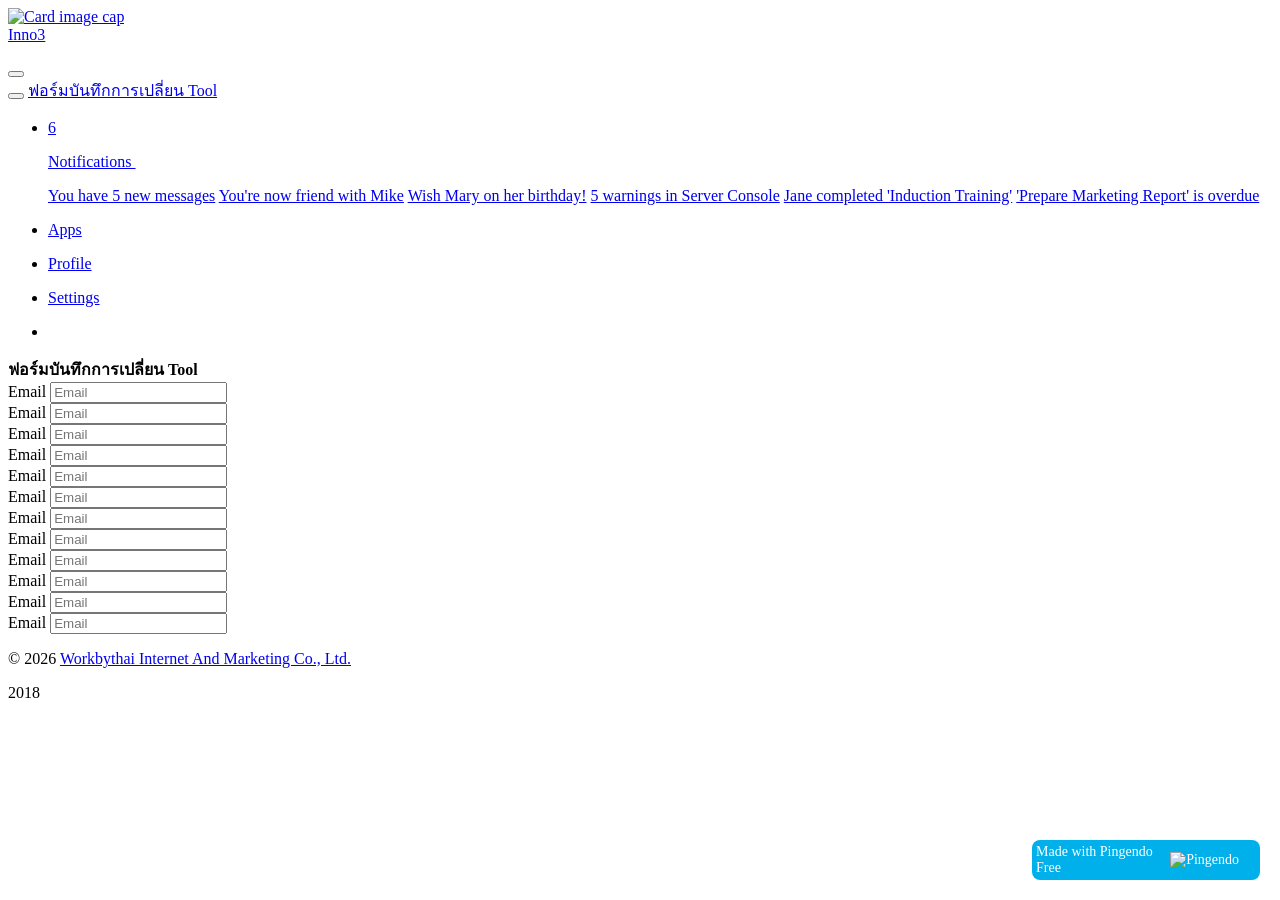
==== index.html @ 5e073b77 "first push" ====
<!DOCTYPE html>
<html>

<head>
  <meta charset="utf-8">
  <link rel="apple-touch-icon" sizes="76x76" href="assets/img/apple-icon.png">
  <link rel="icon" type="image/png" href="assets/img/favicon.png">
  <meta http-equiv="X-UA-Compatible" content="IE=edge">
  <title>ฟอร์มบันทึกการเปลี่ยน Tool</title>
  <meta content="width=device-width, initial-scale=1.0, maximum-scale=1.0, user-scalable=no" name="viewport">
  <meta name="viewport" content="width=device-width">
  <!-- Bootstrap core CSS     -->
  <link href="assets/css/bootstrap.min.css" rel="stylesheet">
  <!--  Paper Dashboard CSS    -->
  <link href="assets/css/inspire.css" rel="stylesheet">
  <!--  CSS for Demo Purpose, don't include it in your project     -->
  <link href="assets/css/demo.css" rel="stylesheet">
  <!--     Fonts and icons     -->
  <link href="assets/css/font-awesome.min.css" rel="stylesheet">
  <link href="assets/css/font-muli.css" rel="stylesheet" type="text/css">
  <link href="assets/css/custom.css" rel="stylesheet" type="text/css">
  <link href="assets/css/themify-icons.css" rel="stylesheet">
  <link rel="stylesheet" href="https://use.fontawesome.com/releases/v5.4.2/css/all.css" integrity="sha384-/rXc/GQVaYpyDdyxK+ecHPVYJSN9bmVFBvjA/9eOB+pb3F2w2N6fc5qB9Ew5yIns" crossorigin="anonymous">
  <link rel="stylesheet" type="text/css" href="https://cdn.datatables.net/v/dt/dt-1.10.18/datatables.min.css">
</head>

<body>
  <div class="wrapper">
    <div class="sidebar">
      <div class="logo">
        <a href="#" class="simple-text">
          <img class="card-img-top" src="assets/img/logo.png" alt="Card image cap" style="width:70%;"> </a>
      </div>
      <div class="logo logo-mini">
        <a href="#" class="simple-text"> Inno3 </a>
      </div>
      <div class="sidebar-wrapper">
        <ul class="nav flex-column" id="menu">
        </ul>
      </div>
    </div>
    <div class="main-panel">
      <nav class="navbar navbar-default navbar-toggleable-md navbar-inverse">
        <div class="navbar-minimize">
          <button id="minimizeSidebar" class="btn btn-round btn-white btn-fill btn-just-icon">
            <i class="ti-arrow-left"></i>
          </button>
        </div>
        <div class="navbar-header">
          <button type="button" class="navbar-toggler navbar-toggler-right" data-toggle="collapse" data-target="#navbarItems" aria-controls="navbarItems" aria-expanded="false" aria-label="Toggle navigation">
            <span class="navbar-toggler-icon"></span>
          </button>
          <a class="navbar-brand" href="#">ฟอร์มบันทึกการเปลี่ยน Tool</a>
        </div>
        <div class="collapse navbar-collapse" id="navbarItems">
          <ul class="nav navbar-nav ml-auto">
            <li class="dropdown">
              <a href="#" class="dropdown-toggle nav-link" id="notificationList" data-toggle="dropdown" aria-haspopup="true" aria-expanded="false">
                <i class="ti-bell nav-icon"></i>
                <span class="notification">6</span>
                <p class="hidden-lg-up"> Notifications <i class="fa fa-sort-desc submenu-toggle"></i>
                </p>
              </a>
              <div class="dropdown-menu" aria-labelledby="notificationList">
                <a class="dropdown-item" href="#">You have 5 new messages</a>
                <a class="dropdown-item" href="#">You're now friend with Mike</a>
                <a class="dropdown-item" href="#">Wish Mary on her birthday!</a>
                <a class="dropdown-item" href="#">5 warnings in Server Console</a>
                <a class="dropdown-item" href="#">Jane completed 'Induction Training'</a>
                <a class="dropdown-item" href="#">'Prepare Marketing Report' is overdue</a>
              </div>
            </li>
            <li>
              <a href="#pablo" class="dropdown-toggle nav-link" data-toggle="dropdown">
                <i class="ti-layout-grid3-alt nav-icon"></i>
                <p class="hidden-lg-up">Apps</p>
              </a>
            </li>
            <li>
              <a href="#pablo" class="dropdown-toggle nav-link" data-toggle="dropdown">
                <i class="ti-user nav-icon"></i>
                <p class="hidden-lg-up">Profile</p>
              </a>
            </li>
            <li>
              <a href="#pablo" class="dropdown-toggle nav-link" data-toggle="dropdown">
                <i class="ti-settings nav-icon"></i>
                <p class="hidden-lg-up">Settings</p>
              </a>
            </li>
            <li class="separator hidden-lg-up"></li>
          </ul>
        </div>
      </nav>
      <div class="">
        <div class="container-fluid">
          <div class="row">
            <div class="col-md-12">
              <form class="form">
                <div class="row">
                  <div class="col-md-12">
                    <div class="card">
                      <div class="card-header">
                        <div class="row">
                          <div class="col-md-12">
                            <label class="p-2">
                              <b>ฟอร์มบันทึกการเปลี่ยน Tool</b>
                            </label>
                          </div>
                        </div>
                        <div class="row">
                          <div class="col-md-3">
                            <label for="inputEmail4">Email</label>
                            <input type="email" class="form-control" id="inputEmail4" placeholder="Email">
                          </div>
                          <div class="col-md-3">
                            <label for="inputEmail4">Email</label>
                            <input type="email" class="form-control" id="inputEmail4" placeholder="Email">
                          </div>
                          <div class="col-md-3">
                            <label for="inputEmail4">Email</label>
                            <input type="email" class="form-control" id="inputEmail4" placeholder="Email">
                          </div>
                          <div class="col-md-3">
                            <label for="inputEmail4">Email</label>
                            <input type="email" class="form-control" id="inputEmail4" placeholder="Email">
                          </div>
                        </div>
                        <div class="row">
                          <div class="col-md-3">
                            <label for="inputEmail4">Email</label>
                            <input type="email" class="form-control" id="inputEmail4" placeholder="Email">
                          </div>
                          <div class="col-md-3">
                            <label for="inputEmail4">Email</label>
                            <input type="email" class="form-control" id="inputEmail4" placeholder="Email">
                          </div>
                          <div class="col-md-3">
                            <label for="inputEmail4">Email</label>
                            <input type="email" class="form-control" id="inputEmail4" placeholder="Email">
                          </div>
                          <div class="col-md-3">
                            <label for="inputEmail4">Email</label>
                            <input type="email" class="form-control" id="inputEmail4" placeholder="Email">
                          </div>
                        </div>
                        <div class="row">
                          <div class="col-md-3">
                            <label for="inputEmail4">Email</label>
                            <input type="email" class="form-control" id="inputEmail4" placeholder="Email">
                          </div>
                          <div class="col-md-3">
                            <label for="inputEmail4">Email</label>
                            <input type="email" class="form-control" id="inputEmail4" placeholder="Email">
                          </div>
                          <div class="col-md-3">
                            <label for="inputEmail4">Email</label>
                            <input type="email" class="form-control" id="inputEmail4" placeholder="Email">
                          </div>
                          <div class="col-md-3">
                            <label for="inputEmail4">Email</label>
                            <input type="email" class="form-control" id="inputEmail4" placeholder="Email">
                          </div>
                        </div>
                      </div>
                    </div>
                  </div>
                </div>
              </form>
            </div>
          </div>
        </div>
      </div>
      <footer class="footer">
        <p class="copyright float-right"> © <script>
            document.write(new Date().getFullYear())
          </script>
          <a href="#">Workbythai Internet And Marketing Co., Ltd.</a>
        </p>
      </footer>
    </div>
  </div>
  <!--   Core JS Files   -->
  <script src="assets/vendors/jquery-3.1.1.min.js" type="text/javascript"></script>
  <script src="assets/vendors/jquery-ui.min.js" type="text/javascript"></script>
  <script src="assets/vendors/tether.min.js" type="text/javascript"></script>
  <script src="assets/vendors/bootstrap.min.js" type="text/javascript"></script>
  <script src="assets/vendors/material.min.js" type="text/javascript"></script>
  <script src="assets/vendors/perfect-scrollbar.jquery.min.js" type="text/javascript"></script>
  <!-- Forms Validations Plugin -->
  <script src="assets/vendors/jquery.validate.min.js"></script>
  <!--  Plugin for Date Time Picker and Full Calendar Plugin-->
  <script src="assets/vendors/moment.min.js"></script>
  <!--  Charts Plugin -->
  <script src="assets/vendors/chartist.min.js"></script>
  <!--  Plugin for the Wizard -->
  <script src="assets/vendors/jquery.bootstrap-wizard.js"></script>
  <!--  Notifications Plugin    -->
  <script src="assets/vendors/bootstrap-notify.js"></script>
  <!-- DateTimePicker Plugin -->
  <script src="assets/vendors/bootstrap-datepicker.min.js"></script>
  <!-- Vector Map plugin -->
  <script src="assets/vendors/jquery-jvectormap.js"></script>
  <!-- Sliders Plugin -->
  <script src="assets/vendors/nouislider.min.js"></script>
  <!-- Select Plugin -->
  <script src="assets/vendors/jquery.select-bootstrap.js"></script>
  <!--  DataTables.net Plugin    -->
  <script src="assets/vendors/jquery.dataTables.min.js"></script>
  <script src="assets/vendors/dataTables.bootstrap4.js"></script>
  <!-- Sweet Alert 2 plugin -->
  <script src="assets/vendors/sweetalert/js/sweetalert2.min.js"></script>
  <!--	Plugin for Fileupload, full documentation here: http://www.jasny.net/bootstrap/javascript/#fileinput -->
  <script src="assets/vendors/jasny-bootstrap.min.js"></script>
  <!--  Full Calendar Plugin    -->
  <script src="assets/vendors/fullcalendar.min.js"></script>
  <!-- TagsInput Plugin -->
  <script src="assets/vendors/jquery.tagsinput.js"></script>
  <!-- Material Dashboard javascript methods -->
  <script src="assets/js/inspire.js"></script>
  <!-- Datatable Bootstrap4 -->
  <script type="text/javascript" src="https://cdn.datatables.net/v/dt/dt-1.10.18/datatables.min.js"></script>
  <script src="loadmenu.js"></script>
  <script>
    $(document).ready(function() {
      $('#tableone').DataTable();
      $('#tabletwo').DataTable();
    });
  </script>
  <pingendo onclick="window.open('https://pingendo.com/', '_blank')" style="cursor:pointer;position: fixed;bottom: 20px;right:20px;padding:4px;background-color: #00b0eb;border-radius: 8px; width:220px;display:flex;flex-direction:row;align-items:center;justify-content:center;font-size:14px;color:white">Made with Pingendo Free&nbsp;&nbsp;<img src="https://pingendo.com/site-assets/Pingendo_logo_big.png" class="d-block" alt="Pingendo logo" height="16"></pingendo> 2018
</body>

</html>
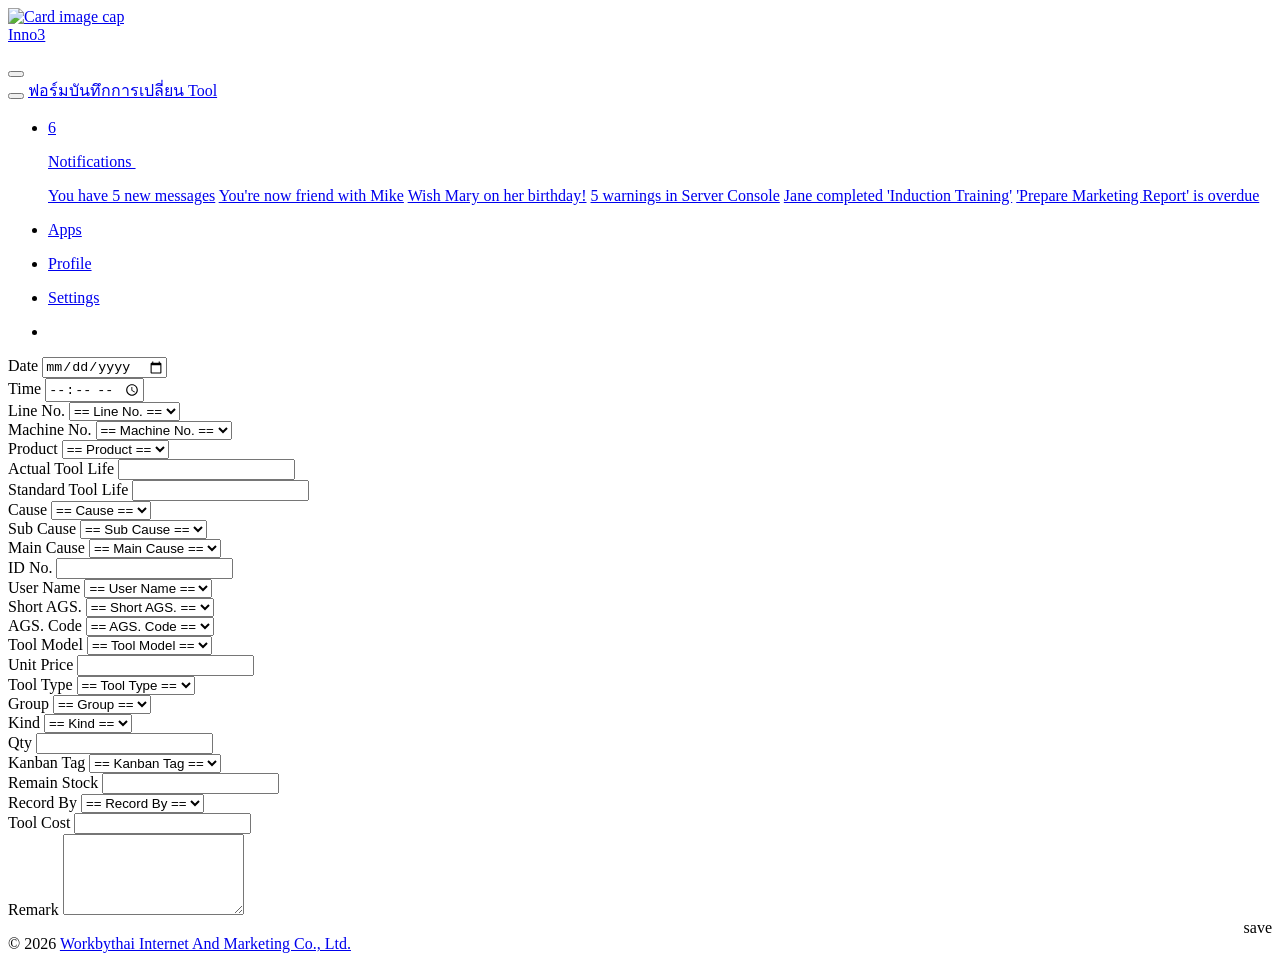
==== commit 3e574c48: "fix main form" ====
--- a/index.html
+++ b/index.html
@@ -6,7 +6,7 @@
   <link rel="apple-touch-icon" sizes="76x76" href="assets/img/apple-icon.png">
   <link rel="icon" type="image/png" href="assets/img/favicon.png">
   <meta http-equiv="X-UA-Compatible" content="IE=edge">
-  <title>ฟอร์มบันทึกการเปลี่ยน Tool</title>
+  <title></title>
   <meta content="width=device-width, initial-scale=1.0, maximum-scale=1.0, user-scalable=no" name="viewport">
   <meta name="viewport" content="width=device-width">
   <!-- Bootstrap core CSS     -->
@@ -18,9 +18,9 @@
   <!--     Fonts and icons     -->
   <link href="assets/css/font-awesome.min.css" rel="stylesheet">
   <link href="assets/css/font-muli.css" rel="stylesheet" type="text/css">
-  <link href="assets/css/custom.css" rel="stylesheet" type="text/css">
   <link href="assets/css/themify-icons.css" rel="stylesheet">
-  <link rel="stylesheet" href="https://use.fontawesome.com/releases/v5.4.2/css/all.css" integrity="sha384-/rXc/GQVaYpyDdyxK+ecHPVYJSN9bmVFBvjA/9eOB+pb3F2w2N6fc5qB9Ew5yIns" crossorigin="anonymous">
+  <link rel="stylesheet" href="https://use.fontawesome.com/releases/v5.4.2/css/all.css" integrity="sha384-/rXc/GQVaYpyDdyxK+ecHPVYJSN9bmVFBvjA/9eOB+pb3F2w2N6fc5qB9Ew5yIns"
+    crossorigin="anonymous">
   <link rel="stylesheet" type="text/css" href="https://cdn.datatables.net/v/dt/dt-1.10.18/datatables.min.css">
 </head>
 
@@ -47,7 +47,8 @@
           </button>
         </div>
         <div class="navbar-header">
-          <button type="button" class="navbar-toggler navbar-toggler-right" data-toggle="collapse" data-target="#navbarItems" aria-controls="navbarItems" aria-expanded="false" aria-label="Toggle navigation">
+          <button type="button" class="navbar-toggler navbar-toggler-right" data-toggle="collapse" data-target="#navbarItems"
+            aria-controls="navbarItems" aria-expanded="false" aria-label="Toggle navigation">
             <span class="navbar-toggler-icon"></span>
           </button>
           <a class="navbar-brand" href="#">ฟอร์มบันทึกการเปลี่ยน Tool</a>
@@ -55,7 +56,8 @@
         <div class="collapse navbar-collapse" id="navbarItems">
           <ul class="nav navbar-nav ml-auto">
             <li class="dropdown">
-              <a href="#" class="dropdown-toggle nav-link" id="notificationList" data-toggle="dropdown" aria-haspopup="true" aria-expanded="false">
+              <a href="#" class="dropdown-toggle nav-link" id="notificationList" data-toggle="dropdown" aria-haspopup="true"
+                aria-expanded="false">
                 <i class="ti-bell nav-icon"></i>
                 <span class="notification">6</span>
                 <p class="hidden-lg-up"> Notifications <i class="fa fa-sort-desc submenu-toggle"></i>
@@ -101,67 +103,173 @@
                   <div class="col-md-12">
                     <div class="card">
                       <div class="card-header">
-                        <div class="row">
+                        <!-- <div class="row">
                           <div class="col-md-12">
                             <label class="p-2">
                               <b>ฟอร์มบันทึกการเปลี่ยน Tool</b>
                             </label>
                           </div>
-                        </div>
-                        <div class="row">
-                          <div class="col-md-3">
-                            <label for="inputEmail4">Email</label>
-                            <input type="email" class="form-control" id="inputEmail4" placeholder="Email">
-                          </div>
-                          <div class="col-md-3">
-                            <label for="inputEmail4">Email</label>
-                            <input type="email" class="form-control" id="inputEmail4" placeholder="Email">
-                          </div>
-                          <div class="col-md-3">
-                            <label for="inputEmail4">Email</label>
-                            <input type="email" class="form-control" id="inputEmail4" placeholder="Email">
-                          </div>
-                          <div class="col-md-3">
-                            <label for="inputEmail4">Email</label>
-                            <input type="email" class="form-control" id="inputEmail4" placeholder="Email">
-                          </div>
-                        </div>
-                        <div class="row">
-                          <div class="col-md-3">
-                            <label for="inputEmail4">Email</label>
-                            <input type="email" class="form-control" id="inputEmail4" placeholder="Email">
-                          </div>
-                          <div class="col-md-3">
-                            <label for="inputEmail4">Email</label>
-                            <input type="email" class="form-control" id="inputEmail4" placeholder="Email">
-                          </div>
-                          <div class="col-md-3">
-                            <label for="inputEmail4">Email</label>
-                            <input type="email" class="form-control" id="inputEmail4" placeholder="Email">
-                          </div>
-                          <div class="col-md-3">
-                            <label for="inputEmail4">Email</label>
-                            <input type="email" class="form-control" id="inputEmail4" placeholder="Email">
-                          </div>
-                        </div>
-                        <div class="row">
-                          <div class="col-md-3">
-                            <label for="inputEmail4">Email</label>
-                            <input type="email" class="form-control" id="inputEmail4" placeholder="Email">
-                          </div>
-                          <div class="col-md-3">
-                            <label for="inputEmail4">Email</label>
-                            <input type="email" class="form-control" id="inputEmail4" placeholder="Email">
-                          </div>
-                          <div class="col-md-3">
-                            <label for="inputEmail4">Email</label>
-                            <input type="email" class="form-control" id="inputEmail4" placeholder="Email">
-                          </div>
-                          <div class="col-md-3">
-                            <label for="inputEmail4">Email</label>
-                            <input type="email" class="form-control" id="inputEmail4" placeholder="Email">
-                          </div>
-                        </div>
+                        </div> -->
+
+                        <div class="row">
+                          <div class="col-md-3">
+                            <label>Date</label>
+                            <input type="date" class="form-control">
+                          </div>
+                          <div class="col-md-3">
+                            <label>Time</label>
+                            <input type="time" class="form-control">
+                          </div>
+                          <div class="col-md-3">
+                            <label>Line No.</label>
+                            <select class="form-control">
+                              <option value="">== Line No. ==</option>
+                            </select>
+                          </div>
+                          <div class="col-md-3">
+                            <label>Machine No.</label>
+                            <select class="form-control">
+                              <option value="">== Machine No. ==</option>
+                            </select>
+                          </div>
+                        </div>
+
+                        <div class="row">
+                          <div class="col-md-3">
+                            <label>Product</label>
+                            <select class="form-control">
+                              <option value="">== Product ==</option>
+                            </select>
+                          </div>
+                          <div class="col-md-3">
+                            <label>Actual Tool Life</label>
+                            <input type="text" class="form-control">
+                          </div>
+                          <div class="col-md-3">
+                            <label>Standard Tool Life</label>
+                            <input type="text" class="form-control">
+                          </div>
+                          <div class="col-md-3">
+                            <label>Cause</label>
+                            <select class="form-control">
+                              <option value="">== Cause ==</option>
+                            </select>
+                          </div>
+                        </div>
+
+                        <div class="row">
+                          <div class="col-md-3">
+                            <label>Sub Cause</label>
+                            <select class="form-control">
+                              <option value="">== Sub Cause ==</option>
+                            </select>
+                          </div>
+                          <div class="col-md-3">
+                            <label>Main Cause</label>
+                            <select class="form-control">
+                              <option value="">== Main Cause ==</option>
+                            </select>
+                          </div>
+                          <div class="col-md-3">
+                            <label>ID No.</label>
+                            <input class="form-control">
+                          </div>
+                          <div class="col-md-3">
+                            <label>User Name</label>
+                            <select class="form-control">
+                              <option value="">== User Name ==</option>
+                            </select>
+                          </div>
+                        </div>
+
+                        <div class="row">
+                          <div class="col-md-3">
+                            <label>Short AGS.</label>
+                            <select class="form-control">
+                              <option value="">== Short AGS. ==</option>
+                            </select>
+                          </div>
+                          <div class="col-md-3">
+                            <label>AGS. Code</label>
+                            <select class="form-control">
+                              <option value="">== AGS. Code ==</option>
+                            </select>
+                          </div>
+                          <div class="col-md-3">
+                            <label>Tool Model</label>
+                            <select class="form-control">
+                              <option value="">== Tool Model ==</option>
+                            </select>
+                          </div>
+                          <div class="col-md-3">
+                            <label>Unit Price</label>
+                            <input type="text" class="form-control">
+                          </div>
+                        </div>
+
+                        <div class="row">
+                          <div class="col-md-3">
+                            <label>Tool Type</label>
+                            <select class="form-control">
+                              <option value="">== Tool Type ==</option>
+                            </select>
+                          </div>
+                          <div class="col-md-3">
+                            <label>Group</label>
+                            <select class="form-control">
+                              <option value="">== Group ==</option>
+                            </select>
+                          </div>
+                          <div class="col-md-3">
+                            <label>Kind</label>
+                            <select class="form-control">
+                              <option value="">== Kind ==</option>
+                            </select>
+                          </div>
+                          <div class="col-md-3">
+                            <label>Qty</label>
+                            <input type="text" class="form-control">
+                          </div>
+                        </div>
+
+                        <div class="row">
+                          <div class="col-md-3">
+                            <label>Kanban Tag</label>
+                            <select class="form-control">
+                              <option value="">== Kanban Tag ==</option>
+                            </select>
+                          </div>
+                          <div class="col-md-3">
+                            <label>Remain Stock</label>
+                            <input type="text" class="form-control">
+                          </div>
+                          <div class="col-md-3">
+                            <label>Record By</label>
+                            <select class="form-control">
+                              <option value="">== Record By ==</option>
+                            </select>
+                          </div>
+                          <div class="col-md-3">
+                            <label>Tool Cost</label>
+                            <input type="text" class="form-control">
+                          </div>
+                        </div>
+
+                        <div class="row">
+                          <div class="col-md-3">
+                              <div class="form-group">
+                                <label for="comment">Remark</label>
+                                <textarea class="form-control" rows="5"></textarea>
+                              </div> 
+                          </div>
+                        </div>
+
+                        <div class="row fa-pull-right">
+                          <div class="col-md-3">
+                            <a class="btn btn-default" style="width:100px;"> save </a>
+                          </div>
+                        </div>
+
                       </div>
                     </div>
                   </div>
@@ -221,13 +329,7 @@
   <!-- Datatable Bootstrap4 -->
   <script type="text/javascript" src="https://cdn.datatables.net/v/dt/dt-1.10.18/datatables.min.js"></script>
   <script src="loadmenu.js"></script>
-  <script>
-    $(document).ready(function() {
-      $('#tableone').DataTable();
-      $('#tabletwo').DataTable();
-    });
-  </script>
-  <pingendo onclick="window.open('https://pingendo.com/', '_blank')" style="cursor:pointer;position: fixed;bottom: 20px;right:20px;padding:4px;background-color: #00b0eb;border-radius: 8px; width:220px;display:flex;flex-direction:row;align-items:center;justify-content:center;font-size:14px;color:white">Made with Pingendo Free&nbsp;&nbsp;<img src="https://pingendo.com/site-assets/Pingendo_logo_big.png" class="d-block" alt="Pingendo logo" height="16"></pingendo> 2018
+
 </body>
 
 </html>
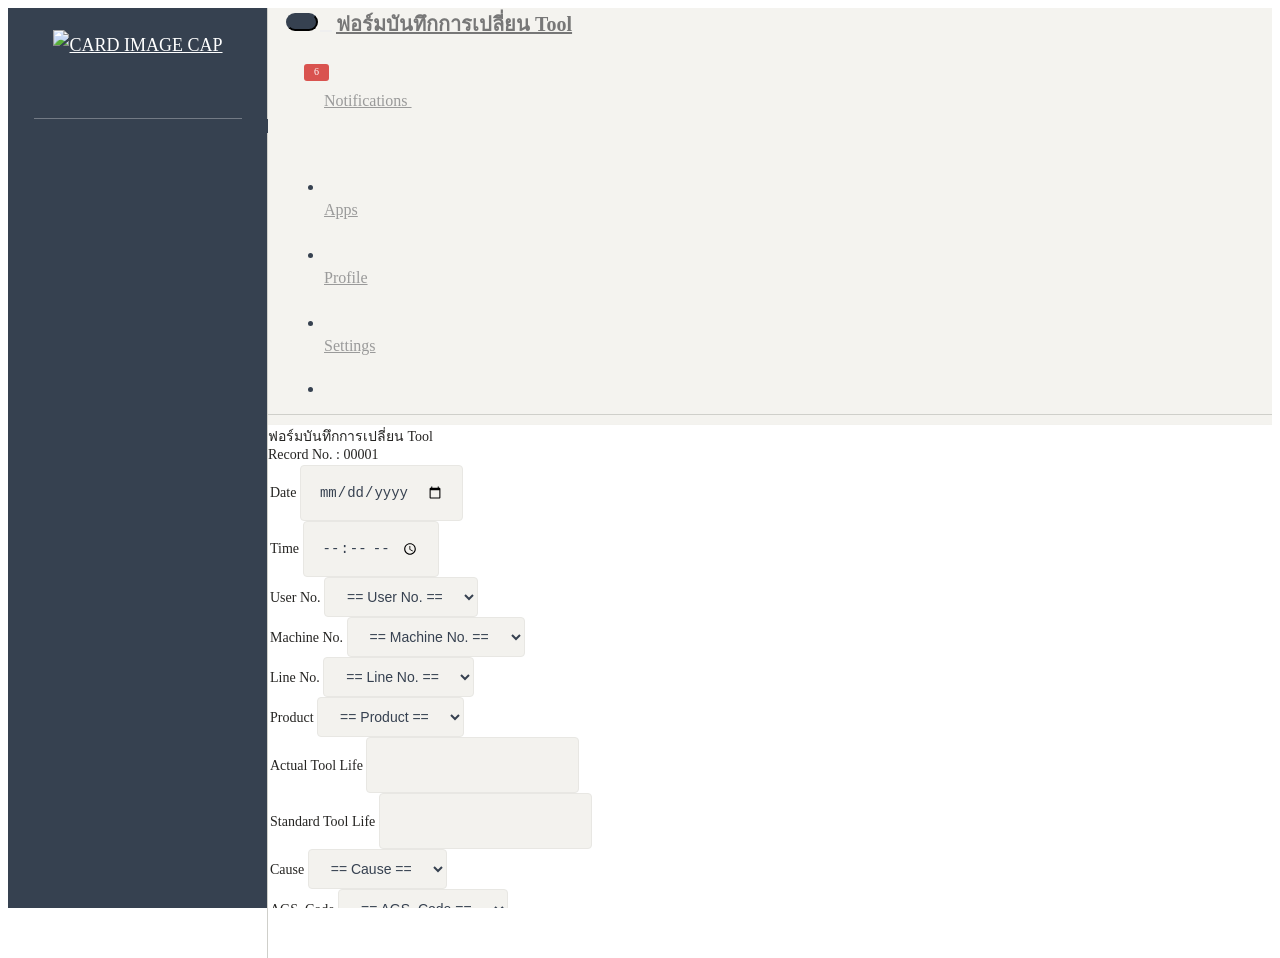
==== commit 93edf7c7: "change text" ====
--- a/index.html
+++ b/index.html
@@ -103,174 +103,179 @@
                   <div class="col-md-12">
                     <div class="card">
                       <div class="card-header">
-                        <!-- <div class="row">
-                          <div class="col-md-12">
-                            <label class="p-2">
-                              <b>ฟอร์มบันทึกการเปลี่ยน Tool</b>
-                            </label>
-                          </div>
-                        </div> -->
-
-                        <div class="row">
-                          <div class="col-md-3">
+                        <div class="row">
+                          <div class="col-md-6">
+                            ฟอร์มบันทึกการเปลี่ยน Tool
+                          </div>
+                          <div class="col-md-6">
+                            <div class="pull-right">Record No. : 00001</div>
+                          </div>
+                        </div>
+                      </div>
+                      <div class="card-body p-2">
+                        <div class="row">
+                          <div class="col-md-4">
                             <label>Date</label>
                             <input type="date" class="form-control">
                           </div>
-                          <div class="col-md-3">
+                          <div class="col-md-4">
                             <label>Time</label>
                             <input type="time" class="form-control">
                           </div>
-                          <div class="col-md-3">
+                          <div class="col-md-4">
+                            <label>User No.</label>
+                            <select class="form-control">
+                              <option value="">== User No. ==</option>
+                            </select>
+                          </div>
+                        </div>
+
+                        <div class="row">
+                          <div class="col-md-4">
+                            <label>Machine No.</label>
+                            <select class="form-control">
+                              <option value="">== Machine No. ==</option>
+                            </select>
+                          </div>
+                          <div class="col-md-4">
                             <label>Line No.</label>
                             <select class="form-control">
                               <option value="">== Line No. ==</option>
                             </select>
                           </div>
-                          <div class="col-md-3">
-                            <label>Machine No.</label>
-                            <select class="form-control">
-                              <option value="">== Machine No. ==</option>
-                            </select>
-                          </div>
-                        </div>
-
-                        <div class="row">
-                          <div class="col-md-3">
+                          <div class="col-md-4">
                             <label>Product</label>
                             <select class="form-control">
                               <option value="">== Product ==</option>
                             </select>
                           </div>
-                          <div class="col-md-3">
+                        </div>
+                        <div class="row">
+                          <div class="col-md-4">
                             <label>Actual Tool Life</label>
                             <input type="text" class="form-control">
                           </div>
-                          <div class="col-md-3">
+                          <div class="col-md-4">
                             <label>Standard Tool Life</label>
                             <input type="text" class="form-control">
                           </div>
-                          <div class="col-md-3">
+                          <div class="col-md-4">
                             <label>Cause</label>
                             <select class="form-control">
                               <option value="">== Cause ==</option>
                             </select>
                           </div>
                         </div>
-
-                        <div class="row">
-                          <div class="col-md-3">
+                        <!-- <div class="row"> -->
+                          <!-- <div class="col-md-4">
                             <label>Sub Cause</label>
                             <select class="form-control">
                               <option value="">== Sub Cause ==</option>
                             </select>
                           </div>
-                          <div class="col-md-3">
+                          <div class="col-md-4">
                             <label>Main Cause</label>
                             <select class="form-control">
                               <option value="">== Main Cause ==</option>
                             </select>
                           </div>
-                          <div class="col-md-3">
+                          <div class="col-md-4">
                             <label>ID No.</label>
                             <input class="form-control">
-                          </div>
-                          <div class="col-md-3">
+                          </div> -->
+                          <!-- <div class="col-md-4">
                             <label>User Name</label>
                             <select class="form-control">
                               <option value="">== User Name ==</option>
                             </select>
-                          </div>
-                        </div>
-
-                        <div class="row">
-                          <div class="col-md-3">
+                          </div> -->
+                        <!-- </div> -->
+
+                        <div class="row">
+                          <!-- <div class="col-md-4">
                             <label>Short AGS.</label>
                             <select class="form-control">
                               <option value="">== Short AGS. ==</option>
                             </select>
-                          </div>
-                          <div class="col-md-3">
+                          </div> -->
+                          <div class="col-md-4">
                             <label>AGS. Code</label>
                             <select class="form-control">
                               <option value="">== AGS. Code ==</option>
                             </select>
                           </div>
-                          <div class="col-md-3">
+                          <div class="col-md-4">
                             <label>Tool Model</label>
                             <select class="form-control">
                               <option value="">== Tool Model ==</option>
                             </select>
                           </div>
-                          <div class="col-md-3">
+                          <!-- <div class="col-md-4">
                             <label>Unit Price</label>
                             <input type="text" class="form-control">
-                          </div>
-                        </div>
-
-                        <div class="row">
-                          <div class="col-md-3">
+                          </div> -->
+
+                          <!-- <div class="col-md-4">
                             <label>Tool Type</label>
                             <select class="form-control">
                               <option value="">== Tool Type ==</option>
                             </select>
                           </div>
-                          <div class="col-md-3">
+                          <div class="col-md-4">
                             <label>Group</label>
                             <select class="form-control">
                               <option value="">== Group ==</option>
                             </select>
                           </div>
-                          <div class="col-md-3">
+                          <div class="col-md-4">
                             <label>Kind</label>
                             <select class="form-control">
                               <option value="">== Kind ==</option>
                             </select>
-                          </div>
-                          <div class="col-md-3">
+                          </div> -->
+                          <div class="col-md-4">
                             <label>Qty</label>
                             <input type="text" class="form-control">
                           </div>
                         </div>
 
                         <div class="row">
-                          <div class="col-md-3">
+                          <!-- <div class="col-md-4">
                             <label>Kanban Tag</label>
                             <select class="form-control">
                               <option value="">== Kanban Tag ==</option>
                             </select>
                           </div>
-                          <div class="col-md-3">
+                          <div class="col-md-4">
                             <label>Remain Stock</label>
                             <input type="text" class="form-control">
-                          </div>
-                          <div class="col-md-3">
+                          </div> -->
+                          <div class="col-md-4">
+                            <label>Tool Cost</label>
+                            <input type="text" class="form-control">
+                          </div>
+                          <div class="col-md-4">
                             <label>Record By</label>
                             <select class="form-control">
                               <option value="">== Record By ==</option>
                             </select>
                           </div>
-                          <div class="col-md-3">
-                            <label>Tool Cost</label>
-                            <input type="text" class="form-control">
-                          </div>
-                        </div>
-
-                        <div class="row">
-                          <div class="col-md-3">
-                              <div class="form-group">
-                                <label for="comment">Remark</label>
-                                <textarea class="form-control" rows="5"></textarea>
-                              </div> 
+                          <div class="col-md-4">
+                            <div class="form-group">
+                              <label for="comment">Remark</label>
+                              <textarea class="form-control" rows="5"></textarea>
+                            </div>
                           </div>
                         </div>
 
                         <div class="row fa-pull-right">
-                          <div class="col-md-3">
+                          <div class="col-md-4">
                             <a class="btn btn-default" style="width:100px;"> save </a>
                           </div>
                         </div>
 
                       </div>
+
                     </div>
                   </div>
                 </div>
--- a/assets/css/inspire.css
+++ b/assets/css/inspire.css
@@ -0,0 +1,10028 @@
+/*-------------------------------------------------------------------
+
+* Inspire Admin Dashboard V1.1
+
+* Copyright 2017 Inspire
+
+---------------------
+[Table of contents]
+---------------------
+[Plugins]
+
+- animate
+- sweetalert2
+- datatables.net
+- fullcalendar
+- perfect-scrollbar
+- jquery.jvectormap
+- datetime-picker
+- select-bootstrap
+
+[Inspire]
+
+- Typography
+- Sidebar and Main Panel
+- Buttons
+- Inputs
+- Progress
+- Sliders
+- forms
+- alerts
+- tables
+- tooltips-and-popovers
+- navbars
+- footers
+- cards
+- timeline
+- labels
+- chat-message
+- checkbox-radio
+
+- dropdown
+- social
+- tags
+- collapse
+- carousel
+- animated-buttons
+- switch
+- tabs-navs-pagination
+- circlechart
+- chart
+- accordion
+- pricing-table
+- modal
+- wizard
+- fileupload
+- pages
+
+
+-------------------------------------------------------------------*/
+/* Red */
+/* Pink */
+/* Purple */
+/* Deep Purple */
+/* Indigo */
+/* Blue */
+/* Light Blue */
+/* Cyan */
+/* Teal */
+/* Green */
+/* Light Green */
+/* Lime */
+/* Yellow */
+/* Amber */
+/* Orange */
+/* Deep Orange */
+/* Brown */
+/* Default value set */
+/* Default value set */
+/* Default value set */
+/* Default value set */
+/* Grey */
+/* Default value set */
+/* Default value set */
+/* Default value set */
+/* Default value set */
+/* Blue Grey */
+/* Default value set */
+/* Default value set */
+/* Default value set */
+/* Default value set */
+/*      light colors - used for select dropdown         */
+/*           Social buttons            */
+.ct-blue {
+  stroke: #7A9E9F; }
+
+.ct-azure {
+  stroke: #68B3C8; }
+
+.ct-green {
+  stroke: #7AC29A; }
+
+.ct-orange {
+  stroke: #F3BB45; }
+
+.ct-red {
+  stroke: #EB5E28; }
+
+/*!
+Animate.css - http://daneden.me/animate
+Licensed under the MIT license - http://opensource.org/licenses/MIT
+
+Copyright (c) 2015 Daniel Eden
+*/
+.animated {
+  -webkit-animation-duration: 1s;
+  animation-duration: 1s;
+  -webkit-animation-fill-mode: both;
+  animation-fill-mode: both; }
+
+.animated.infinite {
+  -webkit-animation-iteration-count: infinite;
+  animation-iteration-count: infinite; }
+
+.animated.hinge {
+  -webkit-animation-duration: 2s;
+  animation-duration: 2s; }
+
+.animated.bounceIn,
+.animated.bounceOut {
+  -webkit-animation-duration: .75s;
+  animation-duration: .75s; }
+
+.animated.flipOutX,
+.animated.flipOutY {
+  -webkit-animation-duration: .75s;
+  animation-duration: .75s; }
+
+@-webkit-keyframes shake {
+  from, to {
+    -webkit-transform: translate3d(0, 0, 0);
+    transform: translate3d(0, 0, 0); }
+  10%, 30%, 50%, 70%, 90% {
+    -webkit-transform: translate3d(-10px, 0, 0);
+    transform: translate3d(-10px, 0, 0); }
+  20%, 40%, 60%, 80% {
+    -webkit-transform: translate3d(10px, 0, 0);
+    transform: translate3d(10px, 0, 0); } }
+@keyframes shake {
+  from, to {
+    -webkit-transform: translate3d(0, 0, 0);
+    transform: translate3d(0, 0, 0); }
+  10%, 30%, 50%, 70%, 90% {
+    -webkit-transform: translate3d(-10px, 0, 0);
+    transform: translate3d(-10px, 0, 0); }
+  20%, 40%, 60%, 80% {
+    -webkit-transform: translate3d(10px, 0, 0);
+    transform: translate3d(10px, 0, 0); } }
+.shake {
+  -webkit-animation-name: shake;
+  animation-name: shake; }
+
+@-webkit-keyframes fadeInDown {
+  from {
+    opacity: 0;
+    -webkit-transform: translate3d(0, -100%, 0);
+    transform: translate3d(0, -100%, 0); }
+  to {
+    opacity: 1;
+    -webkit-transform: none;
+    transform: none; } }
+@keyframes fadeInDown {
+  from {
+    opacity: 0;
+    -webkit-transform: translate3d(0, -100%, 0);
+    transform: translate3d(0, -100%, 0); }
+  to {
+    opacity: 1;
+    -webkit-transform: none;
+    transform: none; } }
+.fadeInDown {
+  -webkit-animation-name: fadeInDown;
+  animation-name: fadeInDown; }
+
+@-webkit-keyframes fadeOut {
+  from {
+    opacity: 1; }
+  to {
+    opacity: 0; } }
+@keyframes fadeOut {
+  from {
+    opacity: 1; }
+  to {
+    opacity: 0; } }
+.fadeOut {
+  -webkit-animation-name: fadeOut;
+  animation-name: fadeOut; }
+
+@-webkit-keyframes fadeOutDown {
+  from {
+    opacity: 1; }
+  to {
+    opacity: 0;
+    -webkit-transform: translate3d(0, 100%, 0);
+    transform: translate3d(0, 100%, 0); } }
+@keyframes fadeOutDown {
+  from {
+    opacity: 1; }
+  to {
+    opacity: 0;
+    -webkit-transform: translate3d(0, 100%, 0);
+    transform: translate3d(0, 100%, 0); } }
+.fadeOutDown {
+  -webkit-animation-name: fadeOutDown;
+  animation-name: fadeOutDown; }
+
+@-webkit-keyframes fadeOutUp {
+  from {
+    opacity: 1; }
+  to {
+    opacity: 0;
+    -webkit-transform: translate3d(0, -100%, 0);
+    transform: translate3d(0, -100%, 0); } }
+@keyframes fadeOutUp {
+  from {
+    opacity: 1; }
+  to {
+    opacity: 0;
+    -webkit-transform: translate3d(0, -100%, 0);
+    transform: translate3d(0, -100%, 0); } }
+.fadeOutUp {
+  -webkit-animation-name: fadeOutUp;
+  animation-name: fadeOutUp; }
+
+.sweet-overlay {
+  background-color: rgba(0, 0, 0, 0.4);
+  position: fixed;
+  left: 0;
+  right: 0;
+  top: 0;
+  bottom: 0;
+  display: none;
+  z-index: 1000; }
+
+.sweet-alert {
+  background-color: #FFFFFF;
+  font-family: kanitregular;
+  border-radius: 5px;
+  box-sizing: border-box;
+  text-align: center;
+  position: fixed;
+  left: 50%;
+  top: 50%;
+  margin-top: -200px;
+  max-height: 90%;
+  overflow-x: hidden;
+  overflow-y: auto;
+  display: none;
+  z-index: 2000; }
+  .sweet-alert:focus {
+    outline: 0; }
+  .sweet-alert button {
+    margin: 0 5px; }
+  .sweet-alert .form-control {
+    max-width: 300px;
+    margin: 0 auto; }
+
+.sweet-alert h2 {
+  color: #575757;
+  text-align: center;
+  text-transform: none;
+  position: relative;
+  padding: 0;
+  display: block; }
+
+.sweet-alert p {
+  text-align: center;
+  position: relative;
+  float: none;
+  margin: 0;
+  padding: 0; }
+
+.sweet-alert hr {
+  height: 5px;
+  color: transparent;
+  border: 0;
+  margin-top: 1.25rem;
+  margin-bottom: 1.25rem; }
+
+.sweet-alert button.styled {
+  color: #FFFFFF;
+  border: 0;
+  box-shadow: none;
+  font-size: 17px;
+  font-weight: 500;
+  border-radius: 5px;
+  padding: 10px 32px;
+  margin: 0 5px;
+  cursor: pointer; }
+
+.sweet-alert button.styled:focus {
+  outline: none; }
+
+.sweet-alert button.styled.sweet-cancel[disabled] {
+  opacity: .4; }
+
+.sweet-alert button.styled.sweet-confirm[disabled] {
+  border: 4px solid transparent;
+  border-color: transparent;
+  width: 40px;
+  height: 40px;
+  padding: 0;
+  margin: 0 30px;
+  vertical-align: middle;
+  background-color: transparent;
+  color: transparent;
+  cursor: default;
+  border-radius: 100%;
+  -webkit-animation: rotate-loading 1.5s linear 0s infinite normal;
+  animation: rotate-loading 1.5s linear 0s infinite normal; }
+
+.sweet-alert button.styled::-moz-focus-inner {
+  border: 0; }
+
+.sweet-alert[data-has-cancel-button=false] button {
+  box-shadow: none; }
+
+.sweet-alert .icon {
+  width: 80px;
+  height: 80px;
+  border: 4px solid #808080;
+  border-radius: 50%;
+  margin: 20px auto;
+  padding: 0;
+  position: relative;
+  box-sizing: content-box; }
+
+.sweet-alert .icon.error {
+  border-color: #f27474; }
+
+.sweet-alert .icon.error .x-mark {
+  position: relative;
+  display: block; }
+
+.sweet-alert .icon.error .line {
+  position: absolute;
+  height: 5px;
+  width: 47px;
+  background-color: #FB404B;
+  display: block;
+  top: 37px;
+  border-radius: 2px; }
+
+.sweet-alert .icon.error .line.left {
+  -webkit-transform: rotate(45deg);
+  transform: rotate(45deg);
+  left: 17px; }
+
+.sweet-alert .icon.error .line.right {
+  -webkit-transform: rotate(-45deg);
+  transform: rotate(-45deg);
+  right: 16px; }
+
+.sweet-alert .icon.warning {
+  border-color: #FFA534; }
+
+.sweet-alert .icon.warning .body {
+  position: absolute;
+  width: 5px;
+  height: 47px;
+  left: 50%;
+  top: 10px;
+  border-radius: 2px;
+  margin-left: -2px;
+  background-color: #FFA534; }
+
+.sweet-alert .icon.warning .dot {
+  position: absolute;
+  width: 7px;
+  height: 7px;
+  border-radius: 50%;
+  margin-left: -3px;
+  left: 50%;
+  bottom: 10px;
+  background-color: #FFA534; }
+
+.sweet-alert .icon.info {
+  border-color: #E3E3E3; }
+
+.sweet-alert .icon.info::before {
+  content: '';
+  position: absolute;
+  width: 5px;
+  height: 29px;
+  left: 50%;
+  bottom: 17px;
+  border-radius: 2px;
+  margin-left: -2px;
+  background-color: #E3E3E3; }
+
+.sweet-alert .icon.info::after {
+  content: '';
+  position: absolute;
+  width: 7px;
+  height: 7px;
+  border-radius: 50%;
+  margin-left: -3px;
+  top: 19px;
+  background-color: #E3E3E3; }
+
+.sweet-alert .icon.success {
+  border-color: #a5dc86; }
+
+.sweet-alert .icon.success::before, .sweet-alert .icon.success::after {
+  content: '';
+  border-radius: 50%;
+  position: absolute;
+  width: 60px;
+  height: 120px;
+  background: #FFFFFF;
+  -webkit-transform: rotate(45deg);
+  transform: rotate(45deg); }
+
+.sweet-alert .icon.success::before {
+  border-radius: 120px 0 0 120px;
+  top: -7px;
+  left: -33px;
+  -webkit-transform: rotate(-45deg);
+  transform: rotate(-45deg);
+  -webkit-transform-origin: 60px 60px;
+  transform-origin: 60px 60px; }
+
+.sweet-alert .icon.success::after {
+  border-radius: 0 120px 120px 0;
+  top: -11px;
+  left: 30px;
+  -webkit-transform: rotate(-45deg);
+  transform: rotate(-45deg);
+  -webkit-transform-origin: 0 60px;
+  transform-origin: 0 60px; }
+
+.sweet-alert .icon.success .placeholder {
+  width: 80px;
+  height: 80px;
+  border: 4px solid rgba(165, 220, 134, 0.2);
+  border-radius: 50%;
+  box-sizing: content-box;
+  position: absolute;
+  left: -4px;
+  top: -4px;
+  z-index: 2; }
+
+.sweet-alert .icon.success .fix {
+  width: 5px;
+  height: 90px;
+  background-color: #FFFFFF;
+  position: absolute;
+  left: 28px;
+  top: 8px;
+  z-index: 1;
+  -webkit-transform: rotate(-45deg);
+  transform: rotate(-45deg); }
+
+.sweet-alert .icon.success .line {
+  height: 5px;
+  background-color: #7AC29A;
+  display: block;
+  border-radius: 2px;
+  position: absolute;
+  z-index: 2; }
+
+.sweet-alert .icon.success .line.tip {
+  width: 25px;
+  left: 14px;
+  top: 46px;
+  -webkit-transform: rotate(45deg);
+  transform: rotate(45deg); }
+
+.sweet-alert .icon.success .line.long {
+  width: 47px;
+  right: 8px;
+  top: 38px;
+  -webkit-transform: rotate(-45deg);
+  transform: rotate(-45deg); }
+
+.sweet-alert .sweet-image {
+  margin: 20px auto; }
+
+@-webkit-keyframes showSweetAlert {
+  0% {
+    -webkit-transform: scale(0.7);
+    transform: scale(0.7); }
+  45% {
+    -webkit-transform: scale(1.05);
+    transform: scale(1.05); }
+  80% {
+    -webkit-transform: scale(0.95);
+    transform: scale(0.95); }
+  100% {
+    -webkit-transform: scale(1);
+    transform: scale(1); } }
+@keyframes showSweetAlert {
+  0% {
+    -webkit-transform: scale(0.7);
+    transform: scale(0.7); }
+  45% {
+    -webkit-transform: scale(1.05);
+    transform: scale(1.05); }
+  80% {
+    -webkit-transform: scale(0.95);
+    transform: scale(0.95); }
+  100% {
+    -webkit-transform: scale(1);
+    transform: scale(1); } }
+@-webkit-keyframes hideSweetAlert {
+  0% {
+    -webkit-transform: scale(1);
+    transform: scale(1); }
+  100% {
+    -webkit-transform: scale(0.5);
+    transform: scale(0.5); } }
+@keyframes hideSweetAlert {
+  0% {
+    -webkit-transform: scale(1);
+    transform: scale(1); }
+  100% {
+    -webkit-transform: scale(0.5);
+    transform: scale(0.5); } }
+.show-sweet-alert {
+  -webkit-animation: showSweetAlert 0.3s;
+  animation: showSweetAlert 0.3s; }
+
+.show-sweet-alert.no-animation {
+  -webkit-animation: none;
+  animation: none; }
+
+.hide-sweet-alert {
+  -webkit-animation: hideSweetAlert 0.2s;
+  animation: hideSweetAlert 0.2s; }
+
+.hide-sweet-alert.no-animation {
+  -webkit-animation: none;
+  animation: none; }
+
+@-webkit-keyframes animate-success-tip {
+  0% {
+    width: 0;
+    left: 1px;
+    top: 19px; }
+  54% {
+    width: 0;
+    left: 1px;
+    top: 19px; }
+  70% {
+    width: 50px;
+    left: -8px;
+    top: 37px; }
+  84% {
+    width: 17px;
+    left: 21px;
+    top: 48px; }
+  100% {
+    width: 25px;
+    left: 14px;
+    top: 45px; } }
+@keyframes animate-success-tip {
+  0% {
+    width: 0;
+    left: 1px;
+    top: 19px; }
+  54% {
+    width: 0;
+    left: 1px;
+    top: 19px; }
+  70% {
+    width: 50px;
+    left: -8px;
+    top: 37px; }
+  84% {
+    width: 17px;
+    left: 21px;
+    top: 48px; }
+  100% {
+    width: 25px;
+    left: 14px;
+    top: 45px; } }
+@-webkit-keyframes animate-success-long {
+  0% {
+    width: 0;
+    right: 46px;
+    top: 54px; }
+  65% {
+    width: 0;
+    right: 46px;
+    top: 54px; }
+  84% {
+    width: 55px;
+    right: 0;
+    top: 35px; }
+  100% {
+    width: 47px;
+    right: 8px;
+    top: 38px; } }
+@keyframes animate-success-long {
+  0% {
+    width: 0;
+    right: 46px;
+    top: 54px; }
+  65% {
+    width: 0;
+    right: 46px;
+    top: 54px; }
+  84% {
+    width: 55px;
+    right: 0;
+    top: 35px; }
+  100% {
+    width: 47px;
+    right: 8px;
+    top: 38px; } }
+@-webkit-keyframes rotatePlaceholder {
+  0% {
+    -webkit-transform: rotate(-45deg);
+    transform: rotate(-45deg); }
+  5% {
+    -webkit-transform: rotate(-45deg);
+    transform: rotate(-45deg); }
+  12% {
+    -webkit-transform: rotate(-405deg);
+    transform: rotate(-405deg); }
+  100% {
+    -webkit-transform: rotate(-405deg);
+    transform: rotate(-405deg); } }
+@keyframes rotatePlaceholder {
+  0% {
+    -webkit-transform: rotate(-45deg);
+    transform: rotate(-45deg); }
+  5% {
+    -webkit-transform: rotate(-45deg);
+    transform: rotate(-45deg); }
+  12% {
+    -webkit-transform: rotate(-405deg);
+    transform: rotate(-405deg); }
+  100% {
+    -webkit-transform: rotate(-405deg);
+    transform: rotate(-405deg); } }
+.animate-success-tip {
+  -webkit-animation: animate-success-tip 0.75s;
+  animation: animate-success-tip 0.75s; }
+
+.animate-success-long {
+  -webkit-animation: animate-success-long 0.75s;
+  animation: animate-success-long 0.75s; }
+
+.icon.success.animate::after {
+  -webkit-animation: rotatePlaceholder 4.25s ease-in;
+  animation: rotatePlaceholder 4.25s ease-in; }
+
+@-webkit-keyframes animate-error-icon {
+  0% {
+    -webkit-transform: rotateX(100deg);
+    transform: rotateX(100deg);
+    opacity: 0; }
+  100% {
+    -webkit-transform: rotateX(0deg);
+    transform: rotateX(0deg);
+    opacity: 1; } }
+@keyframes animate-error-icon {
+  0% {
+    -webkit-transform: rotateX(100deg);
+    transform: rotateX(100deg);
+    opacity: 0; }
+  100% {
+    -webkit-transform: rotateX(0deg);
+    transform: rotateX(0deg);
+    opacity: 1; } }
+.animate-error-icon {
+  -webkit-animation: animate-error-icon 0.5s;
+  animation: animate-error-icon 0.5s; }
+
+@-webkit-keyframes animate-x-mark {
+  0% {
+    -webkit-transform: scale(0.4);
+    transform: scale(0.4);
+    margin-top: 26px;
+    opacity: 0; }
+  50% {
+    -webkit-transform: scale(0.4);
+    transform: scale(0.4);
+    margin-top: 26px;
+    opacity: 0; }
+  80% {
+    -webkit-transform: scale(1.15);
+    transform: scale(1.15);
+    margin-top: -6px; }
+  100% {
+    -webkit-transform: scale(1);
+    transform: scale(1);
+    margin-top: 0;
+    opacity: 1; } }
+@keyframes animate-x-mark {
+  0% {
+    -webkit-transform: scale(0.4);
+    transform: scale(0.4);
+    margin-top: 26px;
+    opacity: 0; }
+  50% {
+    -webkit-transform: scale(0.4);
+    transform: scale(0.4);
+    margin-top: 26px;
+    opacity: 0; }
+  80% {
+    -webkit-transform: scale(1.15);
+    transform: scale(1.15);
+    margin-top: -6px; }
+  100% {
+    -webkit-transform: scale(1);
+    transform: scale(1);
+    margin-top: 0;
+    opacity: 1; } }
+.animate-x-mark {
+  -webkit-animation: animate-x-mark 0.5s;
+  animation: animate-x-mark 0.5s; }
+
+@-webkit-keyframes pulse-warning {
+  0% {
+    border-color: #FAE6A4; }
+  100% {
+    border-color: #FFA534; } }
+@keyframes pulse-warning {
+  0% {
+    border-color: #FAE6A4; }
+  100% {
+    border-color: #FFA534; } }
+.pulse-warning {
+  -webkit-animation: pulse-warning 0.75s infinite alternate;
+  animation: pulse-warning 0.75s infinite alternate; }
+
+@-webkit-keyframes pulse-warning-ins {
+  0% {
+    background-color: #FAE6A4; }
+  100% {
+    background-color: #FFA534; } }
+@keyframes pulse-warning-ins {
+  0% {
+    background-color: #FAE6A4; }
+  100% {
+    background-color: #FFA534; } }
+.pulse-warning-ins {
+  -webkit-animation: pulse-warning-ins 0.75s infinite alternate;
+  animation: pulse-warning-ins 0.75s infinite alternate; }
+
+@-webkit-keyframes rotate-loading {
+  0% {
+    -webkit-transform: rotate(0deg);
+    transform: rotate(0deg); }
+  100% {
+    -webkit-transform: rotate(360deg);
+    transform: rotate(360deg); } }
+@keyframes rotate-loading {
+  0% {
+    -webkit-transform: rotate(0deg);
+    transform: rotate(0deg); }
+  100% {
+    -webkit-transform: rotate(360deg);
+    transform: rotate(360deg); } }
+table.dataTable {
+  clear: both;
+  margin-top: 6px !important;
+  margin-bottom: 6px !important;
+  max-width: none !important;
+  border-collapse: separate !important; }
+  table.dataTable td,
+  table.dataTable th {
+    -webkit-box-sizing: content-box;
+    box-sizing: content-box; }
+    table.dataTable td.dataTables_empty,
+    table.dataTable th.dataTables_empty {
+      text-align: center; }
+  table.dataTable.nowrap th,
+  table.dataTable.nowrap td {
+    white-space: nowrap; }
+
+div.dataTables_wrapper div.dataTables_length label {
+  font-weight: normal;
+  text-align: left;
+  white-space: nowrap; }
+div.dataTables_wrapper div.dataTables_length select {
+  width: 75px;
+  display: inline-block; }
+div.dataTables_wrapper div.dataTables_filter {
+  text-align: right; }
+  div.dataTables_wrapper div.dataTables_filter label {
+    font-weight: normal;
+    white-space: nowrap;
+    text-align: left; }
+  div.dataTables_wrapper div.dataTables_filter input {
+    margin-left: 0.5em;
+    display: inline-block;
+    width: auto; }
+div.dataTables_wrapper div.dataTables_info {
+  padding-top: 0.85em;
+  white-space: nowrap; }
+div.dataTables_wrapper div.dataTables_paginate {
+  margin: 0;
+  white-space: nowrap;
+  text-align: right; }
+  div.dataTables_wrapper div.dataTables_paginate ul.pagination {
+    margin: 2px 0;
+    white-space: nowrap;
+    justify-content: flex-end; }
+div.dataTables_wrapper div.dataTables_processing {
+  position: absolute;
+  top: 50%;
+  left: 50%;
+  width: 200px;
+  margin-left: -100px;
+  margin-top: -26px;
+  text-align: center;
+  padding: 1em 0; }
+
+table.dataTable thead > tr > th.sorting_asc, table.dataTable thead > tr > th.sorting_desc, table.dataTable thead > tr > th.sorting,
+table.dataTable thead > tr > td.sorting_asc,
+table.dataTable thead > tr > td.sorting_desc,
+table.dataTable thead > tr > td.sorting {
+  padding-right: 30px; }
+table.dataTable thead > tr > th:active,
+table.dataTable thead > tr > td:active {
+  outline: none; }
+table.dataTable thead .sorting,
+table.dataTable thead .sorting_asc,
+table.dataTable thead .sorting_desc,
+table.dataTable thead .sorting_asc_disabled,
+table.dataTable thead .sorting_desc_disabled {
+  cursor: pointer;
+  position: relative; }
+  table.dataTable thead .sorting:before, table.dataTable thead .sorting:after,
+  table.dataTable thead .sorting_asc:before,
+  table.dataTable thead .sorting_asc:after,
+  table.dataTable thead .sorting_desc:before,
+  table.dataTable thead .sorting_desc:after,
+  table.dataTable thead .sorting_asc_disabled:before,
+  table.dataTable thead .sorting_asc_disabled:after,
+  table.dataTable thead .sorting_desc_disabled:before,
+  table.dataTable thead .sorting_desc_disabled:after {
+    position: absolute;
+    bottom: 0.9em;
+    display: block;
+    opacity: 0.3; }
+  table.dataTable thead .sorting:before,
+  table.dataTable thead .sorting_asc:before,
+  table.dataTable thead .sorting_desc:before,
+  table.dataTable thead .sorting_asc_disabled:before,
+  table.dataTable thead .sorting_desc_disabled:before {
+    right: 1em;
+    content: "\2191"; }
+  table.dataTable thead .sorting:after,
+  table.dataTable thead .sorting_asc:after,
+  table.dataTable thead .sorting_desc:after,
+  table.dataTable thead .sorting_asc_disabled:after,
+  table.dataTable thead .sorting_desc_disabled:after {
+    right: 0.5em;
+    content: "\2193"; }
+table.dataTable thead .sorting_asc:before,
+table.dataTable thead .sorting_desc:after {
+  opacity: 1; }
+table.dataTable thead .sorting_asc_disabled:before,
+table.dataTable thead .sorting_desc_disabled:after {
+  opacity: 0; }
+
+div.dataTables_scrollHead table.dataTable {
+  margin-bottom: 0 !important; }
+
+div.dataTables_scrollBody table {
+  border-top: none;
+  margin-top: 0 !important;
+  margin-bottom: 0 !important; }
+  div.dataTables_scrollBody table thead .sorting:after,
+  div.dataTables_scrollBody table thead .sorting_asc:after,
+  div.dataTables_scrollBody table thead .sorting_desc:after {
+    display: none; }
+  div.dataTables_scrollBody table tbody tr:first-child th,
+  div.dataTables_scrollBody table tbody tr:first-child td {
+    border-top: none; }
+
+div.dataTables_scrollFoot table {
+  margin-top: 0 !important;
+  border-top: none; }
+
+@media screen and (max-width: 767px) {
+  div.dataTables_wrapper div.dataTables_length,
+  div.dataTables_wrapper div.dataTables_filter,
+  div.dataTables_wrapper div.dataTables_info,
+  div.dataTables_wrapper div.dataTables_paginate {
+    text-align: center; } }
+table.dataTable.table-condensed > thead > tr > th {
+  padding-right: 20px; }
+table.dataTable.table-condensed .sorting:after,
+table.dataTable.table-condensed .sorting_asc:after,
+table.dataTable.table-condensed .sorting_desc:after {
+  top: 6px;
+  right: 6px; }
+
+table.table-bordered.dataTable th,
+table.table-bordered.dataTable td {
+  border-left-width: 0; }
+  table.table-bordered.dataTable th:last-child, table.table-bordered.dataTable th:last-child,
+  table.table-bordered.dataTable td:last-child,
+  table.table-bordered.dataTable td:last-child {
+    border-right-width: 0; }
+table.table-bordered.dataTable tbody th,
+table.table-bordered.dataTable tbody td {
+  border-bottom-width: 0; }
+
+div.dataTables_scrollHead table.table-bordered {
+  border-bottom-width: 0; }
+
+div.table-responsive > div.dataTables_wrapper > div.row {
+  margin: 0; }
+  div.table-responsive > div.dataTables_wrapper > div.row > div[class^="col-"]:first-child {
+    padding-left: 0; }
+  div.table-responsive > div.dataTables_wrapper > div.row > div[class^="col-"]:last-child {
+    padding-right: 0; }
+
+/*!
+ * FullCalendar v2.4.0 Stylesheet
+ * Docs & License: http://fullcalendar.io/
+ * (c) 2015 Adam Shaw
+ */
+.fc {
+  direction: ltr;
+  text-align: left; }
+
+.fc-rtl {
+  text-align: right; }
+
+body .fc {
+  /* extra precedence to overcome jqui */
+  font-size: 1em; }
+
+/* Colors
+--------------------------------------------------------------------------------------------------*/
+.fc-unthemed th,
+.fc-unthemed td,
+.fc-unthemed thead,
+.fc-unthemed tbody,
+.fc-unthemed .fc-divider,
+.fc-unthemed .fc-row,
+.fc-unthemed .fc-popover {
+  border-color: #ddd; }
+
+.fc-unthemed .fc-popover {
+  background-color: #FFFFFF; }
+
+.fc-unthemed .fc-divider,
+.fc-unthemed .fc-popover .fc-header {
+  background: #E3E3E3; }
+
+.fc-unthemed .fc-popover .fc-header .fc-close {
+  color: #666666; }
+
+.fc-unthemed .fc-today {
+  background: #F5F5F5; }
+
+.fc-highlight {
+  /* when user is selecting cells */
+  background: #bce8f1;
+  opacity: .3;
+  filter: alpha(opacity=30);
+  /* for IE */ }
+
+.fc-bgevent {
+  /* default look for background events */
+  background: #8fdf82;
+  opacity: .3;
+  filter: alpha(opacity=30);
+  /* for IE */ }
+
+.fc-nonbusiness {
+  /* default look for non-business-hours areas */
+  /* will inherit .fc-bgevent's styles */
+  background: #d7d7d7; }
+
+/* Icons (inline elements with styled text that mock arrow icons)
+--------------------------------------------------------------------------------------------------*/
+.fc-icon {
+  display: inline-block;
+  width: 1em;
+  height: 1em;
+  line-height: 1em;
+  font-size: 1em;
+  text-align: center;
+  overflow: hidden;
+  font-family: kanitregular;
+  /* don't allow browser text-selection */
+  -webkit-touch-callout: none;
+  -webkit-user-select: none;
+  -khtml-user-select: none;
+  -moz-user-select: none;
+  -ms-user-select: none;
+  user-select: none; }
+
+/*
+Acceptable font-family overrides for individual icons:
+	"Arial", sans-serif
+	"Times New Roman", serif
+
+NOTE: use percentage font sizes or else old IE chokes
+*/
+.fc-icon:after {
+  position: relative;
+  margin: 0 -1em;
+  /* ensures character will be centered, regardless of width */ }
+
+.fc-icon-left-single-arrow:after {
+  content: "\02039";
+  font-weight: bold;
+  font-size: 200%;
+  top: -7%;
+  left: 3%; }
+
+.fc-icon-right-single-arrow:after {
+  content: "\0203A";
+  font-weight: bold;
+  font-size: 200%;
+  top: -7%;
+  left: -3%; }
+
+.fc-icon-left-double-arrow:after {
+  content: "\000AB";
+  font-size: 160%;
+  top: -7%; }
+
+.fc-icon-right-double-arrow:after {
+  content: "\000BB";
+  font-size: 160%;
+  top: -7%; }
+
+.fc-icon-left-triangle:after {
+  content: "\25C4";
+  font-size: 125%;
+  top: 3%;
+  left: -2%; }
+
+.fc-icon-right-triangle:after {
+  content: "\25BA";
+  font-size: 125%;
+  top: 3%;
+  left: 2%; }
+
+.fc-icon-down-triangle:after {
+  content: "\25BC";
+  font-size: 125%;
+  top: 2%; }
+
+.fc-icon-x:after {
+  content: "\000D7";
+  font-size: 200%;
+  top: 6%; }
+
+/* Buttons (styled <button> tags, normalized to work cross-browser)
+--------------------------------------------------------------------------------------------------*/
+.fc button {
+  border-radius: 20px;
+  box-sizing: border-box;
+  border-width: 2px;
+  background-color: transparent;
+  font-size: 12px;
+  font-weight: 500;
+  padding: 7px 18px;
+  border-color: #364150;
+  color: #364150;
+  -webkit-transition: all 150ms linear;
+  -moz-transition: all 150ms linear;
+  -o-transition: all 150ms linear;
+  -ms-transition: all 150ms linear;
+  transition: all 150ms linear; }
+  .fc button:hover, .fc button:focus, .fc button:active, .fc button.active, .fc button:active:focus, .fc button:active:hover, .open > .fc button.dropdown-toggle, .open > .fc button.dropdown-toggle:focus, .open > .fc button.dropdown-toggle:hover {
+    background-color: #364150;
+    color: rgba(255, 255, 255, 0.85);
+    border-color: #364150; }
+    .fc button:hover .caret, .fc button:focus .caret, .fc button:active .caret, .fc button.active .caret, .fc button:active:focus .caret, .fc button:active:hover .caret, .open > .fc button.dropdown-toggle .caret, .open > .fc button.dropdown-toggle:focus .caret, .open > .fc button.dropdown-toggle:hover .caret {
+      border-top-color: rgba(255, 255, 255, 0.85); }
+  .fc button.disabled, .fc button.disabled:hover, .fc button.disabled:focus, .fc button.disabled.focus, .fc button.disabled:active, .fc button.disabled.active, .fc button:disabled, .fc button:disabled:hover, .fc button:disabled:focus, .fc button:disabled.focus, .fc button:disabled:active, .fc button:disabled.active, .fc button[disabled], .fc button[disabled]:hover, .fc button[disabled]:focus, .fc button[disabled].focus, .fc button[disabled]:active, .fc button[disabled].active, fieldset[disabled] .fc button, fieldset[disabled] .fc button:hover, fieldset[disabled] .fc button:focus, fieldset[disabled] .fc button.focus, fieldset[disabled] .fc button:active, fieldset[disabled] .fc button.active {
+    background-color: transparent;
+    border-color: #364150; }
+  .fc button.btn-fill {
+    color: #FFFFFF;
+    background-color: #364150;
+    opacity: 1;
+    filter: alpha(opacity=100); }
+    .fc button.btn-fill:hover, .fc button.btn-fill:focus, .fc button.btn-fill:active, .fc button.btn-fill.active, .open > .fc button.btn-fill.dropdown-toggle {
+      background-color: #1f262f;
+      color: #FFFFFF;
+      border-color: #1f262f; }
+    .fc button.btn-fill .caret {
+      border-top-color: #FFFFFF; }
+  .fc button.btn-simple:hover, .fc button.btn-simple:focus, .fc button.btn-simple:active, .fc button.btn-simple.active, .open > .fc button.btn-simple.dropdown-toggle {
+    background-color: transparent;
+    color: #1f262f; }
+  .fc button.btn-simple .caret {
+    border-top-color: #FFFFFF; }
+  .fc button .caret {
+    border-top-color: #364150; }
+  .fc button:hover, .fc button:focus {
+    outline: 0; }
+  .fc button:active, .fc button.active, .open > .fc button.dropdown-toggle {
+    -webkit-box-shadow: none;
+    box-shadow: none;
+    outline: 0; }
+  .fc button.btn-icon {
+    border-radius: 25px;
+    padding: 6px 10px; }
+    .fc button.btn-icon i {
+      margin-right: 0px; }
+
+/* Firefox has an annoying inner border */
+.fc button::-moz-focus-inner {
+  margin: 0;
+  padding: 0; }
+
+.fc-state-default {
+  /* non-theme */
+  border: 1px solid; }
+
+/* icons in buttons */
+.fc button .fc-icon {
+  /* non-theme */
+  position: relative;
+  top: -0.05em;
+  /* seems to be a good adjustment across browsers */
+  margin: 0 .2em;
+  vertical-align: middle; }
+
+/*
+  button states
+  borrowed from twitter bootstrap (http://twitter.github.com/bootstrap/)
+*/
+.fc-state-hover,
+.fc-state-active,
+.fc-state-disabled {
+  color: #333333;
+  background-color: #e6e6e6; }
+
+.fc button[disabled],
+.fc button[disabled]:focus,
+.fc button[disabled]:hover {
+  background-color: #E3E3E3;
+  border-color: #E3E3E3;
+  cursor: default;
+  opacity: 0.65;
+  filter: alpha(opacity=65);
+  color: #364150; }
+
+.fc-state-hover {
+  background-color: #F5F5F5; }
+
+.fc .fc-state-active,
+.fc .fc-state-active:focus,
+.fc .fc-state-active:hover,
+.fc .fc-state-active:active:focus,
+.fc .fc-state-active:active:hover,
+.fc .fc-state-active:active {
+  background-color: #364150;
+  color: #FFFFFF; }
+
+/* Buttons Groups
+--------------------------------------------------------------------------------------------------*/
+.fc-button-group {
+  display: inline-block; }
+
+/*
+every button that is not first in a button group should scootch over one pixel and cover the
+previous button's border...
+*/
+.fc .fc-button-group > * {
+  /* extra precedence b/c buttons have margin set to zero */
+  float: left;
+  margin: 0 2px 0 0; }
+
+.fc .fc-button-group > :first-child {
+  /* same */
+  margin-left: 0; }
+
+/* Popover
+--------------------------------------------------------------------------------------------------*/
+.fc-popover {
+  position: absolute;
+  -webkit-box-shadow: 0 2px rgba(17, 16, 15, 0.1), 0 2px 10px rgba(17, 16, 15, 0.1);
+  box-shadow: 0 2px rgba(17, 16, 15, 0.1), 0 2px 10px rgba(17, 16, 15, 0.1); }
+
+.fc-popover .fc-header {
+  /* TODO: be more consistent with fc-head/fc-body */
+  padding: 2px 4px; }
+
+.fc-popover .fc-header .fc-title {
+  margin: 0 2px; }
+
+.fc-popover .fc-header .fc-close {
+  cursor: pointer; }
+
+.fc-ltr .fc-popover .fc-header .fc-title,
+.fc-rtl .fc-popover .fc-header .fc-close {
+  float: left; }
+
+.fc-rtl .fc-popover .fc-header .fc-title,
+.fc-ltr .fc-popover .fc-header .fc-close {
+  float: right; }
+
+/* unthemed */
+.fc-unthemed .fc-popover {
+  border-width: 1px;
+  border-style: solid; }
+
+.fc-unthemed .fc-popover .fc-header .fc-close {
+  font-size: .9em;
+  margin-top: 2px; }
+
+/* jqui themed */
+.fc-popover > .ui-widget-header + .ui-widget-content {
+  border-top: 0;
+  /* where they meet, let the header have the border */ }
+
+/* Misc Reusable Components
+--------------------------------------------------------------------------------------------------*/
+.fc-divider {
+  border-style: solid;
+  border-width: 1px; }
+
+hr.fc-divider {
+  height: 0;
+  margin: 0;
+  padding: 0 0 2px;
+  /* height is unreliable across browsers, so use padding */
+  border-width: 1px 0; }
+
+.fc-clear {
+  clear: both; }
+
+.fc-bg,
+.fc-bgevent-skeleton,
+.fc-highlight-skeleton,
+.fc-helper-skeleton {
+  /* these element should always cling to top-left/right corners */
+  position: absolute;
+  top: 0;
+  left: 0;
+  right: 0; }
+
+.fc-bg {
+  bottom: 0;
+  /* strech bg to bottom edge */ }
+
+.fc-bg table {
+  height: 100%;
+  /* strech bg to bottom edge */ }
+
+/* Tables
+--------------------------------------------------------------------------------------------------*/
+.fc table {
+  width: 100%;
+  table-layout: fixed;
+  border-collapse: collapse;
+  border-spacing: 0;
+  font-size: 1em;
+  /* normalize cross-browser */ }
+
+.fc th {
+  text-align: right;
+  border-bottom-width: 1px;
+  font-size: 0.9em;
+  text-transform: uppercase;
+  color: #9A9A9A;
+  font-weight: 400;
+  padding-bottom: 3px; }
+
+.fc td {
+  border-style: solid;
+  border-width: 1px;
+  padding: 0;
+  vertical-align: top; }
+
+.fc td.fc-today {
+  border-style: double;
+  /* overcome neighboring borders */ }
+
+.fc .fc-widget-header {
+  border: 0; }
+
+.fc .fc-head .fc-widget-header {
+  margin-top: 15px; }
+
+/* Fake Table Rows
+--------------------------------------------------------------------------------------------------*/
+.fc .fc-row {
+  /* extra precedence to overcome themes w/ .ui-widget-content forcing a 1px border */
+  /* no visible border by default. but make available if need be (scrollbar width compensation) */
+  border-style: solid;
+  border-width: 0; }
+
+.fc-row table {
+  /* don't put left/right border on anything within a fake row.
+     the outer tbody will worry about this */
+  border-left: 0 hidden transparent;
+  border-right: 0 hidden transparent;
+  /* no bottom borders on rows */
+  border-bottom: 0 hidden transparent; }
+
+.fc-row:first-child table {
+  border-top: 0 hidden transparent;
+  /* no top border on first row */ }
+
+/* Day Row (used within the header and the DayGrid)
+--------------------------------------------------------------------------------------------------*/
+.fc-row {
+  position: relative; }
+
+.fc-row .fc-bg {
+  z-index: 1; }
+
+/* highlighting cells & background event skeleton */
+.fc-row .fc-bgevent-skeleton,
+.fc-row .fc-highlight-skeleton {
+  bottom: 0;
+  /* stretch skeleton to bottom of row */ }
+
+.fc-row .fc-bgevent-skeleton table,
+.fc-row .fc-highlight-skeleton table {
+  height: 100%;
+  /* stretch skeleton to bottom of row */ }
+
+.fc-row .fc-highlight-skeleton td,
+.fc-row .fc-bgevent-skeleton td {
+  border-color: transparent; }
+
+.fc-row .fc-bgevent-skeleton {
+  z-index: 2; }
+
+.fc-row .fc-highlight-skeleton {
+  z-index: 3; }
+
+/*
+row content (which contains day/week numbers and events) as well as "helper" (which contains
+temporary rendered events).
+*/
+.fc-row .fc-content-skeleton {
+  position: relative;
+  z-index: 4;
+  padding-bottom: 2px;
+  /* matches the space above the events */ }
+
+.fc-row .fc-helper-skeleton {
+  z-index: 5; }
+
+.fc-row .fc-content-skeleton td,
+.fc-row .fc-helper-skeleton td {
+  /* see-through to the background below */
+  background: none;
+  /* in case <td>s are globally styled */
+  border-color: transparent;
+  /* don't put a border between events and/or the day number */
+  border-bottom: 0; }
+
+.fc-row .fc-content-skeleton tbody td,
+.fc-row .fc-helper-skeleton tbody td {
+  /* don't put a border between event cells */
+  border-top: 0; }
+
+/* Scrolling Container
+--------------------------------------------------------------------------------------------------*/
+.fc-scroller {
+  /* this class goes on elements for guaranteed vertical scrollbars */
+  overflow-y: scroll;
+  overflow-x: hidden; }
+
+.fc-scroller > * {
+  /* we expect an immediate inner element */
+  position: relative;
+  /* re-scope all positions */
+  width: 100%;
+  /* hack to force re-sizing this inner element when scrollbars appear/disappear */
+  overflow: hidden;
+  /* don't let negative margins or absolute positioning create further scroll */ }
+
+/* Global Event Styles
+--------------------------------------------------------------------------------------------------*/
+.fc-event {
+  position: relative;
+  /* for resize handle and other inner positioning */
+  display: block;
+  /* make the <a> tag block */
+  font-size: .85em;
+  line-height: 1.3;
+  border-radius: 2px;
+  background-color: rgba(122, 158, 159, 0.2);
+  /* default BACKGROUND color */
+  font-weight: normal;
+  /* undo jqui's ui-widget-header bold */ }
+  .fc-event.event-azure {
+    background-color: rgba(104, 179, 200, 0.2); }
+  .fc-event.event-green {
+    background-color: rgba(122, 194, 154, 0.2); }
+  .fc-event.event-orange {
+    background-color: rgba(243, 187, 69, 0.2); }
+  .fc-event.event-red {
+    background-color: rgba(235, 94, 40, 0.2); }
+
+/* overpower some of bootstrap's and jqui's styles on <a> tags */
+.fc-event,
+.fc-event:hover,
+.ui-widget .fc-event {
+  color: #333333;
+  /* default TEXT color */
+  text-decoration: none;
+  /* if <a> has an href */ }
+
+.fc-event[href],
+.fc-event.fc-draggable {
+  cursor: pointer;
+  /* give events with links and draggable events a hand mouse pointer */ }
+
+.fc-not-allowed,
+.fc-not-allowed .fc-event {
+  /* to override an event's custom cursor */
+  cursor: not-allowed; }
+
+.fc-event .fc-bg {
+  /* the generic .fc-bg already does position */
+  z-index: 1;
+  background: #FFFFFF;
+  opacity: .25;
+  filter: alpha(opacity=25);
+  /* for IE */ }
+
+.fc-event .fc-content {
+  position: relative;
+  z-index: 2; }
+
+.fc-event .fc-resizer {
+  position: absolute;
+  z-index: 3; }
+
+/* Horizontal Events
+--------------------------------------------------------------------------------------------------*/
+/* events that are continuing to/from another week. kill rounded corners and butt up against edge */
+.fc-ltr .fc-h-event.fc-not-start,
+.fc-rtl .fc-h-event.fc-not-end {
+  margin-left: 0;
+  border-left-width: 0;
+  padding-left: 1px;
+  /* replace the border with padding */
+  border-top-left-radius: 0;
+  border-bottom-left-radius: 0; }
+
+.fc-ltr .fc-h-event.fc-not-end,
+.fc-rtl .fc-h-event.fc-not-start {
+  margin-right: 0;
+  border-right-width: 0;
+  padding-right: 1px;
+  /* replace the border with padding */
+  border-top-right-radius: 0;
+  border-bottom-right-radius: 0; }
+
+/* resizer */
+.fc-h-event .fc-resizer {
+  /* positioned it to overcome the event's borders */
+  top: -1px;
+  bottom: -1px;
+  left: -1px;
+  right: -1px;
+  width: 5px; }
+
+/* left resizer  */
+.fc-ltr .fc-h-event .fc-start-resizer,
+.fc-ltr .fc-h-event .fc-start-resizer:before,
+.fc-ltr .fc-h-event .fc-start-resizer:after,
+.fc-rtl .fc-h-event .fc-end-resizer,
+.fc-rtl .fc-h-event .fc-end-resizer:before,
+.fc-rtl .fc-h-event .fc-end-resizer:after {
+  right: auto;
+  /* ignore the right and only use the left */
+  cursor: w-resize; }
+
+/* right resizer */
+.fc-ltr .fc-h-event .fc-end-resizer,
+.fc-ltr .fc-h-event .fc-end-resizer:before,
+.fc-ltr .fc-h-event .fc-end-resizer:after,
+.fc-rtl .fc-h-event .fc-start-resizer,
+.fc-rtl .fc-h-event .fc-start-resizer:before,
+.fc-rtl .fc-h-event .fc-start-resizer:after {
+  left: auto;
+  /* ignore the left and only use the right */
+  cursor: e-resize; }
+
+/* DayGrid events
+----------------------------------------------------------------------------------------------------
+We use the full "fc-day-grid-event" class instead of using descendants because the event won't
+be a descendant of the grid when it is being dragged.
+*/
+.fc-day-grid-event {
+  margin: 2px 5px 0;
+  /* spacing between events and edges */
+  padding: 1px 2px; }
+
+.fc-day-grid-event .fc-content {
+  /* force events to be one-line tall */
+  white-space: nowrap;
+  overflow: hidden; }
+
+.fc-day-grid-event .fc-time {
+  font-weight: bold; }
+
+.fc-day-grid-event .fc-resizer {
+  /* enlarge the default hit area */
+  left: -3px;
+  right: -3px;
+  width: 7px; }
+
+/* Event Limiting
+--------------------------------------------------------------------------------------------------*/
+/* "more" link that represents hidden events */
+a.fc-more {
+  margin: 1px 3px;
+  font-size: .85em;
+  cursor: pointer;
+  text-decoration: none; }
+
+a.fc-more:hover {
+  text-decoration: underline; }
+
+.fc-limited {
+  /* rows and cells that are hidden because of a "more" link */
+  display: none; }
+
+/* popover that appears when "more" link is clicked */
+.fc-day-grid .fc-row {
+  z-index: 1;
+  /* make the "more" popover one higher than this */ }
+
+.fc-more-popover {
+  z-index: 2;
+  width: 220px; }
+
+.fc-more-popover .fc-event-container {
+  padding: 10px; }
+
+/* Toolbar
+--------------------------------------------------------------------------------------------------*/
+.fc-toolbar {
+  text-align: center;
+  margin-bottom: 1em; }
+
+.fc-toolbar .fc-left {
+  float: left;
+  min-width: 260px; }
+
+.fc-toolbar .fc-right {
+  float: right; }
+
+.fc-toolbar .fc-center {
+  display: inline-block; }
+
+/* the things within each left/right/center section */
+.fc .fc-toolbar > * > * {
+  /* extra precedence to override button border margins */
+  float: left;
+  margin-left: .75em; }
+
+/* the first thing within each left/center/right section */
+.fc .fc-toolbar > * > :first-child {
+  /* extra precedence to override button border margins */
+  margin-left: 0; }
+
+/* title text */
+.fc-toolbar h2 {
+  margin: 0; }
+
+/* button layering (for border precedence) */
+.fc-toolbar button {
+  position: relative; }
+
+.fc-toolbar .fc-state-hover,
+.fc-toolbar .ui-state-hover {
+  z-index: 2; }
+
+.fc-toolbar .fc-state-down {
+  z-index: 3; }
+
+.fc-toolbar .fc-state-active,
+.fc-toolbar .ui-state-active {
+  z-index: 4; }
+
+.fc-toolbar button:focus {
+  z-index: 5; }
+
+/* View Structure
+--------------------------------------------------------------------------------------------------*/
+/* undo twitter bootstrap's box-sizing rules. normalizes positioning techniques */
+/* don't do this for the toolbar because we'll want bootstrap to style those buttons as some pt */
+.fc-view-container *,
+.fc-view-container *:before,
+.fc-view-container *:after {
+  -webkit-box-sizing: content-box;
+  -moz-box-sizing: content-box;
+  box-sizing: content-box; }
+
+.fc-view,
+.fc-view > table {
+  /* so dragged elements can be above the view's main element */
+  position: relative;
+  z-index: 1; }
+
+/* BasicView
+--------------------------------------------------------------------------------------------------*/
+/* day row structure */
+.fc-basicWeek-view .fc-content-skeleton,
+.fc-basicDay-view .fc-content-skeleton {
+  /* we are sure there are no day numbers in these views, so... */
+  padding-top: 1px;
+  /* add a pixel to make sure there are 2px padding above events */
+  padding-bottom: 1em;
+  /* ensure a space at bottom of cell for user selecting/clicking */ }
+
+.fc-basic-view .fc-body .fc-row {
+  min-height: 4em;
+  /* ensure that all rows are at least this tall */ }
+
+/* a "rigid" row will take up a constant amount of height because content-skeleton is absolute */
+.fc-row.fc-rigid {
+  overflow: hidden; }
+
+.fc-row.fc-rigid .fc-content-skeleton {
+  position: absolute;
+  top: 0;
+  left: 0;
+  right: 0; }
+
+/* week and day number styling */
+.fc-basic-view .fc-week-number,
+.fc-basic-view .fc-day-number {
+  padding: 0 2px; }
+
+.fc-basic-view td.fc-week-number span,
+.fc-basic-view td.fc-day-number {
+  padding: 8px; }
+
+.fc-basic-view .fc-week-number {
+  text-align: center; }
+
+.fc-basic-view .fc-week-number span {
+  /* work around the way we do column resizing and ensure a minimum width */
+  display: inline-block;
+  min-width: 1.25em; }
+
+.fc-ltr .fc-basic-view .fc-day-number {
+  text-align: right; }
+
+.fc-rtl .fc-basic-view .fc-day-number {
+  text-align: left; }
+
+.fc-day-number.fc-other-month {
+  opacity: 0.3;
+  filter: alpha(opacity=30);
+  /* for IE */
+  /* opacity with small font can sometimes look too faded
+     might want to set the 'color' property instead
+     making day-numbers bold also fixes the problem */ }
+
+/* AgendaView all-day area
+--------------------------------------------------------------------------------------------------*/
+.fc-agenda-view .fc-day-grid {
+  position: relative;
+  z-index: 2;
+  /* so the "more.." popover will be over the time grid */ }
+
+.fc-agenda-view .fc-day-grid .fc-row {
+  min-height: 3em;
+  /* all-day section will never get shorter than this */ }
+
+.fc-agenda-view .fc-day-grid .fc-row .fc-content-skeleton {
+  padding-top: 1px;
+  /* add a pixel to make sure there are 2px padding above events */
+  padding-bottom: 1em;
+  /* give space underneath events for clicking/selecting days */ }
+
+/* TimeGrid axis running down the side (for both the all-day area and the slot area)
+--------------------------------------------------------------------------------------------------*/
+.fc .fc-axis {
+  /* .fc to overcome default cell styles */
+  vertical-align: middle;
+  padding: 0 4px;
+  white-space: nowrap; }
+
+.fc-ltr .fc-axis {
+  text-align: right; }
+
+.fc-rtl .fc-axis {
+  text-align: left; }
+
+.ui-widget td.fc-axis {
+  font-weight: normal;
+  /* overcome jqui theme making it bold */ }
+
+/* TimeGrid Structure
+--------------------------------------------------------------------------------------------------*/
+.fc-time-grid-container,
+.fc-time-grid {
+  /* so slats/bg/content/etc positions get scoped within here */
+  position: relative;
+  z-index: 1; }
+
+.fc-time-grid {
+  min-height: 100%;
+  /* so if height setting is 'auto', .fc-bg stretches to fill height */ }
+
+.fc-time-grid table {
+  /* don't put outer borders on slats/bg/content/etc */
+  border: 0 hidden transparent; }
+
+.fc-time-grid > .fc-bg {
+  z-index: 1; }
+
+.fc-time-grid .fc-slats,
+.fc-time-grid > hr {
+  /* the <hr> AgendaView injects when grid is shorter than scroller */
+  position: relative;
+  z-index: 2; }
+
+.fc-time-grid .fc-bgevent-skeleton,
+.fc-time-grid .fc-content-skeleton {
+  position: absolute;
+  top: 0;
+  left: 0;
+  right: 0; }
+
+.fc-time-grid .fc-bgevent-skeleton {
+  z-index: 3; }
+
+.fc-time-grid .fc-highlight-skeleton {
+  z-index: 4; }
+
+.fc-time-grid .fc-content-skeleton {
+  z-index: 5; }
+
+.fc-time-grid .fc-helper-skeleton {
+  z-index: 6; }
+
+/* TimeGrid Slats (lines that run horizontally)
+--------------------------------------------------------------------------------------------------*/
+.fc-time-grid .fc-slats td {
+  height: 1.5em;
+  border-bottom: 0;
+  /* each cell is responsible for its top border */ }
+
+.fc-time-grid .fc-slats .fc-minor td {
+  border-top-style: dotted; }
+
+.fc-time-grid .fc-slats .ui-widget-content {
+  /* for jqui theme */
+  background: none;
+  /* see through to fc-bg */ }
+
+/* TimeGrid Highlighting Slots
+--------------------------------------------------------------------------------------------------*/
+.fc-time-grid .fc-highlight-container {
+  /* a div within a cell within the fc-highlight-skeleton */
+  position: relative;
+  /* scopes the left/right of the fc-highlight to be in the column */ }
+
+.fc-time-grid .fc-highlight {
+  position: absolute;
+  left: 0;
+  right: 0;
+  /* top and bottom will be in by JS */ }
+
+/* TimeGrid Event Containment
+--------------------------------------------------------------------------------------------------*/
+.fc-time-grid .fc-event-container,
+.fc-time-grid .fc-bgevent-container {
+  /* a div within a cell within the fc-bgevent-skeleton */
+  position: relative; }
+
+.fc-ltr .fc-time-grid .fc-event-container {
+  /* space on the sides of events for LTR (default) */
+  margin: 0 2.5% 0 2px; }
+
+.fc-rtl .fc-time-grid .fc-event-container {
+  /* space on the sides of events for RTL */
+  margin: 0 2px 0 2.5%; }
+
+.fc-time-grid .fc-event,
+.fc-time-grid .fc-bgevent {
+  position: absolute;
+  z-index: 1;
+  /* scope inner z-index's */ }
+
+.fc-time-grid .fc-bgevent {
+  /* background events always span full width */
+  left: 0;
+  right: 0; }
+
+/* Generic Vertical Event
+--------------------------------------------------------------------------------------------------*/
+.fc-v-event.fc-not-start {
+  /* events that are continuing from another day */
+  /* replace space made by the top border with padding */
+  border-top-width: 0;
+  padding-top: 1px;
+  /* remove top rounded corners */
+  border-top-left-radius: 0;
+  border-top-right-radius: 0; }
+
+.fc-v-event.fc-not-end {
+  /* replace space made by the top border with padding */
+  border-bottom-width: 0;
+  padding-bottom: 1px;
+  /* remove bottom rounded corners */
+  border-bottom-left-radius: 0;
+  border-bottom-right-radius: 0; }
+
+/* TimeGrid Event Styling
+----------------------------------------------------------------------------------------------------
+We use the full "fc-time-grid-event" class instead of using descendants because the event won't
+be a descendant of the grid when it is being dragged.
+*/
+.fc-time-grid-event {
+  overflow: hidden;
+  /* don't let the bg flow over rounded corners */ }
+
+.fc-time-grid-event .fc-time,
+.fc-time-grid-event .fc-title {
+  padding: 0 1px; }
+
+.fc-time-grid-event .fc-time {
+  font-size: .85em;
+  white-space: nowrap; }
+
+/* short mode, where time and title are on the same line */
+.fc-time-grid-event.fc-short .fc-content {
+  /* don't wrap to second line (now that contents will be inline) */
+  white-space: nowrap; }
+
+.fc-time-grid-event.fc-short .fc-time,
+.fc-time-grid-event.fc-short .fc-title {
+  /* put the time and title on the same line */
+  display: inline-block;
+  vertical-align: top; }
+
+.fc-time-grid-event.fc-short .fc-time span {
+  display: none;
+  /* don't display the full time text... */ }
+
+.fc-time-grid-event.fc-short .fc-time:before {
+  content: attr(data-start);
+  /* ...instead, display only the start time */ }
+
+.fc-time-grid-event.fc-short .fc-time:after {
+  content: "\000A0-\000A0";
+  /* seperate with a dash, wrapped in nbsp's */ }
+
+.fc-time-grid-event.fc-short .fc-title {
+  font-size: .85em;
+  /* make the title text the same size as the time */
+  padding: 0;
+  /* undo padding from above */ }
+
+/* resizer */
+.fc-time-grid-event .fc-resizer {
+  left: 0;
+  right: 0;
+  bottom: 0;
+  height: 8px;
+  overflow: hidden;
+  line-height: 8px;
+  font-size: 11px;
+  font-family: kanitregular;
+  text-align: center;
+  cursor: s-resize; }
+
+.fc-time-grid-event .fc-resizer:after {
+  content: "="; }
+
+.card-calendar .content {
+  padding: 0; }
+.card-calendar .fc-toolbar {
+  padding-top: 20px;
+  padding-left: 20px;
+  padding-right: 20px; }
+.card-calendar .fc td:first-child {
+  border-left: 0; }
+.card-calendar .fc td:last-child {
+  border-right: 0; }
+.card-calendar .fc-basic-view td:last-child.fc-week-number span,
+.card-calendar .fc-basic-view td:last-child.fc-day-number {
+  padding-right: 20px; }
+.card-calendar .fc .fc-day-header:last-child {
+  padding-right: 15px; }
+.card-calendar .fc .fc-row:last-child td {
+  border-bottom: 0; }
+.card-calendar .fc .fc-body .fc-widget-content {
+  border-bottom: 0; }
+
+.ct-label {
+  fill: rgba(0, 0, 0, 0.4);
+  color: rgba(0, 0, 0, 0.4);
+  font-size: 0.9em;
+  line-height: 1; }
+
+.ct-chart-line .ct-label,
+.ct-chart-bar .ct-label {
+  display: block;
+  display: -webkit-box;
+  display: -moz-box;
+  display: -ms-flexbox;
+  display: -webkit-flex;
+  display: flex; }
+
+.ct-label.ct-horizontal.ct-start {
+  -webkit-box-align: flex-end;
+  -webkit-align-items: flex-end;
+  -ms-flex-align: flex-end;
+  align-items: flex-end;
+  -webkit-box-pack: flex-start;
+  -webkit-justify-content: flex-start;
+  -ms-flex-pack: flex-start;
+  justify-content: flex-start;
+  text-align: left;
+  text-anchor: start; }
+
+.ct-label.ct-horizontal.ct-end {
+  -webkit-box-align: flex-start;
+  -webkit-align-items: flex-start;
+  -ms-flex-align: flex-start;
+  align-items: flex-start;
+  -webkit-box-pack: flex-start;
+  -webkit-justify-content: flex-start;
+  -ms-flex-pack: flex-start;
+  justify-content: flex-start;
+  text-align: left;
+  text-anchor: start; }
+
+.ct-label.ct-vertical.ct-start {
+  -webkit-box-align: flex-end;
+  -webkit-align-items: flex-end;
+  -ms-flex-align: flex-end;
+  align-items: flex-end;
+  -webkit-box-pack: flex-end;
+  -webkit-justify-content: flex-end;
+  -ms-flex-pack: flex-end;
+  justify-content: flex-end;
+  text-align: right;
+  text-anchor: end; }
+
+.ct-label.ct-vertical.ct-end {
+  -webkit-box-align: flex-end;
+  -webkit-align-items: flex-end;
+  -ms-flex-align: flex-end;
+  align-items: flex-end;
+  -webkit-box-pack: flex-start;
+  -webkit-justify-content: flex-start;
+  -ms-flex-pack: flex-start;
+  justify-content: flex-start;
+  text-align: left;
+  text-anchor: start; }
+
+.ct-chart-bar .ct-label.ct-horizontal.ct-start {
+  -webkit-box-align: flex-end;
+  -webkit-align-items: flex-end;
+  -ms-flex-align: flex-end;
+  align-items: flex-end;
+  -webkit-box-pack: center;
+  -webkit-justify-content: center;
+  -ms-flex-pack: center;
+  justify-content: center;
+  text-align: center;
+  text-anchor: start; }
+
+.ct-chart-bar .ct-label.ct-horizontal.ct-end {
+  -webkit-box-align: flex-start;
+  -webkit-align-items: flex-start;
+  -ms-flex-align: flex-start;
+  align-items: flex-start;
+  -webkit-box-pack: center;
+  -webkit-justify-content: center;
+  -ms-flex-pack: center;
+  justify-content: center;
+  text-align: center;
+  text-anchor: start; }
+
+.ct-chart-bar.ct-horizontal-bars .ct-label.ct-horizontal.ct-start {
+  -webkit-box-align: flex-end;
+  -webkit-align-items: flex-end;
+  -ms-flex-align: flex-end;
+  align-items: flex-end;
+  -webkit-box-pack: flex-start;
+  -webkit-justify-content: flex-start;
+  -ms-flex-pack: flex-start;
+  justify-content: flex-start;
+  text-align: left;
+  text-anchor: start; }
+
+.ct-chart-bar.ct-horizontal-bars .ct-label.ct-horizontal.ct-end {
+  -webkit-box-align: flex-start;
+  -webkit-align-items: flex-start;
+  -ms-flex-align: flex-start;
+  align-items: flex-start;
+  -webkit-box-pack: flex-start;
+  -webkit-justify-content: flex-start;
+  -ms-flex-pack: flex-start;
+  justify-content: flex-start;
+  text-align: left;
+  text-anchor: start; }
+
+.ct-chart-bar.ct-horizontal-bars .ct-label.ct-vertical.ct-start {
+  -webkit-box-align: center;
+  -webkit-align-items: center;
+  -ms-flex-align: center;
+  align-items: center;
+  -webkit-box-pack: flex-end;
+  -webkit-justify-content: flex-end;
+  -ms-flex-pack: flex-end;
+  justify-content: flex-end;
+  text-align: right;
+  text-anchor: end; }
+
+.ct-chart-bar.ct-horizontal-bars .ct-label.ct-vertical.ct-end {
+  -webkit-box-align: center;
+  -webkit-align-items: center;
+  -ms-flex-align: center;
+  align-items: center;
+  -webkit-box-pack: flex-start;
+  -webkit-justify-content: flex-start;
+  -ms-flex-pack: flex-start;
+  justify-content: flex-start;
+  text-align: left;
+  text-anchor: end; }
+
+.ct-grid {
+  stroke: rgba(0, 0, 0, 0.2);
+  stroke-width: 1px;
+  stroke-dasharray: 2px; }
+
+.ct-point {
+  stroke-width: 10px;
+  stroke-linecap: round; }
+
+.ct-line {
+  fill: none;
+  stroke-width: 4px; }
+
+.ct-area {
+  stroke: none;
+  fill-opacity: 0.7; }
+
+.ct-bar {
+  fill: none;
+  stroke-width: 10px; }
+
+.ct-slice-donut {
+  fill: none;
+  stroke-width: 60px; }
+
+.ct-series-a .ct-point, .ct-series-a .ct-line, .ct-series-a .ct-bar, .ct-series-a .ct-slice-donut {
+  stroke: #68B3C8; }
+.ct-series-a .ct-slice-pie, .ct-series-a .ct-area {
+  fill: #68B3C8; }
+
+.ct-series-b .ct-point, .ct-series-b .ct-line, .ct-series-b .ct-bar, .ct-series-b .ct-slice-donut {
+  stroke: #F3BB45; }
+.ct-series-b .ct-slice-pie, .ct-series-b .ct-area {
+  fill: #F3BB45; }
+
+.ct-series-c .ct-point, .ct-series-c .ct-line, .ct-series-c .ct-bar, .ct-series-c .ct-slice-donut {
+  stroke: #EB5E28; }
+.ct-series-c .ct-slice-pie, .ct-series-c .ct-area {
+  fill: #EB5E28; }
+
+.ct-series-d .ct-point, .ct-series-d .ct-line, .ct-series-d .ct-bar, .ct-series-d .ct-slice-donut {
+  stroke: #7AC29A; }
+.ct-series-d .ct-slice-pie, .ct-series-d .ct-area {
+  fill: #7AC29A; }
+
+.ct-series-e .ct-point, .ct-series-e .ct-line, .ct-series-e .ct-bar, .ct-series-e .ct-slice-donut {
+  stroke: #7A9E9F; }
+.ct-series-e .ct-slice-pie, .ct-series-e .ct-area {
+  fill: #7A9E9F; }
+
+.ct-series-f .ct-point, .ct-series-f .ct-line, .ct-series-f .ct-bar, .ct-series-f .ct-slice-donut {
+  stroke: rgba(104, 179, 200, 0.8); }
+.ct-series-f .ct-slice-pie, .ct-series-f .ct-area {
+  fill: rgba(104, 179, 200, 0.8); }
+
+.ct-series-g .ct-point, .ct-series-g .ct-line, .ct-series-g .ct-bar, .ct-series-g .ct-slice-donut {
+  stroke: rgba(122, 194, 154, 0.8); }
+.ct-series-g .ct-slice-pie, .ct-series-g .ct-area {
+  fill: rgba(122, 194, 154, 0.8); }
+
+.ct-series-h .ct-point, .ct-series-h .ct-line, .ct-series-h .ct-bar, .ct-series-h .ct-slice-donut {
+  stroke: rgba(243, 187, 69, 0.8); }
+.ct-series-h .ct-slice-pie, .ct-series-h .ct-area {
+  fill: rgba(243, 187, 69, 0.8); }
+
+.ct-series-i .ct-point, .ct-series-i .ct-line, .ct-series-i .ct-bar, .ct-series-i .ct-slice-donut {
+  stroke: rgba(235, 94, 40, 0.8); }
+.ct-series-i .ct-slice-pie, .ct-series-i .ct-area {
+  fill: rgba(235, 94, 40, 0.8); }
+
+.ct-series-j .ct-point, .ct-series-j .ct-line, .ct-series-j .ct-bar, .ct-series-j .ct-slice-donut {
+  stroke: rgba(122, 158, 159, 0.8); }
+.ct-series-j .ct-slice-pie, .ct-series-j .ct-area {
+  fill: rgba(122, 158, 159, 0.8); }
+
+.ct-series-k .ct-point, .ct-series-k .ct-line, .ct-series-k .ct-bar, .ct-series-k .ct-slice-donut {
+  stroke: rgba(104, 179, 200, 0.6); }
+.ct-series-k .ct-slice-pie, .ct-series-k .ct-area {
+  fill: rgba(104, 179, 200, 0.6); }
+
+.ct-series-l .ct-point, .ct-series-l .ct-line, .ct-series-l .ct-bar, .ct-series-l .ct-slice-donut {
+  stroke: rgba(122, 194, 154, 0.6); }
+.ct-series-l .ct-slice-pie, .ct-series-l .ct-area {
+  fill: rgba(122, 194, 154, 0.6); }
+
+.ct-series-m .ct-point, .ct-series-m .ct-line, .ct-series-m .ct-bar, .ct-series-m .ct-slice-donut {
+  stroke: rgba(243, 187, 69, 0.6); }
+.ct-series-m .ct-slice-pie, .ct-series-m .ct-area {
+  fill: rgba(243, 187, 69, 0.6); }
+
+.ct-series-n .ct-point, .ct-series-n .ct-line, .ct-series-n .ct-bar, .ct-series-n .ct-slice-donut {
+  stroke: rgba(235, 94, 40, 0.6); }
+.ct-series-n .ct-slice-pie, .ct-series-n .ct-area {
+  fill: rgba(235, 94, 40, 0.6); }
+
+.ct-series-o .ct-point, .ct-series-o .ct-line, .ct-series-o .ct-bar, .ct-series-o .ct-slice-donut {
+  stroke: rgba(122, 158, 159, 0.6); }
+.ct-series-o .ct-slice-pie, .ct-series-o .ct-area {
+  fill: rgba(122, 158, 159, 0.6); }
+
+.ct-square {
+  display: block;
+  position: relative;
+  width: 100%; }
+  .ct-square:before {
+    display: block;
+    float: left;
+    content: "";
+    width: 0;
+    height: 0;
+    padding-bottom: 100%; }
+  .ct-square:after {
+    content: "";
+    display: table;
+    clear: both; }
+  .ct-square > svg {
+    display: block;
+    position: absolute;
+    top: 0;
+    left: 0; }
+
+.ct-minor-second {
+  display: block;
+  position: relative;
+  width: 100%; }
+  .ct-minor-second:before {
+    display: block;
+    float: left;
+    content: "";
+    width: 0;
+    height: 0;
+    padding-bottom: 93.75%; }
+  .ct-minor-second:after {
+    content: "";
+    display: table;
+    clear: both; }
+  .ct-minor-second > svg {
+    display: block;
+    position: absolute;
+    top: 0;
+    left: 0; }
+
+.ct-major-second {
+  display: block;
+  position: relative;
+  width: 100%; }
+  .ct-major-second:before {
+    display: block;
+    float: left;
+    content: "";
+    width: 0;
+    height: 0;
+    padding-bottom: 88.88889%; }
+  .ct-major-second:after {
+    content: "";
+    display: table;
+    clear: both; }
+  .ct-major-second > svg {
+    display: block;
+    position: absolute;
+    top: 0;
+    left: 0; }
+
+.ct-minor-third {
+  display: block;
+  position: relative;
+  width: 100%; }
+  .ct-minor-third:before {
+    display: block;
+    float: left;
+    content: "";
+    width: 0;
+    height: 0;
+    padding-bottom: 83.33333%; }
+  .ct-minor-third:after {
+    content: "";
+    display: table;
+    clear: both; }
+  .ct-minor-third > svg {
+    display: block;
+    position: absolute;
+    top: 0;
+    left: 0; }
+
+.ct-major-third {
+  display: block;
+  position: relative;
+  width: 100%; }
+  .ct-major-third:before {
+    display: block;
+    float: left;
+    content: "";
+    width: 0;
+    height: 0;
+    padding-bottom: 80%; }
+  .ct-major-third:after {
+    content: "";
+    display: table;
+    clear: both; }
+  .ct-major-third > svg {
+    display: block;
+    position: absolute;
+    top: 0;
+    left: 0; }
+
+.ct-perfect-fourth {
+  display: block;
+  position: relative;
+  width: 100%; }
+  .ct-perfect-fourth:before {
+    display: block;
+    float: left;
+    content: "";
+    width: 0;
+    height: 0;
+    padding-bottom: 75%; }
+  .ct-perfect-fourth:after {
+    content: "";
+    display: table;
+    clear: both; }
+  .ct-perfect-fourth > svg {
+    display: block;
+    position: absolute;
+    top: 0;
+    left: 0; }
+
+.ct-perfect-fifth {
+  display: block;
+  position: relative;
+  width: 100%; }
+  .ct-perfect-fifth:before {
+    display: block;
+    float: left;
+    content: "";
+    width: 0;
+    height: 0;
+    padding-bottom: 66.66667%; }
+  .ct-perfect-fifth:after {
+    content: "";
+    display: table;
+    clear: both; }
+  .ct-perfect-fifth > svg {
+    display: block;
+    position: absolute;
+    top: 0;
+    left: 0; }
+
+.ct-minor-sixth {
+  display: block;
+  position: relative;
+  width: 100%; }
+  .ct-minor-sixth:before {
+    display: block;
+    float: left;
+    content: "";
+    width: 0;
+    height: 0;
+    padding-bottom: 62.5%; }
+  .ct-minor-sixth:after {
+    content: "";
+    display: table;
+    clear: both; }
+  .ct-minor-sixth > svg {
+    display: block;
+    position: absolute;
+    top: 0;
+    left: 0; }
+
+.ct-golden-section {
+  display: block;
+  position: relative;
+  width: 100%; }
+  .ct-golden-section:before {
+    display: block;
+    float: left;
+    content: "";
+    width: 0;
+    height: 0;
+    padding-bottom: 61.8047%; }
+  .ct-golden-section:after {
+    content: "";
+    display: table;
+    clear: both; }
+  .ct-golden-section > svg {
+    display: block;
+    position: absolute;
+    top: 0;
+    left: 0; }
+
+.ct-major-sixth {
+  display: block;
+  position: relative;
+  width: 100%; }
+  .ct-major-sixth:before {
+    display: block;
+    float: left;
+    content: "";
+    width: 0;
+    height: 0;
+    padding-bottom: 60%; }
+  .ct-major-sixth:after {
+    content: "";
+    display: table;
+    clear: both; }
+  .ct-major-sixth > svg {
+    display: block;
+    position: absolute;
+    top: 0;
+    left: 0; }
+
+.ct-minor-seventh {
+  display: block;
+  position: relative;
+  width: 100%; }
+  .ct-minor-seventh:before {
+    display: block;
+    float: left;
+    content: "";
+    width: 0;
+    height: 0;
+    padding-bottom: 56.25%; }
+  .ct-minor-seventh:after {
+    content: "";
+    display: table;
+    clear: both; }
+  .ct-minor-seventh > svg {
+    display: block;
+    position: absolute;
+    top: 0;
+    left: 0; }
+
+.ct-major-seventh {
+  display: block;
+  position: relative;
+  width: 100%; }
+  .ct-major-seventh:before {
+    display: block;
+    float: left;
+    content: "";
+    width: 0;
+    height: 0;
+    padding-bottom: 53.33333%; }
+  .ct-major-seventh:after {
+    content: "";
+    display: table;
+    clear: both; }
+  .ct-major-seventh > svg {
+    display: block;
+    position: absolute;
+    top: 0;
+    left: 0; }
+
+.ct-octave {
+  display: block;
+  position: relative;
+  width: 100%; }
+  .ct-octave:before {
+    display: block;
+    float: left;
+    content: "";
+    width: 0;
+    height: 0;
+    padding-bottom: 50%; }
+  .ct-octave:after {
+    content: "";
+    display: table;
+    clear: both; }
+  .ct-octave > svg {
+    display: block;
+    position: absolute;
+    top: 0;
+    left: 0; }
+
+.ct-major-tenth {
+  display: block;
+  position: relative;
+  width: 100%; }
+  .ct-major-tenth:before {
+    display: block;
+    float: left;
+    content: "";
+    width: 0;
+    height: 0;
+    padding-bottom: 40%; }
+  .ct-major-tenth:after {
+    content: "";
+    display: table;
+    clear: both; }
+  .ct-major-tenth > svg {
+    display: block;
+    position: absolute;
+    top: 0;
+    left: 0; }
+
+.ct-major-eleventh {
+  display: block;
+  position: relative;
+  width: 100%; }
+  .ct-major-eleventh:before {
+    display: block;
+    float: left;
+    content: "";
+    width: 0;
+    height: 0;
+    padding-bottom: 37.5%; }
+  .ct-major-eleventh:after {
+    content: "";
+    display: table;
+    clear: both; }
+  .ct-major-eleventh > svg {
+    display: block;
+    position: absolute;
+    top: 0;
+    left: 0; }
+
+.ct-major-twelfth {
+  display: block;
+  position: relative;
+  width: 100%; }
+  .ct-major-twelfth:before {
+    display: block;
+    float: left;
+    content: "";
+    width: 0;
+    height: 0;
+    padding-bottom: 33.33333%; }
+  .ct-major-twelfth:after {
+    content: "";
+    display: table;
+    clear: both; }
+  .ct-major-twelfth > svg {
+    display: block;
+    position: absolute;
+    top: 0;
+    left: 0; }
+
+.ct-double-octave {
+  display: block;
+  position: relative;
+  width: 100%; }
+  .ct-double-octave:before {
+    display: block;
+    float: left;
+    content: "";
+    width: 0;
+    height: 0;
+    padding-bottom: 25%; }
+  .ct-double-octave:after {
+    content: "";
+    display: table;
+    clear: both; }
+  .ct-double-octave > svg {
+    display: block;
+    position: absolute;
+    top: 0;
+    left: 0; }
+
+.ct-blue {
+  stroke: #7A9E9F; }
+
+.ct-azure {
+  stroke: #68B3C8; }
+
+.ct-green {
+  stroke: #7AC29A; }
+
+.ct-orange {
+  stroke: #F3BB45; }
+
+.ct-red {
+  stroke: #EB5E28; }
+
+/* perfect-scrollbar v0.6.10 */
+.ps-container {
+  -ms-touch-action: none;
+  touch-action: none;
+  overflow: hidden;
+  -ms-overflow-style: none; }
+
+@supports (-ms-overflow-style: none) {
+  .ps-container {
+    overflow: auto; } }
+@media screen and (-ms-high-contrast: active), (-ms-high-contrast: none) {
+  .ps-container {
+    overflow: auto; } }
+.ps-container.ps-active-x > .ps-scrollbar-x-rail,
+.ps-container.ps-active-y > .ps-scrollbar-y-rail {
+  display: block;
+  background-color: transparent; }
+
+.ps-container.ps-in-scrolling {
+  pointer-events: none; }
+
+.ps-container.ps-in-scrolling.ps-x > .ps-scrollbar-x-rail {
+  background-color: #E3E3E3;
+  opacity: 0.9; }
+
+.ps-container.ps-in-scrolling.ps-x > .ps-scrollbar-x-rail > .ps-scrollbar-x {
+  background-color: #9A9A9A; }
+
+.ps-container.ps-in-scrolling.ps-y > .ps-scrollbar-y-rail {
+  background-color: #E3E3E3;
+  opacity: 0.9; }
+
+.ps-container.ps-in-scrolling.ps-y > .ps-scrollbar-y-rail > .ps-scrollbar-y {
+  background-color: #9A9A9A; }
+
+.ps-container > .ps-scrollbar-x-rail {
+  display: none;
+  position: absolute;
+  /* please don't change 'position' */
+  -webkit-border-radius: 4px;
+  -moz-border-radius: 4px;
+  border-radius: 4px;
+  opacity: 0;
+  -webkit-transition: background-color .2s linear, opacity .2s linear;
+  -moz-transition: background-color .2s linear, opacity .2s linear;
+  -o-transition: background-color .2s linear, opacity .2s linear;
+  transition: background-color .2s linear, opacity .2s linear;
+  bottom: 3px;
+  /* there must be 'bottom' for ps-scrollbar-x-rail */
+  height: 8px; }
+
+.ps-container > .ps-scrollbar-x-rail > .ps-scrollbar-x {
+  position: absolute;
+  /* please don't change 'position' */
+  background-color: #AAAAAA;
+  -webkit-border-radius: 4px;
+  -moz-border-radius: 4px;
+  border-radius: 4px;
+  -webkit-transition: background-color .2s linear;
+  -moz-transition: background-color .2s linear;
+  -o-transition: background-color .2s linear;
+  transition: background-color .2s linear;
+  bottom: 0;
+  /* there must be 'bottom' for ps-scrollbar-x */
+  height: 8px; }
+
+.ps-container > .ps-scrollbar-y-rail {
+  display: none;
+  position: absolute;
+  /* please don't change 'position' */
+  -webkit-border-radius: 4px;
+  -moz-border-radius: 4px;
+  border-radius: 4px;
+  opacity: 0;
+  -webkit-transition: background-color .2s linear, opacity .2s linear;
+  -moz-transition: background-color .2s linear, opacity .2s linear;
+  -o-transition: background-color .2s linear, opacity .2s linear;
+  transition: background-color .2s linear, opacity .2s linear;
+  right: 3px;
+  z-index: 1042;
+  /* there must be 'right' for ps-scrollbar-y-rail */
+  width: 8px; }
+
+.ps-container > .ps-scrollbar-y-rail > .ps-scrollbar-y {
+  position: absolute;
+  /* please don't change 'position' */
+  background-color: #AAAAAA;
+  -webkit-border-radius: 4px;
+  -moz-border-radius: 4px;
+  border-radius: 4px;
+  -webkit-transition: background-color .2s linear;
+  -moz-transition: background-color .2s linear;
+  -o-transition: background-color .2s linear;
+  transition: background-color .2s linear;
+  right: 0;
+  /* there must be 'right' for ps-scrollbar-y */
+  width: 8px; }
+
+.ps-container:hover.ps-in-scrolling {
+  pointer-events: none; }
+
+.ps-container:hover.ps-in-scrolling.ps-x > .ps-scrollbar-x-rail {
+  background-color: #E3E3E3;
+  opacity: 0.9; }
+
+.ps-container:hover.ps-in-scrolling.ps-x > .ps-scrollbar-x-rail > .ps-scrollbar-x {
+  background-color: #9A9A9A; }
+
+.ps-container:hover.ps-in-scrolling.ps-y > .ps-scrollbar-y-rail {
+  background-color: #E3E3E3;
+  opacity: 0.9; }
+
+.ps-container:hover.ps-in-scrolling.ps-y > .ps-scrollbar-y-rail > .ps-scrollbar-y {
+  background-color: #9A9A9A; }
+
+.ps-container:hover > .ps-scrollbar-x-rail,
+.ps-container:hover > .ps-scrollbar-y-rail {
+  opacity: 0.6; }
+
+.ps-container:hover > .ps-scrollbar-x-rail:hover {
+  background-color: #E3E3E3;
+  opacity: 0.9; }
+
+.ps-container:hover > .ps-scrollbar-x-rail:hover > .ps-scrollbar-x {
+  background-color: #9A9A9A; }
+
+.ps-container:hover > .ps-scrollbar-y-rail:hover {
+  background-color: #E3E3E3;
+  opacity: 0.9; }
+
+.ps-container:hover > .ps-scrollbar-y-rail:hover > .ps-scrollbar-y {
+  background-color: #9A9A9A; }
+
+svg {
+  touch-action: none; }
+
+.jvectormap-container {
+  width: 100%;
+  height: 100%;
+  position: relative;
+  overflow: hidden;
+  touch-action: none; }
+
+.jvectormap-tip {
+  position: absolute;
+  display: none;
+  border: solid 1px #CDCDCD;
+  border-radius: 3px;
+  background: #292929;
+  color: white;
+  font-family: kanitregular;
+  font-size: smaller;
+  padding: 3px; }
+
+.jvectormap-zoomin, .jvectormap-zoomout, .jvectormap-goback {
+  position: absolute;
+  left: 10px;
+  border-radius: 3px;
+  background: #292929;
+  padding: 3px;
+  color: white;
+  cursor: pointer;
+  line-height: 10px;
+  text-align: center;
+  box-sizing: content-box; }
+
+.jvectormap-zoomin, .jvectormap-zoomout {
+  width: 10px;
+  height: 10px; }
+
+.jvectormap-zoomin {
+  top: 10px; }
+
+.jvectormap-zoomout {
+  top: 30px; }
+
+.jvectormap-goback {
+  bottom: 10px;
+  z-index: 1000;
+  padding: 6px; }
+
+.jvectormap-spinner {
+  position: absolute;
+  left: 0;
+  top: 0;
+  right: 0;
+  bottom: 0;
+  background: center no-repeat url([data-uri]); }
+
+.jvectormap-legend-title {
+  font-weight: bold;
+  font-size: 14px;
+  text-align: center; }
+
+.jvectormap-legend-cnt {
+  position: absolute; }
+
+.jvectormap-legend-cnt-h {
+  bottom: 0;
+  right: 0; }
+
+.jvectormap-legend-cnt-v {
+  top: 0;
+  right: 0; }
+
+.jvectormap-legend {
+  background: black;
+  color: white;
+  border-radius: 3px; }
+
+.jvectormap-legend-cnt-h .jvectormap-legend {
+  float: left;
+  margin: 0 10px 10px 0;
+  padding: 3px 3px 1px 3px; }
+
+.jvectormap-legend-cnt-h .jvectormap-legend .jvectormap-legend-tick {
+  float: left; }
+
+.jvectormap-legend-cnt-v .jvectormap-legend {
+  margin: 10px 10px 0 0;
+  padding: 3px; }
+
+.jvectormap-legend-cnt-h .jvectormap-legend-tick {
+  width: 40px; }
+
+.jvectormap-legend-cnt-h .jvectormap-legend-tick-sample {
+  height: 15px; }
+
+.jvectormap-legend-cnt-v .jvectormap-legend-tick-sample {
+  height: 20px;
+  width: 20px;
+  display: inline-block;
+  vertical-align: middle; }
+
+.jvectormap-legend-tick-text {
+  font-size: 12px; }
+
+.jvectormap-legend-cnt-h .jvectormap-legend-tick-text {
+  text-align: center; }
+
+.jvectormap-legend-cnt-v .jvectormap-legend-tick-text {
+  display: inline-block;
+  vertical-align: middle;
+  line-height: 20px;
+  padding-left: 3px; }
+
+/*!
+ * Bootstrap-select v1.8.1 (http://silviomoreto.github.io/bootstrap-select)
+ *
+ * Copyright 2013-2015 bootstrap-select
+ * Licensed under MIT (https://github.com/silviomoreto/bootstrap-select/blob/master/LICENSE)
+ */
+.bootstrap-select {
+  width: 220px \0;
+  /*IE9 and below*/ }
+
+.bootstrap-select > .dropdown-toggle {
+  width: 100%;
+  padding-right: 25px;
+  z-index: 1; }
+
+.bootstrap-select > select {
+  position: absolute;
+  bottom: 0;
+  left: 50%;
+  width: 0.11px;
+  height: 100%;
+  opacity: 0;
+  border: none; }
+
+.bootstrap-select > select.mobile-device {
+  position: absolute !important;
+  top: 0;
+  left: 0;
+  display: block !important;
+  width: 100%;
+  height: 100% !important;
+  opacity: 0;
+  z-index: 2; }
+
+.has-error .bootstrap-select .dropdown-toggle,
+.error .bootstrap-select .dropdown-toggle {
+  border-color: #b94a48; }
+
+.bootstrap-select.fit-width {
+  width: auto !important; }
+
+.bootstrap-select:not([class*="col-"]):not([class*="form-control"]):not(.input-group-btn) {
+  width: 100%; }
+
+.bootstrap-select.form-control {
+  margin-bottom: 0;
+  padding: 0;
+  border: none; }
+
+.bootstrap-select.form-control:not([class*="col-"]) {
+  width: 100%; }
+
+.bootstrap-select.form-control.input-group-btn {
+  z-index: auto; }
+
+.bootstrap-select.btn-group:not(.input-group-btn),
+.bootstrap-select.btn-group[class*="col-"] {
+  float: none;
+  display: inline-block;
+  margin-left: 0; }
+
+.bootstrap-select.btn-group.dropdown-menu-right,
+.bootstrap-select.btn-group[class*="col-"].dropdown-menu-right,
+.row .bootstrap-select.btn-group[class*="col-"].dropdown-menu-right {
+  float: right; }
+
+.form-inline .bootstrap-select.btn-group,
+.form-horizontal .bootstrap-select.btn-group,
+.form-group .bootstrap-select.btn-group {
+  margin-bottom: 0; }
+
+.form-group-lg .bootstrap-select.btn-group.form-control,
+.form-group-sm .bootstrap-select.btn-group.form-control {
+  padding: 0; }
+
+.form-inline .bootstrap-select.btn-group .form-control {
+  width: 100%; }
+
+.bootstrap-select.btn-group.disabled,
+.bootstrap-select.btn-group > .disabled {
+  cursor: not-allowed; }
+
+.bootstrap-select.btn-group.disabled:focus,
+.bootstrap-select.btn-group > .disabled:focus {
+  outline: none !important; }
+
+.bootstrap-select.btn-group.bs-container {
+  position: absolute; }
+
+.bootstrap-select.btn-group.bs-container .dropdown-menu {
+  z-index: 1060; }
+
+.bootstrap-select.btn-group .dropdown-toggle .filter-option {
+  display: inline-block;
+  overflow: hidden;
+  width: 100%;
+  text-align: left; }
+
+.bootstrap-select.btn-group .dropdown-toggle .caret {
+  position: absolute;
+  top: 50%;
+  right: 12px;
+  margin-top: -2px;
+  vertical-align: middle; }
+
+.bootstrap-select.btn-group[class*="col-"] .dropdown-toggle {
+  width: 100%; }
+
+.bootstrap-select.btn-group .dropdown-menu {
+  min-width: 100%;
+  -webkit-box-sizing: border-box;
+  -moz-box-sizing: border-box;
+  box-sizing: border-box; }
+
+.bootstrap-select.btn-group .dropdown-menu.inner {
+  position: static;
+  float: none;
+  border: 0;
+  padding: 0;
+  margin: 0;
+  border-radius: 0;
+  -webkit-box-shadow: none;
+  box-shadow: none;
+  -ms-overflow-style: scrollbar; }
+
+.bootstrap-select.btn-group .dropdown-menu li {
+  position: relative; }
+
+.bootstrap-select.btn-group .dropdown-menu li.active small {
+  color: #FFFFFF; }
+
+.bootstrap-select.btn-group .dropdown-menu li.disabled a {
+  cursor: not-allowed; }
+
+.bootstrap-select.btn-group .dropdown-menu li a {
+  cursor: pointer;
+  -webkit-user-select: none;
+  -moz-user-select: none;
+  -ms-user-select: none;
+  user-select: none; }
+
+.bootstrap-select.btn-group .dropdown-menu li a.opt {
+  position: relative;
+  padding-left: 2.25em; }
+
+.bootstrap-select.btn-group .dropdown-menu li a span.check-mark {
+  display: none; }
+
+.bootstrap-select.btn-group .dropdown-menu li a span.text {
+  display: inline-block; }
+
+.bootstrap-select.btn-group .dropdown-menu li small {
+  padding-left: 0.5em; }
+
+.bootstrap-select.btn-group .dropdown-menu .notify {
+  position: absolute;
+  bottom: 5px;
+  width: 96%;
+  margin: 0 2%;
+  min-height: 26px;
+  padding: 3px 5px;
+  background: #F5F5F5;
+  border: 1px solid #E3E3E3;
+  -webkit-box-shadow: inset 0 1px 1px rgba(0, 0, 0, 0.05);
+  box-shadow: inset 0 1px 1px rgba(0, 0, 0, 0.05);
+  pointer-events: none;
+  opacity: 0.9;
+  -webkit-box-sizing: border-box;
+  -moz-box-sizing: border-box;
+  box-sizing: border-box; }
+
+.bootstrap-select.btn-group .no-results {
+  padding: 3px;
+  background: #F5F5F5;
+  margin: 0 5px;
+  white-space: nowrap; }
+
+.bootstrap-select.btn-group.fit-width .dropdown-toggle .filter-option {
+  position: static; }
+
+.bootstrap-select.btn-group.fit-width .dropdown-toggle .caret {
+  position: static;
+  top: auto;
+  margin-top: -1px; }
+
+.bootstrap-select.btn-group.show-tick .dropdown-menu li.selected a span.check-mark {
+  position: absolute;
+  display: inline-block;
+  right: 15px;
+  margin-top: 2px; }
+
+.bootstrap-select.btn-group.show-tick .dropdown-menu li a span.text {
+  margin-right: 34px; }
+
+.bootstrap-select.show-menu-arrow.open > .dropdown-toggle {
+  z-index: 1061; }
+
+.bootstrap-select.show-menu-arrow .dropdown-toggle:before {
+  content: '';
+  border-left: 7px solid transparent;
+  border-right: 7px solid transparent;
+  border-bottom: 7px solid rgba(204, 204, 204, 0.2);
+  position: absolute;
+  bottom: -4px;
+  left: 9px;
+  display: none; }
+
+.bootstrap-select.show-menu-arrow .dropdown-toggle:after {
+  content: '';
+  border-left: 6px solid transparent;
+  border-right: 6px solid transparent;
+  border-bottom: 6px solid white;
+  position: absolute;
+  bottom: -4px;
+  left: 10px;
+  display: none; }
+
+.bootstrap-select.show-menu-arrow.dropup .dropdown-toggle:before {
+  bottom: auto;
+  top: -3px;
+  border-top: 7px solid rgba(204, 204, 204, 0.2);
+  border-bottom: 0; }
+
+.bootstrap-select.show-menu-arrow.dropup .dropdown-toggle:after {
+  bottom: auto;
+  top: -3px;
+  border-top: 6px solid white;
+  border-bottom: 0; }
+
+.bootstrap-select.show-menu-arrow.pull-right .dropdown-toggle:before {
+  right: 12px;
+  left: auto; }
+
+.bootstrap-select.show-menu-arrow.pull-right .dropdown-toggle:after {
+  right: 13px;
+  left: auto; }
+
+.bootstrap-select.show-menu-arrow.open > .dropdown-toggle:before,
+.bootstrap-select.show-menu-arrow.open > .dropdown-toggle:after {
+  display: block; }
+
+.bs-searchbox,
+.bs-actionsbox,
+.bs-donebutton {
+  padding: 8px 8px; }
+
+.bs-actionsbox {
+  width: 100%;
+  -webkit-box-sizing: border-box;
+  -moz-box-sizing: border-box;
+  box-sizing: border-box; }
+
+.bs-actionsbox .btn-group button {
+  width: 50%; }
+
+.bs-donebutton {
+  float: left;
+  width: 100%;
+  -webkit-box-sizing: border-box;
+  -moz-box-sizing: border-box;
+  box-sizing: border-box; }
+
+.bs-donebutton .btn-group button {
+  width: 100%; }
+
+.bs-searchbox + .bs-actionsbox {
+  padding: 0 8px 4px; }
+
+.bs-searchbox .form-control {
+  margin-bottom: 0;
+  width: 100%;
+  float: none; }
+
+.bootstrap-select .dropdown-menu {
+  border-radius: 6px;
+  -webkit-box-shadow: 0 2px rgba(17, 16, 15, 0.1), 0 2px 10px rgba(17, 16, 15, 0.1);
+  box-shadow: 0 2px rgba(17, 16, 15, 0.1), 0 2px 10px rgba(17, 16, 15, 0.1);
+  -webkit-transform-origin: 50% -40px;
+  -moz-transform-origin: 50% -40px;
+  -o-transform-origin: 50% -40px;
+  -ms-transform-origin: 50% -40px;
+  transform-origin: 50% -40px;
+  -webkit-transform: scale(1);
+  -moz-transform: scale(1);
+  -o-transform: scale(1);
+  -ms-transform: scale(1);
+  transform: scale(1);
+  -webkit-transition: all 150ms linear;
+  -moz-transition: all 150ms linear;
+  -o-transition: all 150ms linear;
+  -ms-transition: all 150ms linear;
+  transition: all 150ms linear;
+  margin-top: -20px; }
+.bootstrap-select.open .dropdown-menu {
+  margin-top: 0; }
+.bootstrap-select.dropup .dropdown-menu {
+  margin-bottom: -20px; }
+.bootstrap-select.dropup.open .dropdown-menu {
+  margin-bottom: 3px; }
+
+.btn-group.bootstrap-select .dropdown-menu {
+  min-width: 100%;
+  overflow: auto;
+  max-height: 350px; }
+
+.bootstrap-select .dropdown-menu > li:first-child > a {
+  border-radius: 0;
+  border-bottom: 0 none; }
+
+/*!
+ * Datetimepicker for Bootstrap 3
+ * ! version : 4.7.14
+ * https://github.com/Eonasdan/bootstrap-datetimepicker/
+ */
+.sr-only, .bootstrap-datetimepicker-widget .btn[data-action="incrementHours"]::after, .bootstrap-datetimepicker-widget .btn[data-action="incrementMinutes"]::after, .bootstrap-datetimepicker-widget .btn[data-action="decrementHours"]::after, .bootstrap-datetimepicker-widget .btn[data-action="decrementMinutes"]::after, .bootstrap-datetimepicker-widget .btn[data-action="showHours"]::after, .bootstrap-datetimepicker-widget .btn[data-action="showMinutes"]::after, .bootstrap-datetimepicker-widget .btn[data-action="togglePeriod"]::after, .bootstrap-datetimepicker-widget .btn[data-action="clear"]::after, .bootstrap-datetimepicker-widget .btn[data-action="today"]::after, .bootstrap-datetimepicker-widget .picker-switch::after, .bootstrap-datetimepicker-widget table th.prev::after, .bootstrap-datetimepicker-widget table th.next::after {
+  position: absolute;
+  width: 1px;
+  height: 1px;
+  margin: -1px;
+  padding: 0;
+  overflow: hidden;
+  clip: rect(0, 0, 0, 0);
+  border: 0; }
+
+.bootstrap-datetimepicker-widget {
+  list-style: none; }
+  .bootstrap-datetimepicker-widget a .btn:hover {
+    background-color: transparent; }
+  .bootstrap-datetimepicker-widget.dropdown-menu {
+    padding: 4px;
+    width: 19em; }
+    @media (min-width: 768px) {
+      .bootstrap-datetimepicker-widget.dropdown-menu.timepicker-sbs {
+        width: 38em; } }
+    @media (min-width: 992px) {
+      .bootstrap-datetimepicker-widget.dropdown-menu.timepicker-sbs {
+        width: 38em; } }
+    @media (min-width: 1200px) {
+      .bootstrap-datetimepicker-widget.dropdown-menu.timepicker-sbs {
+        width: 38em; } }
+    .bootstrap-datetimepicker-widget.dropdown-menu.bottom:before, .bootstrap-datetimepicker-widget.dropdown-menu.bottom:after {
+      right: auto;
+      left: 12px; }
+    .bootstrap-datetimepicker-widget.dropdown-menu.top {
+      margin-top: auto;
+      margin-bottom: -20px; }
+      .bootstrap-datetimepicker-widget.dropdown-menu.top.open {
+        margin-top: auto;
+        margin-bottom: 5px; }
+    .bootstrap-datetimepicker-widget.dropdown-menu.pull-right:before {
+      left: auto;
+      right: 6px; }
+    .bootstrap-datetimepicker-widget.dropdown-menu.pull-right:after {
+      left: auto;
+      right: 7px; }
+  .bootstrap-datetimepicker-widget .list-unstyled {
+    margin: 0; }
+  .bootstrap-datetimepicker-widget a[data-action] {
+    padding: 6px 0;
+    border-width: 0; }
+    .bootstrap-datetimepicker-widget a[data-action]:hover {
+      background-color: transparent; }
+  .bootstrap-datetimepicker-widget a[data-action]:active {
+    box-shadow: none; }
+  .bootstrap-datetimepicker-widget .timepicker-hour, .bootstrap-datetimepicker-widget .timepicker-minute, .bootstrap-datetimepicker-widget .timepicker-second {
+    width: 40px;
+    height: 40px;
+    line-height: 40px;
+    font-weight: 300;
+    font-size: 1.5em;
+    margin: 3px;
+    border-radius: 50%; }
+  .bootstrap-datetimepicker-widget button[data-action] {
+    width: 38px;
+    height: 38px;
+    padding: 0; }
+  .bootstrap-datetimepicker-widget .btn[data-action="incrementHours"]::after {
+    content: "Increment Hours"; }
+  .bootstrap-datetimepicker-widget .btn[data-action="incrementMinutes"]::after {
+    content: "Increment Minutes"; }
+  .bootstrap-datetimepicker-widget .btn[data-action="decrementHours"]::after {
+    content: "Decrement Hours"; }
+  .bootstrap-datetimepicker-widget .btn[data-action="decrementMinutes"]::after {
+    content: "Decrement Minutes"; }
+  .bootstrap-datetimepicker-widget .btn[data-action="showHours"]::after {
+    content: "Show Hours"; }
+  .bootstrap-datetimepicker-widget .btn[data-action="showMinutes"]::after {
+    content: "Show Minutes"; }
+  .bootstrap-datetimepicker-widget .btn[data-action="togglePeriod"]::after {
+    content: "Toggle AM/PM"; }
+  .bootstrap-datetimepicker-widget .btn[data-action="clear"]::after {
+    content: "Clear the picker"; }
+  .bootstrap-datetimepicker-widget .btn[data-action="today"]::after {
+    content: "Set the date to today"; }
+  .bootstrap-datetimepicker-widget .picker-switch {
+    text-align: center;
+    border-radius: 4px; }
+    .bootstrap-datetimepicker-widget .picker-switch::after {
+      content: "Toggle Date and Time Screens"; }
+    .bootstrap-datetimepicker-widget .picker-switch td {
+      padding: 0;
+      margin: 0;
+      height: auto;
+      width: auto;
+      line-height: inherit; }
+      .bootstrap-datetimepicker-widget .picker-switch td span {
+        line-height: 2.5;
+        height: 2.5em;
+        width: 100%;
+        border-radius: 4px;
+        margin: 2px 0px; }
+  .bootstrap-datetimepicker-widget table {
+    width: 100%;
+    margin: 0; }
+    .bootstrap-datetimepicker-widget table td > div, .bootstrap-datetimepicker-widget table th > div {
+      text-align: center; }
+    .bootstrap-datetimepicker-widget table th {
+      height: 20px;
+      line-height: 20px;
+      width: 20px; }
+      .bootstrap-datetimepicker-widget table th.picker-switch {
+        width: 145px; }
+      .bootstrap-datetimepicker-widget table th.disabled, .bootstrap-datetimepicker-widget table th.disabled:hover {
+        background: none;
+        color: #cfcfca;
+        cursor: not-allowed; }
+      .bootstrap-datetimepicker-widget table th.prev span, .bootstrap-datetimepicker-widget table th.next span {
+        border-radius: 4px;
+        height: 27px;
+        width: 27px;
+        line-height: 28px;
+        font-size: 12px;
+        border-radius: 50%;
+        text-align: center; }
+      .bootstrap-datetimepicker-widget table th.prev::after {
+        content: "Previous Month"; }
+      .bootstrap-datetimepicker-widget table th.next::after {
+        content: "Next Month"; }
+      .bootstrap-datetimepicker-widget table th.dow {
+        text-align: center;
+        border-bottom: 1px solid #E3E3E3;
+        font-size: 12px;
+        text-transform: uppercase;
+        color: #9A9A9A;
+        font-weight: 400;
+        padding-bottom: 5px;
+        padding-top: 10px; }
+    .bootstrap-datetimepicker-widget table thead tr:first-child th {
+      cursor: pointer; }
+      .bootstrap-datetimepicker-widget table thead tr:first-child th:hover span, .bootstrap-datetimepicker-widget table thead tr:first-child th.picker-switch:hover {
+        background: #E3E3E3; }
+    .bootstrap-datetimepicker-widget table td > div {
+      border-radius: 4px;
+      height: 54px;
+      line-height: 54px;
+      width: 54px;
+      text-align: center; }
+    .bootstrap-datetimepicker-widget table td.cw > div {
+      font-size: .8em;
+      height: 20px;
+      line-height: 20px;
+      color: #cfcfca; }
+    .bootstrap-datetimepicker-widget table td.day > div {
+      height: 30px;
+      line-height: 30px;
+      width: 30px;
+      text-align: center;
+      padding: 0px;
+      border-radius: 50%; }
+    .bootstrap-datetimepicker-widget table td.minute > div, .bootstrap-datetimepicker-widget table td.hour > div {
+      border-radius: 50%; }
+    .bootstrap-datetimepicker-widget table td.day:hover > div, .bootstrap-datetimepicker-widget table td.hour:hover > div, .bootstrap-datetimepicker-widget table td.minute:hover > div, .bootstrap-datetimepicker-widget table td.second:hover > div {
+      background: #E3E3E3;
+      cursor: pointer; }
+    .bootstrap-datetimepicker-widget table td.old > div, .bootstrap-datetimepicker-widget table td.new > div {
+      color: #cfcfca; }
+    .bootstrap-datetimepicker-widget table td.today > div {
+      position: relative; }
+      .bootstrap-datetimepicker-widget table td.today > div:before {
+        content: '';
+        display: inline-block;
+        border: 0 0 7px 7px solid transparent;
+        border-bottom-color: #68B3C8;
+        border-top-color: rgba(0, 0, 0, 0.2);
+        position: absolute;
+        bottom: 4px;
+        right: 4px; }
+    .bootstrap-datetimepicker-widget table td.active > div, .bootstrap-datetimepicker-widget table td.active:hover > div {
+      background-color: #68B3C8;
+      color: #FFFFFF; }
+    .bootstrap-datetimepicker-widget table td.active.today:before > div {
+      border-bottom-color: #FFFFFF; }
+    .bootstrap-datetimepicker-widget table td.disabled > div, .bootstrap-datetimepicker-widget table td.disabled:hover > div {
+      background: none;
+      color: #cfcfca;
+      cursor: not-allowed; }
+    .bootstrap-datetimepicker-widget table td span {
+      display: inline-block;
+      width: 40px;
+      height: 40px;
+      line-height: 40px;
+      margin: 3px 3px;
+      cursor: pointer;
+      border-radius: 50%;
+      text-align: center; }
+      .bootstrap-datetimepicker-widget table td span:hover {
+        background: #E3E3E3; }
+      .bootstrap-datetimepicker-widget table td span.active {
+        background-color: #68B3C8;
+        color: #FFFFFF; }
+      .bootstrap-datetimepicker-widget table td span.old {
+        color: #cfcfca; }
+      .bootstrap-datetimepicker-widget table td span.disabled, .bootstrap-datetimepicker-widget table td span.disabled:hover {
+        background: none;
+        color: #cfcfca;
+        cursor: not-allowed; }
+  .bootstrap-datetimepicker-widget .timepicker-picker span,
+  .bootstrap-datetimepicker-widget .timepicker-hours span,
+  .bootstrap-datetimepicker-widget .timepicker-minutes span {
+    border-radius: 50%; }
+  .bootstrap-datetimepicker-widget.usetwentyfour td.hour {
+    height: 27px;
+    line-height: 27px; }
+
+.input-group.date .input-group-addon {
+  cursor: pointer; }
+
+.table-condensed > tbody > tr > td,
+.table-condensed > tbody > tr > th,
+.table-condensed > tfoot > tr > td,
+.table-condensed > tfoot > tr > th,
+.table-condensed > thead > tr > td,
+.table-condensed > thead > tr > th {
+  padding: 1px;
+  text-align: center; }
+
+h1, .h1, h2, .h2, h3, .h3, h4, .h4, h5, .h5, h6, .h6, p, .navbar, .brand, a, .td-name, td, button {
+  -moz-osx-font-smoothing: grayscale;
+  -webkit-font-smoothing: antialiased;
+  font-family: kanitregular;}
+
+h1, .h1, h2, .h2, h3, .h3, h4, .h4 {
+  font-weight: 400;
+  margin: 30px 0 15px; }
+
+h1, .h1 {
+  font-size: 3.2em; }
+
+h2, .h2 {
+  font-size: 2.6em; }
+
+h3, .h3 {
+  font-size: 1.825em;
+  line-height: 1.4;
+  margin: 20px 0 10px; }
+
+h4, .h4 {
+  font-size: 1.5em;
+  font-weight: 600;
+  line-height: 1.2em; }
+
+h5, .h5 {
+  font-size: 1.25em;
+  font-weight: 400;
+  line-height: 1.4em;
+  margin-bottom: 15px; }
+
+h6, .h6 {
+  font-size: 0.9em;
+  font-weight: 600;
+  text-transform: uppercase; }
+
+p {
+  font-size: 16px;
+  line-height: 1.4em; }
+
+h1 small, h2 small, h3 small, h4 small, h5 small, h6 small, .h1 small, .h2 small, .h3 small, .h4 small, .h5 small, .h6 small, h1 .small, h2 .small, h3 .small, h4 .small, h5 .small, h6 .small, .h1 .small, .h2 .small, .h3 .small, .h4 .small, .h5 .small, .h6 .small {
+  color: #9A9A9A;
+  font-weight: 300;
+  line-height: 1.4em; }
+
+h1 small, h2 small, h3 small, h1 .small, h2 .small, h3 .small {
+  font-size: 60%; }
+
+.title-uppercase {
+  text-transform: uppercase; }
+
+blockquote {
+  font-style: italic; }
+
+blockquote small {
+  font-style: normal; }
+
+.text-muted {
+  color: #cfcfca; }
+
+.text-primary, .text-primary:hover {
+  color: #5e8283; }
+
+.text-info, .text-info:hover {
+  color: #429cb6; }
+
+.text-success, .text-success:hover {
+  color: #54b07d; }
+
+.text-warning, .text-warning:hover {
+  color: #f0a810; }
+
+.text-danger, .text-danger:hover {
+  color: #c84513; }
+
+.glyphicon {
+  line-height: 1; }
+
+strong {
+  color: #1f262f; }
+
+.icon-primary {
+  color: #7A9E9F; }
+
+.icon-info {
+  color: #68B3C8; }
+
+.icon-success {
+  color: #7AC29A; }
+
+.icon-warning {
+  color: #F3BB45; }
+
+.icon-danger {
+  color: #EB5E28; }
+
+.chart-legend .text-primary, .chart-legend .text-primary:hover {
+  color: #7A9E9F; }
+.chart-legend .text-info, .chart-legend .text-info:hover {
+  color: #68B3C8; }
+.chart-legend .text-success, .chart-legend .text-success:hover {
+  color: #7AC29A; }
+.chart-legend .text-warning, .chart-legend .text-warning:hover {
+  color: #F3BB45; }
+.chart-legend .text-danger, .chart-legend .text-danger:hover {
+  color: #EB5E28; }
+
+.sidebar {
+  position: absolute;
+  top: 0;
+  bottom: 0;
+  left: 0;
+  z-index: 1; }
+  .sidebar:after, .sidebar:before {
+    background-color: #364150; }
+  .sidebar .user,
+  .sidebar .mini-logo {
+    border-bottom: 1px solid rgba(255, 255, 255, 0.3);
+    position: relative;
+    z-index: 4; }
+  .sidebar .logo:before {
+    background-color: rgba(255, 255, 255, 0.3); }
+  .sidebar .logo p,
+  .sidebar .mini-logo p {
+    color: #FFFFFF; }
+  .sidebar .logo .simple-text,
+  .sidebar .mini-logo .simple-text {
+    color: #FFFFFF; }
+  .sidebar .nav li:not(.active) > a {
+    color: #FFFFFF; }
+  .sidebar .nav .divider {
+    background-color: rgba(255, 255, 255, 0.2); }
+  .sidebar .nav li.active > a {
+    background: #26A69A;
+    color: #FFFFFF; }
+    .sidebar .nav li.active > a[data-toggle=collapse] ~ div .active a {
+      background: none;
+      color: #26A69A; }
+  .sidebar .sidebar-wrapper {
+    position: relative;
+    height: calc(100vh - 75px);
+    z-index: 4;
+    box-shadow: inset -1px 0px 0px 0px #cfcfca;
+    width: 260px; }
+  .sidebar .logo-mini {
+    display: none; }
+  .sidebar .user {
+    border-bottom: 1px solid rgba(255, 255, 255, 0.3);
+    padding-bottom: 20px; }
+    .sidebar .user .photo {
+      width: 80px;
+      height: 80px;
+      overflow: hidden;
+      border-radius: 50%;
+      margin: 0 auto; }
+      .sidebar .user .photo img {
+        width: 100%; }
+    .sidebar .user a {
+      opacity: .7;
+      color: #364150;
+      padding: 7px 11px;
+      text-align: center;
+      display: block; }
+      .sidebar .user a:hover, .sidebar .user a:visited, .sidebar .user a:focus {
+        color: #364150;
+        opacity: 1; }
+
+.sidebar,
+.off-canvas-sidebar {
+  width: 260px;
+  display: block; }
+  .sidebar .logo,
+  .off-canvas-sidebar .logo {
+    padding: 18px 0px;
+    margin: 0;
+    box-shadow: inset -1px 0px 0px 0px #cfcfca;
+    height: 75px;
+    position: relative;
+    z-index: 4; }
+    .sidebar .logo .simple-text,
+    .off-canvas-sidebar .logo .simple-text {
+      text-transform: uppercase;
+      padding: 4px 0px;
+      display: block;
+      font-size: 18px;
+      text-align: center;
+      font-weight: 400;
+      line-height: 30px;
+      white-space: nowrap; }
+    .sidebar .logo p,
+    .off-canvas-sidebar .logo p {
+      float: left;
+      font-size: 20px;
+      margin: 10px 10px;
+      line-height: 20px; }
+    .sidebar .logo:before,
+    .off-canvas-sidebar .logo:before {
+      content: "";
+      position: absolute;
+      bottom: 0px;
+      right: 10%;
+      width: 80%;
+      height: 1px; }
+  .sidebar .sidebar-wrapper .nav,
+  .off-canvas-sidebar .sidebar-wrapper .nav {
+    height: 100%;
+    overflow-x: hidden;
+    overflow-y: auto;
+    display: block; }
+    .sidebar .sidebar-wrapper .nav li > a,
+    .off-canvas-sidebar .sidebar-wrapper .nav li > a {
+      position: relative;
+      margin: 10px 0px 0px;
+      padding: 0.625rem 1.5625rem;
+      opacity: .7; }
+    .sidebar .sidebar-wrapper .nav li:hover > a,
+    .off-canvas-sidebar .sidebar-wrapper .nav li:hover > a {
+      opacity: 1; }
+    .sidebar .sidebar-wrapper .nav li.active > a,
+    .off-canvas-sidebar .sidebar-wrapper .nav li.active > a {
+      opacity: 1; }
+    .sidebar .sidebar-wrapper .nav p,
+    .off-canvas-sidebar .sidebar-wrapper .nav p {
+      margin: 0;
+      line-height: 30px;
+      font-size: 12px;
+      font-weight: 600;
+      text-transform: uppercase;
+      position: relative;
+      left: 0;
+      opacity: 1; }
+      .sidebar .sidebar-wrapper .nav p .submenu-toggle,
+      .off-canvas-sidebar .sidebar-wrapper .nav p .submenu-toggle {
+        float: right;
+        font-size: 12px;
+        margin-right: 0;
+        width: auto;
+        line-height: 25px; }
+    .sidebar .sidebar-wrapper .nav [data-toggle="collapse"] ~ div > ul,
+    .off-canvas-sidebar .sidebar-wrapper .nav [data-toggle="collapse"] ~ div > ul {
+      height: auto; }
+      .sidebar .sidebar-wrapper .nav [data-toggle="collapse"] ~ div > ul > li > a,
+      .off-canvas-sidebar .sidebar-wrapper .nav [data-toggle="collapse"] ~ div > ul > li > a {
+        padding-left: 70px;
+        margin: 0; }
+  .sidebar .nav .nav-icon,
+  .off-canvas-sidebar .nav .nav-icon {
+    font-size: 24px;
+    float: left;
+    margin-right: 15px;
+    line-height: 30px;
+    width: 30px;
+    text-align: center; }
+  .sidebar:after, .sidebar:before,
+  .off-canvas-sidebar:after,
+  .off-canvas-sidebar:before {
+    display: block;
+    content: "";
+    position: absolute;
+    width: 100%;
+    height: 100%;
+    top: 0;
+    left: 0;
+    z-index: 2; }
+  .sidebar .info a,
+  .off-canvas-sidebar .info a {
+    color: #FFFFFF; }
+  .sidebar .user .photo,
+  .off-canvas-sidebar .user .photo {
+    border-color: rgba(255, 255, 255, 0.3); }
+
+.main-panel {
+  background-color: #f4f3ef;
+  overflow: auto;
+  position: relative;
+  z-index: 2;
+  float: right;
+  width: calc(100% - 260px);
+  min-height: 100%; }
+  .main-panel > .content {
+    padding: 30px 15px 0 15px;
+    min-height: calc(100vh - 123px); }
+  .main-panel > .footer {
+    border-top: 1px solid rgba(0, 0, 0, 0.1); }
+  .main-panel .navbar {
+    margin-bottom: 0; }
+
+.sidebar,
+.main-panel,
+.sidebar-wrapper {
+  -webkit-transition-property: top,bottom,width;
+  transition-property: top,bottom, width;
+  -webkit-transition-duration: .2s,.2s, .35s;
+  transition-duration: .2s,.2s, .35s;
+  -webkit-transition-timing-function: linear,linear,ease;
+  transition-timing-function: linear,linear,ease;
+  -webkit-overflow-scrolling: touch; }
+
+.sidebar,
+.main-panel {
+  max-height: 100%;
+  height: 100%; }
+
+.perfect-scrollbar-on .sidebar .sidebar-wrapper .nav, .sidebar .sidebar-wrapper .nav, .perfect-scrollbar-on
+.main-panel,
+.main-panel {
+  overflow: hidden; }
+
+.perfect-scrollbar-off .main-panel {
+  overflow: auto; }
+.perfect-scrollbar-off .sidebar .sidebar-wrapper .nav {
+  overflow-x: hidden;
+  overflow-y: auto; }
+
+@media (min-width: 992px) {
+  .hover-collapse, .sidebar-mini .sidebar .sidebar-wrapper > .nav li:hover .collapse, .sidebar-mini .sidebar .sidebar-wrapper > .nav li:focus .collapse, .sidebar-mini .sidebar .user:hover .collapse {
+    display: block;
+    position: absolute;
+    left: 81px;
+    background-color: #F9F7F3;
+    border: 0 none;
+    border-radius: 6px;
+    padding: 0px;
+    -webkit-box-shadow: 0 2px rgba(17, 16, 15, 0.1), 0 2px 10px rgba(17, 16, 15, 0.1);
+    box-shadow: 0 2px rgba(17, 16, 15, 0.1), 0 2px 10px rgba(17, 16, 15, 0.1); }
+
+  .sidebar-mini .nav .collapse li:not(.active) > a,
+  .sidebar-mini .user .collapse li:not(.active) > a {
+    color: #364150; }
+  .sidebar-mini .sidebar {
+    width: 90px;
+    display: block;
+    z-index: 3; }
+    .sidebar-mini .sidebar .sidebar-wrapper {
+      width: 90px;
+      box-shadow: none; }
+      .sidebar-mini .sidebar .sidebar-wrapper .collapse.in {
+        display: none; }
+      .sidebar-mini .sidebar .sidebar-wrapper .collapse .nav {
+        width: 160px;
+        height: auto;
+        position: relative; }
+        .sidebar-mini .sidebar .sidebar-wrapper .collapse .nav li.active a:before, .sidebar-mini .sidebar .sidebar-wrapper .collapse .nav li.active a:after {
+          display: none; }
+        .sidebar-mini .sidebar .sidebar-wrapper .collapse .nav li > a:hover, .sidebar-mini .sidebar .sidebar-wrapper .collapse .nav li > a:focus {
+          background-color: #364150;
+          color: rgba(255, 255, 255, 0.85);
+          opacity: 1;
+          text-decoration: none; }
+        .sidebar-mini .sidebar .sidebar-wrapper .collapse .nav li:first-child > a {
+          border-top-left-radius: 6px;
+          border-top-right-radius: 6px; }
+        .sidebar-mini .sidebar .sidebar-wrapper .collapse .nav li:last-child > a {
+          border-bottom-left-radius: 6px;
+          border-bottom-right-radius: 6px; }
+        .sidebar-mini .sidebar .sidebar-wrapper .collapse .nav:before {
+          border-right: 11px solid #F1EAE0;
+          border-top: 11px solid transparent;
+          border-bottom: 11px solid transparent;
+          position: absolute;
+          content: "";
+          display: inline-block;
+          left: -12px;
+          top: 14px; }
+        .sidebar-mini .sidebar .sidebar-wrapper .collapse .nav:after {
+          border-right: 11px solid #F9F7F3;
+          border-top: 11px solid transparent;
+          border-bottom: 11px solid transparent;
+          position: absolute;
+          content: "";
+          display: inline-block;
+          left: -11px;
+          top: 14px; }
+    .sidebar-mini .sidebar .logo {
+      display: none;
+      box-shadow: none; }
+    .sidebar-mini .sidebar .logo-mini {
+      display: block; }
+    .sidebar-mini .sidebar .sidebar-wrapper > .nav a {
+      transition: none; }
+    .sidebar-mini .sidebar .sidebar-wrapper > .nav li > a {
+      margin: 10px 0px;
+      padding-left: 25px;
+      padding-right: 25px; }
+    .sidebar-mini .sidebar .sidebar-wrapper > .nav li.active > a:before, .sidebar-mini .sidebar .sidebar-wrapper > .nav li.active > a:after {
+      display: none; }
+    .sidebar-mini .sidebar .sidebar-wrapper > .nav p {
+      display: none;
+      left: -20px;
+      opacity: 0; }
+    .sidebar-mini .sidebar .sidebar-wrapper > .nav i {
+      float: none; }
+    .sidebar-mini .sidebar .sidebar-wrapper > .nav [data-toggle="collapse"] ~ div > ul > li > a {
+      padding-left: 25px; }
+    .sidebar-mini .sidebar .user {
+      position: relative;
+      margin-top: 20px; }
+      .sidebar-mini .sidebar .user .nav a {
+        transition: none; }
+      .sidebar-mini .sidebar .user .info > a {
+        height: 0;
+        opacity: 0;
+        padding: 0; }
+      .sidebar-mini .sidebar .user .photo {
+        width: 50px;
+        height: 50px;
+        border-width: 2px; }
+  .sidebar-mini .main-panel {
+    width: calc(100% - 90px);
+    margin-left: 90px; }
+    .sidebar-mini .main-panel:before {
+      position: absolute;
+      content: "";
+      display: block;
+      z-index: 5;
+      left: 0;
+      top: 0;
+      height: 100%;
+      width: 1px;
+      background-color: #cfcfca; } }
+@media (max-width: 991px) {
+  .perfect-scrollbar-off .sidebar .sidebar-wrapper {
+    overflow: auto; }
+    .perfect-scrollbar-off .sidebar .sidebar-wrapper .nav {
+      overflow: visible; } }
+.btn,
+.navbar .navbar-nav > li > a.btn {
+  border-radius: 20px;
+  box-sizing: border-box;
+  border-width: 2px;
+  background-color: transparent;
+  font-size: 14px;
+  font-weight: 600;
+  border-color: #364150;
+  color: #364150;
+  -webkit-transition: all 150ms linear;
+  -moz-transition: all 150ms linear;
+  -o-transition: all 150ms linear;
+  -ms-transition: all 150ms linear;
+  transition: all 150ms linear; }
+  .btn:hover, .btn:focus, .btn:active, .btn.active, .btn:active:focus, .btn:active:hover, .open > .btn.dropdown-toggle, .open > .btn.dropdown-toggle:focus, .open > .btn.dropdown-toggle:hover,
+  .navbar .navbar-nav > li > a.btn:hover,
+  .navbar .navbar-nav > li > a.btn:focus,
+  .navbar .navbar-nav > li > a.btn:active,
+  .navbar .navbar-nav > li > a.btn.active,
+  .navbar .navbar-nav > li > a.btn:active:focus,
+  .navbar .navbar-nav > li > a.btn:active:hover, .open >
+  .navbar .navbar-nav > li > a.btn.dropdown-toggle, .open >
+  .navbar .navbar-nav > li > a.btn.dropdown-toggle:focus, .open >
+  .navbar .navbar-nav > li > a.btn.dropdown-toggle:hover {
+    background-color: #364150;
+    color: rgba(255, 255, 255, 0.85);
+    border-color: #364150; }
+    .btn:hover .caret, .btn:focus .caret, .btn:active .caret, .btn.active .caret, .btn:active:focus .caret, .btn:active:hover .caret, .open > .btn.dropdown-toggle .caret, .open > .btn.dropdown-toggle:focus .caret, .open > .btn.dropdown-toggle:hover .caret,
+    .navbar .navbar-nav > li > a.btn:hover .caret,
+    .navbar .navbar-nav > li > a.btn:focus .caret,
+    .navbar .navbar-nav > li > a.btn:active .caret,
+    .navbar .navbar-nav > li > a.btn.active .caret,
+    .navbar .navbar-nav > li > a.btn:active:focus .caret,
+    .navbar .navbar-nav > li > a.btn:active:hover .caret, .open >
+    .navbar .navbar-nav > li > a.btn.dropdown-toggle .caret, .open >
+    .navbar .navbar-nav > li > a.btn.dropdown-toggle:focus .caret, .open >
+    .navbar .navbar-nav > li > a.btn.dropdown-toggle:hover .caret {
+      border-top-color: rgba(255, 255, 255, 0.85); }
+  .btn.disabled, .btn.disabled:hover, .btn.disabled:focus, .btn.disabled.focus, .btn.disabled:active, .btn.disabled.active, .btn:disabled, .btn:disabled:hover, .btn:disabled:focus, .btn:disabled.focus, .btn:disabled:active, .btn:disabled.active, .btn[disabled], .btn[disabled]:hover, .btn[disabled]:focus, .btn[disabled].focus, .btn[disabled]:active, .btn[disabled].active, fieldset[disabled] .btn, fieldset[disabled] .btn:hover, fieldset[disabled] .btn:focus, fieldset[disabled] .btn.focus, fieldset[disabled] .btn:active, fieldset[disabled] .btn.active,
+  .navbar .navbar-nav > li > a.btn.disabled,
+  .navbar .navbar-nav > li > a.btn.disabled:hover,
+  .navbar .navbar-nav > li > a.btn.disabled:focus,
+  .navbar .navbar-nav > li > a.btn.disabled.focus,
+  .navbar .navbar-nav > li > a.btn.disabled:active,
+  .navbar .navbar-nav > li > a.btn.disabled.active,
+  .navbar .navbar-nav > li > a.btn:disabled,
+  .navbar .navbar-nav > li > a.btn:disabled:hover,
+  .navbar .navbar-nav > li > a.btn:disabled:focus,
+  .navbar .navbar-nav > li > a.btn:disabled.focus,
+  .navbar .navbar-nav > li > a.btn:disabled:active,
+  .navbar .navbar-nav > li > a.btn:disabled.active,
+  .navbar .navbar-nav > li > a.btn[disabled],
+  .navbar .navbar-nav > li > a.btn[disabled]:hover,
+  .navbar .navbar-nav > li > a.btn[disabled]:focus,
+  .navbar .navbar-nav > li > a.btn[disabled].focus,
+  .navbar .navbar-nav > li > a.btn[disabled]:active,
+  .navbar .navbar-nav > li > a.btn[disabled].active, fieldset[disabled]
+  .navbar .navbar-nav > li > a.btn, fieldset[disabled]
+  .navbar .navbar-nav > li > a.btn:hover, fieldset[disabled]
+  .navbar .navbar-nav > li > a.btn:focus, fieldset[disabled]
+  .navbar .navbar-nav > li > a.btn.focus, fieldset[disabled]
+  .navbar .navbar-nav > li > a.btn:active, fieldset[disabled]
+  .navbar .navbar-nav > li > a.btn.active {
+    background-color: transparent;
+    border-color: #364150; }
+  .btn.btn-fill,
+  .navbar .navbar-nav > li > a.btn.btn-fill {
+    color: #FFFFFF;
+    background-color: #364150;
+    opacity: 1;
+    filter: alpha(opacity=100); }
+    .btn.btn-fill:hover, .btn.btn-fill:focus, .btn.btn-fill:active, .btn.btn-fill.active, .open > .btn.btn-fill.dropdown-toggle,
+    .navbar .navbar-nav > li > a.btn.btn-fill:hover,
+    .navbar .navbar-nav > li > a.btn.btn-fill:focus,
+    .navbar .navbar-nav > li > a.btn.btn-fill:active,
+    .navbar .navbar-nav > li > a.btn.btn-fill.active, .open >
+    .navbar .navbar-nav > li > a.btn.btn-fill.dropdown-toggle {
+      background-color: #1f262f;
+      color: #FFFFFF;
+      border-color: #1f262f; }
+    .btn.btn-fill .caret,
+    .navbar .navbar-nav > li > a.btn.btn-fill .caret {
+      border-top-color: #FFFFFF; }
+  .btn.btn-simple:hover, .btn.btn-simple:focus, .btn.btn-simple:active, .btn.btn-simple.active, .open > .btn.btn-simple.dropdown-toggle,
+  .navbar .navbar-nav > li > a.btn.btn-simple:hover,
+  .navbar .navbar-nav > li > a.btn.btn-simple:focus,
+  .navbar .navbar-nav > li > a.btn.btn-simple:active,
+  .navbar .navbar-nav > li > a.btn.btn-simple.active, .open >
+  .navbar .navbar-nav > li > a.btn.btn-simple.dropdown-toggle {
+    background-color: transparent;
+    color: #1f262f; }
+  .btn.btn-simple .caret,
+  .navbar .navbar-nav > li > a.btn.btn-simple .caret {
+    border-top-color: #FFFFFF; }
+  .btn .caret,
+  .navbar .navbar-nav > li > a.btn .caret {
+    border-top-color: #364150; }
+  .btn:hover, .btn:focus,
+  .navbar .navbar-nav > li > a.btn:hover,
+  .navbar .navbar-nav > li > a.btn:focus {
+    outline: 0;
+    -webkit-box-shadow: none;
+    box-shadow: none; }
+  .btn:active, .btn.active, .open > .btn.dropdown-toggle,
+  .navbar .navbar-nav > li > a.btn:active,
+  .navbar .navbar-nav > li > a.btn.active, .open >
+  .navbar .navbar-nav > li > a.btn.dropdown-toggle {
+    -webkit-box-shadow: none;
+    box-shadow: none;
+    outline: 0; }
+  .btn.btn-icon,
+  .navbar .navbar-nav > li > a.btn.btn-icon {
+    border-radius: 25px;
+    padding: 7px 10px; }
+    .btn.btn-icon i,
+    .navbar .navbar-nav > li > a.btn.btn-icon i {
+      margin-right: 0px; }
+  .btn [class*="ti-"],
+  .navbar .navbar-nav > li > a.btn [class*="ti-"] {
+    vertical-align: middle; }
+
+.btn-group .btn + .btn,
+.btn-group .btn + .btn-group,
+.btn-group .btn-group + .btn,
+.btn-group .btn-group + .btn-group {
+  margin-left: -2px; }
+
+.navbar .navbar-nav > li > a.btn.btn-primary, .btn-primary {
+  border-color: #7A9E9F;
+  color: #7A9E9F; }
+  .navbar .navbar-nav > li > a.btn.btn-primary:hover, .navbar .navbar-nav > li > a.btn.btn-primary:focus, .navbar .navbar-nav > li > a.btn.btn-primary:active, .navbar .navbar-nav > li > a.btn.btn-primary.active, .navbar .navbar-nav > li > a.btn.btn-primary:active:focus, .navbar .navbar-nav > li > a.btn.btn-primary:active:hover, .open > .navbar .navbar-nav > li > a.btn.btn-primary.dropdown-toggle, .open > .navbar .navbar-nav > li > a.btn.btn-primary.dropdown-toggle:focus, .open > .navbar .navbar-nav > li > a.btn.btn-primary.dropdown-toggle:hover, .btn-primary:hover, .btn-primary:focus, .btn-primary:active, .btn-primary.active, .btn-primary:active:focus, .btn-primary:active:hover, .open > .btn-primary.dropdown-toggle, .open > .btn-primary.dropdown-toggle:focus, .open > .btn-primary.dropdown-toggle:hover {
+    background-color: #7A9E9F;
+    color: rgba(255, 255, 255, 0.85);
+    border-color: #7A9E9F; }
+    .navbar .navbar-nav > li > a.btn.btn-primary:hover .caret, .navbar .navbar-nav > li > a.btn.btn-primary:focus .caret, .navbar .navbar-nav > li > a.btn.btn-primary:active .caret, .navbar .navbar-nav > li > a.btn.btn-primary.active .caret, .navbar .navbar-nav > li > a.btn.btn-primary:active:focus .caret, .navbar .navbar-nav > li > a.btn.btn-primary:active:hover .caret, .open > .navbar .navbar-nav > li > a.btn.btn-primary.dropdown-toggle .caret, .open > .navbar .navbar-nav > li > a.btn.btn-primary.dropdown-toggle:focus .caret, .open > .navbar .navbar-nav > li > a.btn.btn-primary.dropdown-toggle:hover .caret, .btn-primary:hover .caret, .btn-primary:focus .caret, .btn-primary:active .caret, .btn-primary.active .caret, .btn-primary:active:focus .caret, .btn-primary:active:hover .caret, .open > .btn-primary.dropdown-toggle .caret, .open > .btn-primary.dropdown-toggle:focus .caret, .open > .btn-primary.dropdown-toggle:hover .caret {
+      border-top-color: rgba(255, 255, 255, 0.85); }
+  .navbar .navbar-nav > li > a.btn.btn-primary.disabled, .navbar .navbar-nav > li > a.btn.btn-primary.disabled:hover, .navbar .navbar-nav > li > a.btn.btn-primary.disabled:focus, .navbar .navbar-nav > li > a.btn.btn-primary.disabled.focus, .navbar .navbar-nav > li > a.btn.btn-primary.disabled:active, .navbar .navbar-nav > li > a.btn.btn-primary.disabled.active, .navbar .navbar-nav > li > a.btn.btn-primary:disabled, .navbar .navbar-nav > li > a.btn.btn-primary:disabled:hover, .navbar .navbar-nav > li > a.btn.btn-primary:disabled:focus, .navbar .navbar-nav > li > a.btn.btn-primary:disabled.focus, .navbar .navbar-nav > li > a.btn.btn-primary:disabled:active, .navbar .navbar-nav > li > a.btn.btn-primary:disabled.active, .navbar .navbar-nav > li > a.btn.btn-primary[disabled], .navbar .navbar-nav > li > a.btn.btn-primary[disabled]:hover, .navbar .navbar-nav > li > a.btn.btn-primary[disabled]:focus, .navbar .navbar-nav > li > a.btn.btn-primary[disabled].focus, .navbar .navbar-nav > li > a.btn.btn-primary[disabled]:active, .navbar .navbar-nav > li > a.btn.btn-primary[disabled].active, fieldset[disabled] .navbar .navbar-nav > li > a.btn.btn-primary, fieldset[disabled] .navbar .navbar-nav > li > a.btn.btn-primary:hover, fieldset[disabled] .navbar .navbar-nav > li > a.btn.btn-primary:focus, fieldset[disabled] .navbar .navbar-nav > li > a.btn.btn-primary.focus, fieldset[disabled] .navbar .navbar-nav > li > a.btn.btn-primary:active, fieldset[disabled] .navbar .navbar-nav > li > a.btn.btn-primary.active, .btn-primary.disabled, .btn-primary.disabled:hover, .btn-primary.disabled:focus, .btn-primary.disabled.focus, .btn-primary.disabled:active, .btn-primary.disabled.active, .btn-primary:disabled, .btn-primary:disabled:hover, .btn-primary:disabled:focus, .btn-primary:disabled.focus, .btn-primary:disabled:active, .btn-primary:disabled.active, .btn-primary[disabled], .btn-primary[disabled]:hover, .btn-primary[disabled]:focus, .btn-primary[disabled].focus, .btn-primary[disabled]:active, .btn-primary[disabled].active, fieldset[disabled] .btn-primary, fieldset[disabled] .btn-primary:hover, fieldset[disabled] .btn-primary:focus, fieldset[disabled] .btn-primary.focus, fieldset[disabled] .btn-primary:active, fieldset[disabled] .btn-primary.active {
+    background-color: transparent;
+    border-color: #7A9E9F; }
+  .navbar .navbar-nav > li > a.btn.btn-primary.btn-fill, .btn-primary.btn-fill {
+    color: #FFFFFF;
+    background-color: #7A9E9F;
+    opacity: 1;
+    filter: alpha(opacity=100); }
+    .navbar .navbar-nav > li > a.btn.btn-primary.btn-fill:hover, .navbar .navbar-nav > li > a.btn.btn-primary.btn-fill:focus, .navbar .navbar-nav > li > a.btn.btn-primary.btn-fill:active, .navbar .navbar-nav > li > a.btn.btn-primary.btn-fill.active, .open > .navbar .navbar-nav > li > a.btn.btn-primary.btn-fill.dropdown-toggle, .btn-primary.btn-fill:hover, .btn-primary.btn-fill:focus, .btn-primary.btn-fill:active, .btn-primary.btn-fill.active, .open > .btn-primary.btn-fill.dropdown-toggle {
+      background-color: #5e8283;
+      color: #FFFFFF;
+      border-color: #5e8283; }
+    .navbar .navbar-nav > li > a.btn.btn-primary.btn-fill .caret, .btn-primary.btn-fill .caret {
+      border-top-color: #FFFFFF; }
+  .navbar .navbar-nav > li > a.btn.btn-primary.btn-simple:hover, .navbar .navbar-nav > li > a.btn.btn-primary.btn-simple:focus, .navbar .navbar-nav > li > a.btn.btn-primary.btn-simple:active, .navbar .navbar-nav > li > a.btn.btn-primary.btn-simple.active, .open > .navbar .navbar-nav > li > a.btn.btn-primary.btn-simple.dropdown-toggle, .btn-primary.btn-simple:hover, .btn-primary.btn-simple:focus, .btn-primary.btn-simple:active, .btn-primary.btn-simple.active, .open > .btn-primary.btn-simple.dropdown-toggle {
+    background-color: transparent;
+    color: #5e8283; }
+  .navbar .navbar-nav > li > a.btn.btn-primary.btn-simple .caret, .btn-primary.btn-simple .caret {
+    border-top-color: #FFFFFF; }
+  .navbar .navbar-nav > li > a.btn.btn-primary .caret, .btn-primary .caret {
+    border-top-color: #7A9E9F; }
+
+.navbar .navbar-nav > li > a.btn.btn-success, .btn-success {
+  border-color: #7AC29A;
+  color: #7AC29A; }
+  .navbar .navbar-nav > li > a.btn.btn-success:hover, .navbar .navbar-nav > li > a.btn.btn-success:focus, .navbar .navbar-nav > li > a.btn.btn-success:active, .navbar .navbar-nav > li > a.btn.btn-success.active, .navbar .navbar-nav > li > a.btn.btn-success:active:focus, .navbar .navbar-nav > li > a.btn.btn-success:active:hover, .open > .navbar .navbar-nav > li > a.btn.btn-success.dropdown-toggle, .open > .navbar .navbar-nav > li > a.btn.btn-success.dropdown-toggle:focus, .open > .navbar .navbar-nav > li > a.btn.btn-success.dropdown-toggle:hover, .btn-success:hover, .btn-success:focus, .btn-success:active, .btn-success.active, .btn-success:active:focus, .btn-success:active:hover, .open > .btn-success.dropdown-toggle, .open > .btn-success.dropdown-toggle:focus, .open > .btn-success.dropdown-toggle:hover {
+    background-color: #7AC29A;
+    color: rgba(255, 255, 255, 0.85);
+    border-color: #7AC29A; }
+    .navbar .navbar-nav > li > a.btn.btn-success:hover .caret, .navbar .navbar-nav > li > a.btn.btn-success:focus .caret, .navbar .navbar-nav > li > a.btn.btn-success:active .caret, .navbar .navbar-nav > li > a.btn.btn-success.active .caret, .navbar .navbar-nav > li > a.btn.btn-success:active:focus .caret, .navbar .navbar-nav > li > a.btn.btn-success:active:hover .caret, .open > .navbar .navbar-nav > li > a.btn.btn-success.dropdown-toggle .caret, .open > .navbar .navbar-nav > li > a.btn.btn-success.dropdown-toggle:focus .caret, .open > .navbar .navbar-nav > li > a.btn.btn-success.dropdown-toggle:hover .caret, .btn-success:hover .caret, .btn-success:focus .caret, .btn-success:active .caret, .btn-success.active .caret, .btn-success:active:focus .caret, .btn-success:active:hover .caret, .open > .btn-success.dropdown-toggle .caret, .open > .btn-success.dropdown-toggle:focus .caret, .open > .btn-success.dropdown-toggle:hover .caret {
+      border-top-color: rgba(255, 255, 255, 0.85); }
+  .navbar .navbar-nav > li > a.btn.btn-success.disabled, .navbar .navbar-nav > li > a.btn.btn-success.disabled:hover, .navbar .navbar-nav > li > a.btn.btn-success.disabled:focus, .navbar .navbar-nav > li > a.btn.btn-success.disabled.focus, .navbar .navbar-nav > li > a.btn.btn-success.disabled:active, .navbar .navbar-nav > li > a.btn.btn-success.disabled.active, .navbar .navbar-nav > li > a.btn.btn-success:disabled, .navbar .navbar-nav > li > a.btn.btn-success:disabled:hover, .navbar .navbar-nav > li > a.btn.btn-success:disabled:focus, .navbar .navbar-nav > li > a.btn.btn-success:disabled.focus, .navbar .navbar-nav > li > a.btn.btn-success:disabled:active, .navbar .navbar-nav > li > a.btn.btn-success:disabled.active, .navbar .navbar-nav > li > a.btn.btn-success[disabled], .navbar .navbar-nav > li > a.btn.btn-success[disabled]:hover, .navbar .navbar-nav > li > a.btn.btn-success[disabled]:focus, .navbar .navbar-nav > li > a.btn.btn-success[disabled].focus, .navbar .navbar-nav > li > a.btn.btn-success[disabled]:active, .navbar .navbar-nav > li > a.btn.btn-success[disabled].active, fieldset[disabled] .navbar .navbar-nav > li > a.btn.btn-success, fieldset[disabled] .navbar .navbar-nav > li > a.btn.btn-success:hover, fieldset[disabled] .navbar .navbar-nav > li > a.btn.btn-success:focus, fieldset[disabled] .navbar .navbar-nav > li > a.btn.btn-success.focus, fieldset[disabled] .navbar .navbar-nav > li > a.btn.btn-success:active, fieldset[disabled] .navbar .navbar-nav > li > a.btn.btn-success.active, .btn-success.disabled, .btn-success.disabled:hover, .btn-success.disabled:focus, .btn-success.disabled.focus, .btn-success.disabled:active, .btn-success.disabled.active, .btn-success:disabled, .btn-success:disabled:hover, .btn-success:disabled:focus, .btn-success:disabled.focus, .btn-success:disabled:active, .btn-success:disabled.active, .btn-success[disabled], .btn-success[disabled]:hover, .btn-success[disabled]:focus, .btn-success[disabled].focus, .btn-success[disabled]:active, .btn-success[disabled].active, fieldset[disabled] .btn-success, fieldset[disabled] .btn-success:hover, fieldset[disabled] .btn-success:focus, fieldset[disabled] .btn-success.focus, fieldset[disabled] .btn-success:active, fieldset[disabled] .btn-success.active {
+    background-color: transparent;
+    border-color: #7AC29A; }
+  .navbar .navbar-nav > li > a.btn.btn-success.btn-fill, .btn-success.btn-fill {
+    color: #FFFFFF;
+    background-color: #7AC29A;
+    opacity: 1;
+    filter: alpha(opacity=100); }
+    .navbar .navbar-nav > li > a.btn.btn-success.btn-fill:hover, .navbar .navbar-nav > li > a.btn.btn-success.btn-fill:focus, .navbar .navbar-nav > li > a.btn.btn-success.btn-fill:active, .navbar .navbar-nav > li > a.btn.btn-success.btn-fill.active, .open > .navbar .navbar-nav > li > a.btn.btn-success.btn-fill.dropdown-toggle, .btn-success.btn-fill:hover, .btn-success.btn-fill:focus, .btn-success.btn-fill:active, .btn-success.btn-fill.active, .open > .btn-success.btn-fill.dropdown-toggle {
+      background-color: #54b07d;
+      color: #FFFFFF;
+      border-color: #54b07d; }
+    .navbar .navbar-nav > li > a.btn.btn-success.btn-fill .caret, .btn-success.btn-fill .caret {
+      border-top-color: #FFFFFF; }
+  .navbar .navbar-nav > li > a.btn.btn-success.btn-simple:hover, .navbar .navbar-nav > li > a.btn.btn-success.btn-simple:focus, .navbar .navbar-nav > li > a.btn.btn-success.btn-simple:active, .navbar .navbar-nav > li > a.btn.btn-success.btn-simple.active, .open > .navbar .navbar-nav > li > a.btn.btn-success.btn-simple.dropdown-toggle, .btn-success.btn-simple:hover, .btn-success.btn-simple:focus, .btn-success.btn-simple:active, .btn-success.btn-simple.active, .open > .btn-success.btn-simple.dropdown-toggle {
+    background-color: transparent;
+    color: #54b07d; }
+  .navbar .navbar-nav > li > a.btn.btn-success.btn-simple .caret, .btn-success.btn-simple .caret {
+    border-top-color: #FFFFFF; }
+  .navbar .navbar-nav > li > a.btn.btn-success .caret, .btn-success .caret {
+    border-top-color: #7AC29A; }
+
+.navbar .navbar-nav > li > a.btn.btn-info, .btn-info {
+  border-color: #68B3C8;
+  color: #68B3C8; }
+  .navbar .navbar-nav > li > a.btn.btn-info:hover, .navbar .navbar-nav > li > a.btn.btn-info:focus, .navbar .navbar-nav > li > a.btn.btn-info:active, .navbar .navbar-nav > li > a.btn.btn-info.active, .navbar .navbar-nav > li > a.btn.btn-info:active:focus, .navbar .navbar-nav > li > a.btn.btn-info:active:hover, .open > .navbar .navbar-nav > li > a.btn.btn-info.dropdown-toggle, .open > .navbar .navbar-nav > li > a.btn.btn-info.dropdown-toggle:focus, .open > .navbar .navbar-nav > li > a.btn.btn-info.dropdown-toggle:hover, .btn-info:hover, .btn-info:focus, .btn-info:active, .btn-info.active, .btn-info:active:focus, .btn-info:active:hover, .open > .btn-info.dropdown-toggle, .open > .btn-info.dropdown-toggle:focus, .open > .btn-info.dropdown-toggle:hover {
+    background-color: #68B3C8;
+    color: rgba(255, 255, 255, 0.85);
+    border-color: #68B3C8; }
+    .navbar .navbar-nav > li > a.btn.btn-info:hover .caret, .navbar .navbar-nav > li > a.btn.btn-info:focus .caret, .navbar .navbar-nav > li > a.btn.btn-info:active .caret, .navbar .navbar-nav > li > a.btn.btn-info.active .caret, .navbar .navbar-nav > li > a.btn.btn-info:active:focus .caret, .navbar .navbar-nav > li > a.btn.btn-info:active:hover .caret, .open > .navbar .navbar-nav > li > a.btn.btn-info.dropdown-toggle .caret, .open > .navbar .navbar-nav > li > a.btn.btn-info.dropdown-toggle:focus .caret, .open > .navbar .navbar-nav > li > a.btn.btn-info.dropdown-toggle:hover .caret, .btn-info:hover .caret, .btn-info:focus .caret, .btn-info:active .caret, .btn-info.active .caret, .btn-info:active:focus .caret, .btn-info:active:hover .caret, .open > .btn-info.dropdown-toggle .caret, .open > .btn-info.dropdown-toggle:focus .caret, .open > .btn-info.dropdown-toggle:hover .caret {
+      border-top-color: rgba(255, 255, 255, 0.85); }
+  .navbar .navbar-nav > li > a.btn.btn-info.disabled, .navbar .navbar-nav > li > a.btn.btn-info.disabled:hover, .navbar .navbar-nav > li > a.btn.btn-info.disabled:focus, .navbar .navbar-nav > li > a.btn.btn-info.disabled.focus, .navbar .navbar-nav > li > a.btn.btn-info.disabled:active, .navbar .navbar-nav > li > a.btn.btn-info.disabled.active, .navbar .navbar-nav > li > a.btn.btn-info:disabled, .navbar .navbar-nav > li > a.btn.btn-info:disabled:hover, .navbar .navbar-nav > li > a.btn.btn-info:disabled:focus, .navbar .navbar-nav > li > a.btn.btn-info:disabled.focus, .navbar .navbar-nav > li > a.btn.btn-info:disabled:active, .navbar .navbar-nav > li > a.btn.btn-info:disabled.active, .navbar .navbar-nav > li > a.btn.btn-info[disabled], .navbar .navbar-nav > li > a.btn.btn-info[disabled]:hover, .navbar .navbar-nav > li > a.btn.btn-info[disabled]:focus, .navbar .navbar-nav > li > a.btn.btn-info[disabled].focus, .navbar .navbar-nav > li > a.btn.btn-info[disabled]:active, .navbar .navbar-nav > li > a.btn.btn-info[disabled].active, fieldset[disabled] .navbar .navbar-nav > li > a.btn.btn-info, fieldset[disabled] .navbar .navbar-nav > li > a.btn.btn-info:hover, fieldset[disabled] .navbar .navbar-nav > li > a.btn.btn-info:focus, fieldset[disabled] .navbar .navbar-nav > li > a.btn.btn-info.focus, fieldset[disabled] .navbar .navbar-nav > li > a.btn.btn-info:active, fieldset[disabled] .navbar .navbar-nav > li > a.btn.btn-info.active, .btn-info.disabled, .btn-info.disabled:hover, .btn-info.disabled:focus, .btn-info.disabled.focus, .btn-info.disabled:active, .btn-info.disabled.active, .btn-info:disabled, .btn-info:disabled:hover, .btn-info:disabled:focus, .btn-info:disabled.focus, .btn-info:disabled:active, .btn-info:disabled.active, .btn-info[disabled], .btn-info[disabled]:hover, .btn-info[disabled]:focus, .btn-info[disabled].focus, .btn-info[disabled]:active, .btn-info[disabled].active, fieldset[disabled] .btn-info, fieldset[disabled] .btn-info:hover, fieldset[disabled] .btn-info:focus, fieldset[disabled] .btn-info.focus, fieldset[disabled] .btn-info:active, fieldset[disabled] .btn-info.active {
+    background-color: transparent;
+    border-color: #68B3C8; }
+  .navbar .navbar-nav > li > a.btn.btn-info.btn-fill, .btn-info.btn-fill {
+    color: #FFFFFF;
+    background-color: #68B3C8;
+    opacity: 1;
+    filter: alpha(opacity=100); }
+    .navbar .navbar-nav > li > a.btn.btn-info.btn-fill:hover, .navbar .navbar-nav > li > a.btn.btn-info.btn-fill:focus, .navbar .navbar-nav > li > a.btn.btn-info.btn-fill:active, .navbar .navbar-nav > li > a.btn.btn-info.btn-fill.active, .open > .navbar .navbar-nav > li > a.btn.btn-info.btn-fill.dropdown-toggle, .btn-info.btn-fill:hover, .btn-info.btn-fill:focus, .btn-info.btn-fill:active, .btn-info.btn-fill.active, .open > .btn-info.btn-fill.dropdown-toggle {
+      background-color: #429cb6;
+      color: #FFFFFF;
+      border-color: #429cb6; }
+    .navbar .navbar-nav > li > a.btn.btn-info.btn-fill .caret, .btn-info.btn-fill .caret {
+      border-top-color: #FFFFFF; }
+  .navbar .navbar-nav > li > a.btn.btn-info.btn-simple:hover, .navbar .navbar-nav > li > a.btn.btn-info.btn-simple:focus, .navbar .navbar-nav > li > a.btn.btn-info.btn-simple:active, .navbar .navbar-nav > li > a.btn.btn-info.btn-simple.active, .open > .navbar .navbar-nav > li > a.btn.btn-info.btn-simple.dropdown-toggle, .btn-info.btn-simple:hover, .btn-info.btn-simple:focus, .btn-info.btn-simple:active, .btn-info.btn-simple.active, .open > .btn-info.btn-simple.dropdown-toggle {
+    background-color: transparent;
+    color: #429cb6; }
+  .navbar .navbar-nav > li > a.btn.btn-info.btn-simple .caret, .btn-info.btn-simple .caret {
+    border-top-color: #FFFFFF; }
+  .navbar .navbar-nav > li > a.btn.btn-info .caret, .btn-info .caret {
+    border-top-color: #68B3C8; }
+
+.navbar .navbar-nav > li > a.btn.btn-warning, .btn-warning {
+  border-color: #F3BB45;
+  color: #F3BB45; }
+  .navbar .navbar-nav > li > a.btn.btn-warning:hover, .navbar .navbar-nav > li > a.btn.btn-warning:focus, .navbar .navbar-nav > li > a.btn.btn-warning:active, .navbar .navbar-nav > li > a.btn.btn-warning.active, .navbar .navbar-nav > li > a.btn.btn-warning:active:focus, .navbar .navbar-nav > li > a.btn.btn-warning:active:hover, .open > .navbar .navbar-nav > li > a.btn.btn-warning.dropdown-toggle, .open > .navbar .navbar-nav > li > a.btn.btn-warning.dropdown-toggle:focus, .open > .navbar .navbar-nav > li > a.btn.btn-warning.dropdown-toggle:hover, .btn-warning:hover, .btn-warning:focus, .btn-warning:active, .btn-warning.active, .btn-warning:active:focus, .btn-warning:active:hover, .open > .btn-warning.dropdown-toggle, .open > .btn-warning.dropdown-toggle:focus, .open > .btn-warning.dropdown-toggle:hover {
+    background-color: #F3BB45;
+    color: rgba(255, 255, 255, 0.85);
+    border-color: #F3BB45; }
+    .navbar .navbar-nav > li > a.btn.btn-warning:hover .caret, .navbar .navbar-nav > li > a.btn.btn-warning:focus .caret, .navbar .navbar-nav > li > a.btn.btn-warning:active .caret, .navbar .navbar-nav > li > a.btn.btn-warning.active .caret, .navbar .navbar-nav > li > a.btn.btn-warning:active:focus .caret, .navbar .navbar-nav > li > a.btn.btn-warning:active:hover .caret, .open > .navbar .navbar-nav > li > a.btn.btn-warning.dropdown-toggle .caret, .open > .navbar .navbar-nav > li > a.btn.btn-warning.dropdown-toggle:focus .caret, .open > .navbar .navbar-nav > li > a.btn.btn-warning.dropdown-toggle:hover .caret, .btn-warning:hover .caret, .btn-warning:focus .caret, .btn-warning:active .caret, .btn-warning.active .caret, .btn-warning:active:focus .caret, .btn-warning:active:hover .caret, .open > .btn-warning.dropdown-toggle .caret, .open > .btn-warning.dropdown-toggle:focus .caret, .open > .btn-warning.dropdown-toggle:hover .caret {
+      border-top-color: rgba(255, 255, 255, 0.85); }
+  .navbar .navbar-nav > li > a.btn.btn-warning.disabled, .navbar .navbar-nav > li > a.btn.btn-warning.disabled:hover, .navbar .navbar-nav > li > a.btn.btn-warning.disabled:focus, .navbar .navbar-nav > li > a.btn.btn-warning.disabled.focus, .navbar .navbar-nav > li > a.btn.btn-warning.disabled:active, .navbar .navbar-nav > li > a.btn.btn-warning.disabled.active, .navbar .navbar-nav > li > a.btn.btn-warning:disabled, .navbar .navbar-nav > li > a.btn.btn-warning:disabled:hover, .navbar .navbar-nav > li > a.btn.btn-warning:disabled:focus, .navbar .navbar-nav > li > a.btn.btn-warning:disabled.focus, .navbar .navbar-nav > li > a.btn.btn-warning:disabled:active, .navbar .navbar-nav > li > a.btn.btn-warning:disabled.active, .navbar .navbar-nav > li > a.btn.btn-warning[disabled], .navbar .navbar-nav > li > a.btn.btn-warning[disabled]:hover, .navbar .navbar-nav > li > a.btn.btn-warning[disabled]:focus, .navbar .navbar-nav > li > a.btn.btn-warning[disabled].focus, .navbar .navbar-nav > li > a.btn.btn-warning[disabled]:active, .navbar .navbar-nav > li > a.btn.btn-warning[disabled].active, fieldset[disabled] .navbar .navbar-nav > li > a.btn.btn-warning, fieldset[disabled] .navbar .navbar-nav > li > a.btn.btn-warning:hover, fieldset[disabled] .navbar .navbar-nav > li > a.btn.btn-warning:focus, fieldset[disabled] .navbar .navbar-nav > li > a.btn.btn-warning.focus, fieldset[disabled] .navbar .navbar-nav > li > a.btn.btn-warning:active, fieldset[disabled] .navbar .navbar-nav > li > a.btn.btn-warning.active, .btn-warning.disabled, .btn-warning.disabled:hover, .btn-warning.disabled:focus, .btn-warning.disabled.focus, .btn-warning.disabled:active, .btn-warning.disabled.active, .btn-warning:disabled, .btn-warning:disabled:hover, .btn-warning:disabled:focus, .btn-warning:disabled.focus, .btn-warning:disabled:active, .btn-warning:disabled.active, .btn-warning[disabled], .btn-warning[disabled]:hover, .btn-warning[disabled]:focus, .btn-warning[disabled].focus, .btn-warning[disabled]:active, .btn-warning[disabled].active, fieldset[disabled] .btn-warning, fieldset[disabled] .btn-warning:hover, fieldset[disabled] .btn-warning:focus, fieldset[disabled] .btn-warning.focus, fieldset[disabled] .btn-warning:active, fieldset[disabled] .btn-warning.active {
+    background-color: transparent;
+    border-color: #F3BB45; }
+  .navbar .navbar-nav > li > a.btn.btn-warning.btn-fill, .btn-warning.btn-fill {
+    color: #FFFFFF;
+    background-color: #F3BB45;
+    opacity: 1;
+    filter: alpha(opacity=100); }
+    .navbar .navbar-nav > li > a.btn.btn-warning.btn-fill:hover, .navbar .navbar-nav > li > a.btn.btn-warning.btn-fill:focus, .navbar .navbar-nav > li > a.btn.btn-warning.btn-fill:active, .navbar .navbar-nav > li > a.btn.btn-warning.btn-fill.active, .open > .navbar .navbar-nav > li > a.btn.btn-warning.btn-fill.dropdown-toggle, .btn-warning.btn-fill:hover, .btn-warning.btn-fill:focus, .btn-warning.btn-fill:active, .btn-warning.btn-fill.active, .open > .btn-warning.btn-fill.dropdown-toggle {
+      background-color: #f0a810;
+      color: #FFFFFF;
+      border-color: #f0a810; }
+    .navbar .navbar-nav > li > a.btn.btn-warning.btn-fill .caret, .btn-warning.btn-fill .caret {
+      border-top-color: #FFFFFF; }
+  .navbar .navbar-nav > li > a.btn.btn-warning.btn-simple:hover, .navbar .navbar-nav > li > a.btn.btn-warning.btn-simple:focus, .navbar .navbar-nav > li > a.btn.btn-warning.btn-simple:active, .navbar .navbar-nav > li > a.btn.btn-warning.btn-simple.active, .open > .navbar .navbar-nav > li > a.btn.btn-warning.btn-simple.dropdown-toggle, .btn-warning.btn-simple:hover, .btn-warning.btn-simple:focus, .btn-warning.btn-simple:active, .btn-warning.btn-simple.active, .open > .btn-warning.btn-simple.dropdown-toggle {
+    background-color: transparent;
+    color: #f0a810; }
+  .navbar .navbar-nav > li > a.btn.btn-warning.btn-simple .caret, .btn-warning.btn-simple .caret {
+    border-top-color: #FFFFFF; }
+  .navbar .navbar-nav > li > a.btn.btn-warning .caret, .btn-warning .caret {
+    border-top-color: #F3BB45; }
+
+.navbar .navbar-nav > li > a.btn.btn-danger, .btn-danger {
+  border-color: #EB5E28;
+  color: #EB5E28; }
+  .navbar .navbar-nav > li > a.btn.btn-danger:hover, .navbar .navbar-nav > li > a.btn.btn-danger:focus, .navbar .navbar-nav > li > a.btn.btn-danger:active, .navbar .navbar-nav > li > a.btn.btn-danger.active, .navbar .navbar-nav > li > a.btn.btn-danger:active:focus, .navbar .navbar-nav > li > a.btn.btn-danger:active:hover, .open > .navbar .navbar-nav > li > a.btn.btn-danger.dropdown-toggle, .open > .navbar .navbar-nav > li > a.btn.btn-danger.dropdown-toggle:focus, .open > .navbar .navbar-nav > li > a.btn.btn-danger.dropdown-toggle:hover, .btn-danger:hover, .btn-danger:focus, .btn-danger:active, .btn-danger.active, .btn-danger:active:focus, .btn-danger:active:hover, .open > .btn-danger.dropdown-toggle, .open > .btn-danger.dropdown-toggle:focus, .open > .btn-danger.dropdown-toggle:hover {
+    background-color: #EB5E28;
+    color: rgba(255, 255, 255, 0.85);
+    border-color: #EB5E28; }
+    .navbar .navbar-nav > li > a.btn.btn-danger:hover .caret, .navbar .navbar-nav > li > a.btn.btn-danger:focus .caret, .navbar .navbar-nav > li > a.btn.btn-danger:active .caret, .navbar .navbar-nav > li > a.btn.btn-danger.active .caret, .navbar .navbar-nav > li > a.btn.btn-danger:active:focus .caret, .navbar .navbar-nav > li > a.btn.btn-danger:active:hover .caret, .open > .navbar .navbar-nav > li > a.btn.btn-danger.dropdown-toggle .caret, .open > .navbar .navbar-nav > li > a.btn.btn-danger.dropdown-toggle:focus .caret, .open > .navbar .navbar-nav > li > a.btn.btn-danger.dropdown-toggle:hover .caret, .btn-danger:hover .caret, .btn-danger:focus .caret, .btn-danger:active .caret, .btn-danger.active .caret, .btn-danger:active:focus .caret, .btn-danger:active:hover .caret, .open > .btn-danger.dropdown-toggle .caret, .open > .btn-danger.dropdown-toggle:focus .caret, .open > .btn-danger.dropdown-toggle:hover .caret {
+      border-top-color: rgba(255, 255, 255, 0.85); }
+  .navbar .navbar-nav > li > a.btn.btn-danger.disabled, .navbar .navbar-nav > li > a.btn.btn-danger.disabled:hover, .navbar .navbar-nav > li > a.btn.btn-danger.disabled:focus, .navbar .navbar-nav > li > a.btn.btn-danger.disabled.focus, .navbar .navbar-nav > li > a.btn.btn-danger.disabled:active, .navbar .navbar-nav > li > a.btn.btn-danger.disabled.active, .navbar .navbar-nav > li > a.btn.btn-danger:disabled, .navbar .navbar-nav > li > a.btn.btn-danger:disabled:hover, .navbar .navbar-nav > li > a.btn.btn-danger:disabled:focus, .navbar .navbar-nav > li > a.btn.btn-danger:disabled.focus, .navbar .navbar-nav > li > a.btn.btn-danger:disabled:active, .navbar .navbar-nav > li > a.btn.btn-danger:disabled.active, .navbar .navbar-nav > li > a.btn.btn-danger[disabled], .navbar .navbar-nav > li > a.btn.btn-danger[disabled]:hover, .navbar .navbar-nav > li > a.btn.btn-danger[disabled]:focus, .navbar .navbar-nav > li > a.btn.btn-danger[disabled].focus, .navbar .navbar-nav > li > a.btn.btn-danger[disabled]:active, .navbar .navbar-nav > li > a.btn.btn-danger[disabled].active, fieldset[disabled] .navbar .navbar-nav > li > a.btn.btn-danger, fieldset[disabled] .navbar .navbar-nav > li > a.btn.btn-danger:hover, fieldset[disabled] .navbar .navbar-nav > li > a.btn.btn-danger:focus, fieldset[disabled] .navbar .navbar-nav > li > a.btn.btn-danger.focus, fieldset[disabled] .navbar .navbar-nav > li > a.btn.btn-danger:active, fieldset[disabled] .navbar .navbar-nav > li > a.btn.btn-danger.active, .btn-danger.disabled, .btn-danger.disabled:hover, .btn-danger.disabled:focus, .btn-danger.disabled.focus, .btn-danger.disabled:active, .btn-danger.disabled.active, .btn-danger:disabled, .btn-danger:disabled:hover, .btn-danger:disabled:focus, .btn-danger:disabled.focus, .btn-danger:disabled:active, .btn-danger:disabled.active, .btn-danger[disabled], .btn-danger[disabled]:hover, .btn-danger[disabled]:focus, .btn-danger[disabled].focus, .btn-danger[disabled]:active, .btn-danger[disabled].active, fieldset[disabled] .btn-danger, fieldset[disabled] .btn-danger:hover, fieldset[disabled] .btn-danger:focus, fieldset[disabled] .btn-danger.focus, fieldset[disabled] .btn-danger:active, fieldset[disabled] .btn-danger.active {
+    background-color: transparent;
+    border-color: #EB5E28; }
+  .navbar .navbar-nav > li > a.btn.btn-danger.btn-fill, .btn-danger.btn-fill {
+    color: #FFFFFF;
+    background-color: #EB5E28;
+    opacity: 1;
+    filter: alpha(opacity=100); }
+    .navbar .navbar-nav > li > a.btn.btn-danger.btn-fill:hover, .navbar .navbar-nav > li > a.btn.btn-danger.btn-fill:focus, .navbar .navbar-nav > li > a.btn.btn-danger.btn-fill:active, .navbar .navbar-nav > li > a.btn.btn-danger.btn-fill.active, .open > .navbar .navbar-nav > li > a.btn.btn-danger.btn-fill.dropdown-toggle, .btn-danger.btn-fill:hover, .btn-danger.btn-fill:focus, .btn-danger.btn-fill:active, .btn-danger.btn-fill.active, .open > .btn-danger.btn-fill.dropdown-toggle {
+      background-color: #c84513;
+      color: #FFFFFF;
+      border-color: #c84513; }
+    .navbar .navbar-nav > li > a.btn.btn-danger.btn-fill .caret, .btn-danger.btn-fill .caret {
+      border-top-color: #FFFFFF; }
+  .navbar .navbar-nav > li > a.btn.btn-danger.btn-simple:hover, .navbar .navbar-nav > li > a.btn.btn-danger.btn-simple:focus, .navbar .navbar-nav > li > a.btn.btn-danger.btn-simple:active, .navbar .navbar-nav > li > a.btn.btn-danger.btn-simple.active, .open > .navbar .navbar-nav > li > a.btn.btn-danger.btn-simple.dropdown-toggle, .btn-danger.btn-simple:hover, .btn-danger.btn-simple:focus, .btn-danger.btn-simple:active, .btn-danger.btn-simple.active, .open > .btn-danger.btn-simple.dropdown-toggle {
+    background-color: transparent;
+    color: #c84513; }
+  .navbar .navbar-nav > li > a.btn.btn-danger.btn-simple .caret, .btn-danger.btn-simple .caret {
+    border-top-color: #FFFFFF; }
+  .navbar .navbar-nav > li > a.btn.btn-danger .caret, .btn-danger .caret {
+    border-top-color: #EB5E28; }
+
+.btn-neutral {
+  border-color: #FFFFFF;
+  color: #FFFFFF; }
+  .btn-neutral:hover, .btn-neutral:focus, .btn-neutral:active, .btn-neutral.active, .btn-neutral:active:focus, .btn-neutral:active:hover, .open > .btn-neutral.dropdown-toggle, .open > .btn-neutral.dropdown-toggle:focus, .open > .btn-neutral.dropdown-toggle:hover {
+    background-color: #FFFFFF;
+    color: rgba(255, 255, 255, 0.85);
+    border-color: #FFFFFF; }
+    .btn-neutral:hover .caret, .btn-neutral:focus .caret, .btn-neutral:active .caret, .btn-neutral.active .caret, .btn-neutral:active:focus .caret, .btn-neutral:active:hover .caret, .open > .btn-neutral.dropdown-toggle .caret, .open > .btn-neutral.dropdown-toggle:focus .caret, .open > .btn-neutral.dropdown-toggle:hover .caret {
+      border-top-color: rgba(255, 255, 255, 0.85); }
+  .btn-neutral.disabled, .btn-neutral.disabled:hover, .btn-neutral.disabled:focus, .btn-neutral.disabled.focus, .btn-neutral.disabled:active, .btn-neutral.disabled.active, .btn-neutral:disabled, .btn-neutral:disabled:hover, .btn-neutral:disabled:focus, .btn-neutral:disabled.focus, .btn-neutral:disabled:active, .btn-neutral:disabled.active, .btn-neutral[disabled], .btn-neutral[disabled]:hover, .btn-neutral[disabled]:focus, .btn-neutral[disabled].focus, .btn-neutral[disabled]:active, .btn-neutral[disabled].active, fieldset[disabled] .btn-neutral, fieldset[disabled] .btn-neutral:hover, fieldset[disabled] .btn-neutral:focus, fieldset[disabled] .btn-neutral.focus, fieldset[disabled] .btn-neutral:active, fieldset[disabled] .btn-neutral.active {
+    background-color: transparent;
+    border-color: #FFFFFF; }
+  .btn-neutral.btn-fill {
+    color: #FFFFFF;
+    background-color: #FFFFFF;
+    opacity: 1;
+    filter: alpha(opacity=100); }
+    .btn-neutral.btn-fill:hover, .btn-neutral.btn-fill:focus, .btn-neutral.btn-fill:active, .btn-neutral.btn-fill.active, .open > .btn-neutral.btn-fill.dropdown-toggle {
+      background-color: #FFFFFF;
+      color: #FFFFFF;
+      border-color: #FFFFFF; }
+    .btn-neutral.btn-fill .caret {
+      border-top-color: #FFFFFF; }
+  .btn-neutral.btn-simple:hover, .btn-neutral.btn-simple:focus, .btn-neutral.btn-simple:active, .btn-neutral.btn-simple.active, .open > .btn-neutral.btn-simple.dropdown-toggle {
+    background-color: transparent;
+    color: #FFFFFF; }
+  .btn-neutral.btn-simple .caret {
+    border-top-color: #FFFFFF; }
+  .btn-neutral .caret {
+    border-top-color: #FFFFFF; }
+  .btn-neutral:hover, .btn-neutral:focus {
+    color: #364150; }
+    .btn-neutral:hover i, .btn-neutral:focus i {
+      color: #364150;
+      opacity: 1; }
+  .btn-neutral:active, .btn-neutral.active, .open > .btn-neutral.dropdown-toggle {
+    background-color: #FFFFFF;
+    color: #364150; }
+    .btn-neutral:active i, .btn-neutral.active i, .open > .btn-neutral.dropdown-toggle i {
+      color: #364150;
+      opacity: 1; }
+  .btn-neutral.btn-fill {
+    color: #364150; }
+    .btn-neutral.btn-fill i {
+      color: #364150;
+      opacity: 1; }
+  .btn-neutral.btn-fill:hover, .btn-neutral.btn-fill:focus {
+    color: #1f262f; }
+    .btn-neutral.btn-fill:hover i, .btn-neutral.btn-fill:focus i {
+      color: #1f262f;
+      opacity: 1; }
+  .btn-neutral.btn-simple:active, .btn-neutral.btn-simple.active {
+    background-color: transparent; }
+
+.btn:disabled, .btn[disabled], .btn.disabled, .btn.btn-disabled {
+  opacity: 0.5;
+  filter: alpha(opacity=50); }
+
+.btn-disabled {
+  cursor: default; }
+
+.btn-simple {
+  border: 0;
+  padding: 7px 18px; }
+
+.navbar .navbar-nav > li > a.btn.btn-lg,
+.btn-lg {
+  font-size: 18px;
+  border-radius: 50px;
+  padding: 11px 30px;
+  font-weight: 400; }
+  .navbar .navbar-nav > li > a.btn.btn-lg.btn-simple,
+  .btn-lg.btn-simple {
+    padding: 13px 30px; }
+  .navbar .navbar-nav > li > a.btn.btn-lg.btn-icon,
+  .btn-lg.btn-icon {
+    border-radius: 30px;
+    padding: 9px 16px; }
+
+.navbar .navbar-nav > li > a.btn.btn-sm,
+.btn-sm {
+  font-size: 12px;
+  border-radius: 26px;
+  padding: 4px 10px; }
+  .navbar .navbar-nav > li > a.btn.btn-sm.btn-simple,
+  .btn-sm.btn-simple {
+    padding: 6px 10px; }
+  .navbar .navbar-nav > li > a.btn.btn-sm.btn-icon,
+  .btn-sm.btn-icon {
+    padding: 3px 6px; }
+    .navbar .navbar-nav > li > a.btn.btn-sm.btn-icon .fa,
+    .btn-sm.btn-icon .fa {
+      line-height: 1.6;
+      width: 15px; }
+
+.navbar .navbar-nav > li > a.btn.btn-xs,
+.btn-xs {
+  font-size: 12px;
+  border-radius: 26px;
+  padding: 2px 5px; }
+  .navbar .navbar-nav > li > a.btn.btn-xs.btn-simple,
+  .btn-xs.btn-simple {
+    padding: 4px 5px; }
+  .navbar .navbar-nav > li > a.btn.btn-xs.btn-icon,
+  .btn-xs.btn-icon {
+    padding: 1px 5px; }
+    .navbar .navbar-nav > li > a.btn.btn-xs.btn-icon .fa,
+    .btn-xs.btn-icon .fa {
+      width: 10px; }
+
+.navbar .navbar-nav > li > a.btn.btn-wd,
+.btn-wd {
+  min-width: 140px; }
+
+.btn-group.select {
+  width: 100%; }
+
+.btn-group.select .btn {
+  text-align: left; }
+
+.btn-group.select .caret {
+  position: absolute;
+  top: 50%;
+  margin-top: -1px;
+  right: 8px; }
+
+.btn-tooltip {
+  white-space: nowrap; }
+
+.buttons-with-margin .btn {
+  margin-bottom: 5px; }
+
+/*     General overwrite     */
+body {
+  color: #364150;
+  font-size: 14px;
+  font-family: kanitregular;}
+  body .wrapper {
+    min-height: 100vh;
+    position: relative; }
+    body .wrapper:after {
+      display: table;
+      content: " ";
+      clear: both; }
+
+a {
+  color: #68B3C8; }
+  a:hover, a:focus {
+    color: #429cb6;
+    text-decoration: none; }
+
+a:focus, a:active,
+button::-moz-focus-inner,
+input::-moz-focus-inner,
+select::-moz-focus-inner,
+input[type="file"] > input[type="button"]::-moz-focus-inner {
+  outline: 0; }
+
+.ui-slider-handle:focus,
+.navbar-toggle,
+input:focus,
+button:focus {
+  outline: 0; }
+
+/*           Animations              */
+.form-control,
+.input-group-addon,
+.tagsinput,
+.navbar,
+.navbar .alert,
+.general-animation,
+.sidebar .user .photo,
+.sidebar .user a,
+.sidebar .sidebar-wrapper .nav p,
+.off-canvas-sidebar .sidebar-wrapper .nav p {
+  -webkit-transition: all 300ms linear;
+  -moz-transition: all 300ms linear;
+  -o-transition: all 300ms linear;
+  -ms-transition: all 300ms linear;
+  transition: all 300ms linear; }
+
+.tagsinput .tag,
+.tagsinput-remove-link,
+.filter,
+.btn-hover,
+[data-toggle="collapse"] i {
+  -webkit-transition: all 150ms linear;
+  -moz-transition: all 150ms linear;
+  -o-transition: all 150ms linear;
+  -ms-transition: all 150ms linear;
+  transition: all 150ms linear; }
+
+.sidebar .nav a,
+.table > tbody > tr .td-actions .btn,
+.caret {
+  -webkit-transition: all 150ms ease-in;
+  -moz-transition: all 150ms ease-in;
+  -o-transition: all 150ms ease-in;
+  -ms-transition: all 150ms ease-in;
+  transition: all 150ms ease-in; }
+
+.btn,
+.pagination a {
+  -webkit-transition: all 100ms ease-in;
+  -moz-transition: all 100ms ease-in;
+  -o-transition: all 100ms ease-in;
+  -ms-transition: all 100ms ease-in;
+  transition: all 100ms ease-in; }
+
+.fa {
+  text-align: center; }
+
+.fa-base {
+  font-size: 1.25em; }
+
+.margin-top {
+  margin-top: 50px; }
+
+hr {
+  border-color: #F1EAE0; }
+
+.animation-transition-general {
+  -webkit-transition: all 300ms linear;
+  -moz-transition: all 300ms linear;
+  -o-transition: all 300ms linear;
+  -ms-transition: all 300ms linear;
+  transition: all 300ms linear; }
+
+.animation-transition-fast, .bootstrap-datetimepicker-widget table td > div, .bootstrap-datetimepicker-widget table th > div, .bootstrap-datetimepicker-widget table th, .bootstrap-datetimepicker-widget table td span {
+  -webkit-transition: all 150ms linear;
+  -moz-transition: all 150ms linear;
+  -o-transition: all 150ms linear;
+  -ms-transition: all 150ms linear;
+  transition: all 150ms linear; }
+
+.animation-transition-ultra-fast {
+  -webkit-transition: all 100ms ease-in;
+  -moz-transition: all 100ms ease-in;
+  -o-transition: all 100ms ease-in;
+  -ms-transition: all 100ms ease-in;
+  transition: all 100ms ease-in; }
+
+a[data-toggle="collapse"][aria-expanded="true"] .submenu-toggle,
+.btn[data-toggle="collapse"][aria-expanded="true"] .caret,
+a.dropdown-toggle[aria-expanded="true"] .caret {
+  filter: progid:DXImageTransform.Microsoft.BasicImage(rotation=2);
+  -webkit-transform: rotate(180deg);
+  -ms-transform: rotate(180deg);
+  transform: rotate(180deg); }
+
+.section-gray {
+  background-color: #EEEEEE; }
+
+.section-white {
+  background-color: #FFFFFF; }
+
+.form-control::-moz-placeholder {
+  color: #cfcfca;
+  opacity: 1;
+  filter: alpha(opacity=100); }
+
+.form-control:-moz-placeholder {
+  color: #cfcfca;
+  opacity: 1;
+  filter: alpha(opacity=100); }
+
+.form-control::-webkit-input-placeholder {
+  color: #cfcfca;
+  opacity: 1;
+  filter: alpha(opacity=100); }
+
+.form-control:-ms-input-placeholder {
+  color: #cfcfca;
+  opacity: 1;
+  filter: alpha(opacity=100); }
+
+.form-control {
+  background-color: #F3F2EE;
+  border: 1px solid #e8e7e3;
+  border-radius: 4px;
+  color: #364150;
+  font-size: 14px;
+  padding: 7px 18px;
+  height: 40px;
+  -webkit-box-shadow: none;
+  box-shadow: none; 
+}
+  .form-control:focus {
+    border: 1px solid #e8e7e3;
+    background-color: #FFFFFF;
+    -webkit-box-shadow: none;
+    box-shadow: none;
+    outline: 0; }
+  .has-success .form-control, .has-error .form-control, .has-success .form-control:focus, .has-error .form-control:focus {
+    -webkit-box-shadow: none;
+    box-shadow: none; }
+  .has-success .form-control, .form-control.valid {
+    color: #364150;
+    border-color: #e8e7e3; }
+  .has-success .form-control:focus, .form-control.valid:focus {
+    background-color: #FFFFFF;
+    border-color: #7AC29A; }
+  .has-error .form-control, .form-control.error {
+    background-color: #FFC0A4;
+    color: #EB5E28;
+    border-color: #EB5E28; }
+  .has-error .form-control:focus, .form-control.error:focus {
+    background-color: #FFFFFF;
+    border-color: #EB5E28; }
+  .form-control + .form-control-feedback {
+    border-radius: 6px;
+    font-size: 14px;
+    margin-top: -7px;
+    position: absolute;
+    right: 10px;
+    top: 50%;
+    vertical-align: middle; }
+  .open .form-control {
+    border-bottom-color: transparent; }
+  .form-control.input-no-border {
+    border: 0 none; }
+  .input-group .form-control:not(:first-child):not(:last-child) {
+    border-left: 0;
+    border-right: 0; }
+
+.input-lg {
+  height: 55px;
+  padding: 11px 30px; }
+
+.has-error .form-control-feedback, .has-error .control-label {
+  color: #EB5E28; }
+
+.has-success .form-control-feedback, .has-success .control-label {
+  color: #7AC29A; }
+
+.input-group-addon {
+  background-color: #F3F2EE;
+  border: 1px solid #e8e7e3;
+  border-radius: 4px; }
+  .has-success .input-group-addon, .has-error .input-group-addon {
+    background-color: #FFFFFF; }
+  .has-error .form-control:focus + .input-group-addon {
+    color: #EB5E28; }
+  .has-success .form-control:focus + .input-group-addon {
+    color: #7AC29A; }
+  .form-control:focus + .input-group-addon, .form-control:focus ~ .input-group-addon {
+    background-color: #FFFFFF; }
+  .has-error .input-group-addon {
+    color: #EB5E28;
+    border-color: #EB5E28; }
+  .has-error .input-group-addon {
+    color: #7AC29A;
+    border-color: #7AC29A; }
+  .input-group-addon + .form-control {
+    padding-left: 0; }
+
+.input-group {
+  margin-bottom: 15px; }
+
+.input-group[disabled] .input-group-addon {
+  background-color: #E3E3E3; }
+
+.input-group .form-control:first-child,
+.input-group-addon:first-child,
+.input-group-btn:first-child > .dropdown-toggle,
+.input-group-btn:last-child > .btn:not(:last-child):not(.dropdown-toggle) {
+  border-right: 0 none; }
+
+.input-group .form-control:last-child,
+.input-group-addon:last-child,
+.input-group-btn:last-child > .dropdown-toggle,
+.input-group-btn:first-child > .btn:not(:first-child) {
+  border-left: 0 none; }
+
+.form-control[disabled], .form-control[readonly], fieldset[disabled] .form-control {
+  background-color: #E3E3E3;
+  cursor: not-allowed;
+  color: #9A9A9A;
+  opacity: 1;
+  filter: alpha(opacity=100); }
+
+.form-control[disabled]::-moz-placeholder {
+  color: #9A9A9A;
+  opacity: 1;
+  filter: alpha(opacity=100); }
+
+.form-control[disabled]:-moz-placeholder {
+  color: #cfcfca;
+  opacity: 1;
+  filter: alpha(opacity=100); }
+
+.form-control[disabled]::-webkit-input-placeholder {
+  color: #cfcfca;
+  opacity: 1;
+  filter: alpha(opacity=100); }
+
+.form-control[disabled]:-ms-input-placeholder {
+  color: #cfcfca;
+  opacity: 1;
+  filter: alpha(opacity=100); }
+
+.input-group-btn .btn {
+  border-width: 1px;
+  padding: 9px 18px; }
+
+.input-group-btn .btn-default:not(.btn-fill) {
+  border-color: #cfcfca; }
+
+.input-group-btn:last-child > .btn {
+  margin-left: 0; }
+
+textarea.form-control {
+  max-width: 100%;
+  padding: 10px 18px;
+  resize: none; }
+
+.input-group-focus .input-group-addon {
+  background-color: #FFFFFF; }
+
+.progress {
+  background-color: #cfcfca;
+  border-radius: 3px;
+  box-shadow: none;
+  height: 8px;
+  margin-bottom: 1rem; }
+
+.progress-thin {
+  height: 4px; }
+
+.progress-bar {
+  background-color: #7A9E9F; }
+
+.progress-bar-primary {
+  background-color: #7A9E9F; }
+
+.progress-bar-info {
+  background-color: #68B3C8; }
+
+.progress-bar-success {
+  background-color: #7AC29A; }
+
+.progress-bar-warning {
+  background-color: #F3BB45; }
+
+.progress-bar-danger {
+  background-color: #EB5E28; }
+
+/*!
+ * jQuery UI Slider 1.10.4
+ * http://jqueryui.com
+ *
+ * Copyright 2014 jQuery Foundation and other contributors
+ * Released under the MIT license.
+ * http://jquery.org/license
+ *
+ * http://api.jqueryui.com/slider/#theming
+ */
+.ui-slider {
+  border-radius: 3px;
+  position: relative;
+  text-align: left; }
+
+.ui-slider .ui-slider-handle {
+  position: absolute;
+  z-index: 2;
+  width: 1.2em;
+  height: 1.2em;
+  cursor: default;
+  transition: none;
+  -webkit-transition: none; }
+
+.ui-slider .ui-slider-range {
+  background-position: 0 0;
+  border: 0;
+  border-radius: 3px;
+  display: block;
+  font-size: .7em;
+  position: absolute;
+  z-index: 1; }
+
+/* For IE8 - See #6727 */
+.ui-slider.ui-state-disabled .ui-slider-handle,
+.ui-slider.ui-state-disabled .ui-slider-range {
+  filter: inherit; }
+
+.ui-slider-horizontal {
+  height: 8px; }
+
+.ui-slider-horizontal .ui-slider-handle {
+  margin-left: -10px;
+  top: -4px; }
+
+.ui-slider-horizontal .ui-slider-range {
+  top: 0;
+  height: 100%; }
+
+.ui-slider-horizontal .ui-slider-range-min {
+  left: 0; }
+
+.ui-slider-horizontal .ui-slider-range-max {
+  right: 0; }
+
+.ui-slider-vertical {
+  width: .8em;
+  height: 100px; }
+
+.ui-slider-vertical .ui-slider-handle {
+  left: -.3em;
+  margin-left: 0;
+  margin-bottom: -.6em; }
+
+.ui-slider-vertical .ui-slider-range {
+  left: 0;
+  width: 100%; }
+
+.ui-slider-vertical .ui-slider-range-min {
+  bottom: 0; }
+
+.ui-slider-vertical .ui-slider-range-max {
+  top: 0; }
+
+/* Component containers
+----------------------------------*/
+.ui-widget {
+  font-size: 1.1em; }
+
+.ui-widget .ui-widget {
+  font-size: 1em; }
+
+.ui-widget input,
+.ui-widget select,
+.ui-widget textarea,
+.ui-widget button {
+  font-size: 1em; }
+
+.ui-widget-content {
+  background-color: #E5E5E5; }
+
+.ui-widget-content a {
+  color: #222222; }
+
+.ui-widget-header {
+  background: #cfcfca;
+  color: #222222;
+  font-weight: bold; }
+
+.ui-widget-header a {
+  color: #222222; }
+
+.slider-primary .ui-widget-header {
+  background-color: #7A9E9F; }
+
+.slider-info .ui-widget-header {
+  background-color: #68B3C8; }
+
+.slider-success .ui-widget-header {
+  background-color: #7AC29A; }
+
+.slider-warning .ui-widget-header {
+  background-color: #F3BB45; }
+
+.slider-danger .ui-widget-header {
+  background-color: #EB5E28; }
+
+/* Interaction states
+----------------------------------*/
+.ui-state-default,
+.ui-widget-content .ui-state-default,
+.ui-widget-header .ui-state-default {
+  background: white;
+  /* Old browsers */
+  background: -moz-linear-gradient(top, white 0%, #f1f1f2 100%);
+  /* FF3.6+ */
+  background: -webkit-gradient(linear, left top, left bottom, color-stop(0%, white), color-stop(100%, #f1f1f2));
+  /* Chrome,Safari4+ */
+  background: -webkit-linear-gradient(top, white 0%, #f1f1f2 100%);
+  /* Chrome10+,Safari5.1+ */
+  background: -o-linear-gradient(top, white 0%, #f1f1f2 100%);
+  /* Opera 11.10+ */
+  background: -ms-linear-gradient(top, white 0%, #f1f1f2 100%);
+  /* IE10+ */
+  background: linear-gradient(to bottom, white 0%, #f1f1f2 100%);
+  /* W3C */
+  filter: progid:DXImageTransform.Microsoft.gradient( startColorstr='$white-color', endColorstr='#f1f1f2',GradientType=0 );
+  /* IE6-9 */
+  border-radius: 50%;
+  box-shadow: 0 1px 1px #FFFFFF inset, 0 1px 2px rgba(0, 0, 0, 0.4);
+  height: 15px;
+  width: 15px;
+  cursor: pointer; }
+
+.ui-state-default a,
+.ui-state-default a:link,
+.ui-state-default a:visited {
+  color: #555555;
+  text-decoration: none; }
+
+.ui-state-hover a,
+.ui-state-hover a:hover,
+.ui-state-hover a:link,
+.ui-state-hover a:visited,
+.ui-state-focus a,
+.ui-state-focus a:hover,
+.ui-state-focus a:link,
+.ui-state-focus a:visited {
+  color: #212121;
+  text-decoration: none; }
+
+.ui-state-active a,
+.ui-state-active a:link,
+.ui-state-active a:visited {
+  color: #212121;
+  text-decoration: none; }
+
+/* Interaction Cues
+----------------------------------*/
+.ui-state-highlight,
+.ui-widget-content .ui-state-highlight,
+.ui-widget-header .ui-state-highlight {
+  border: 1px solid #fcefa1;
+  background: #fbf9ee;
+  color: #363636; }
+
+.ui-state-highlight a,
+.ui-widget-content .ui-state-highlight a,
+.ui-widget-header .ui-state-highlight a {
+  color: #363636; }
+
+.ui-state-error,
+.ui-widget-content .ui-state-error,
+.ui-widget-header .ui-state-error {
+  border: 1px solid #EB5E28;
+  background-color: #EB5E28;
+  color: #EB5E28; }
+
+.ui-state-error a,
+.ui-widget-content .ui-state-error a,
+.ui-widget-header .ui-state-error a {
+  color: #EB5E28; }
+
+.ui-state-error-text,
+.ui-widget-content .ui-state-error-text,
+.ui-widget-header .ui-state-error-text {
+  color: #EB5E28; }
+
+.ui-priority-primary,
+.ui-widget-content .ui-priority-primary,
+.ui-widget-header .ui-priority-primary {
+  font-weight: bold; }
+
+.ui-priority-secondary,
+.ui-widget-content .ui-priority-secondary,
+.ui-widget-header .ui-priority-secondary {
+  opacity: .7;
+  filter: Alpha(Opacity=70);
+  font-weight: normal; }
+
+.ui-state-disabled,
+.ui-widget-content .ui-state-disabled,
+.ui-widget-header .ui-state-disabled {
+  opacity: .35;
+  filter: Alpha(Opacity=35);
+  background-image: none; }
+
+.ui-state-disabled .ui-icon {
+  filter: Alpha(Opacity=35);
+  /* For IE8 - See #6059 */ }
+
+form label.radio, form label.checkbox {
+  font-size: 14px;
+  text-transform: none;
+  cursor: pointer; }
+
+.form-group {
+  position: relative; }
+
+.form-horizontal .checkbox,
+.form-horizontal .radio {
+  padding-top: 0; }
+  .form-horizontal .checkbox:first-child, .form-horizontal .checkbox.checkbox-inline, .form-horizontal .checkbox.radio-inline,
+  .form-horizontal .radio:first-child,
+  .form-horizontal .radio.checkbox-inline,
+  .form-horizontal .radio.radio-inline {
+    margin-top: 10px; }
+
+star {
+  color: #EB5E28;
+  padding-left: 3px; }
+
+@media (min-width: 992px) {
+  .form-horizontal .control-label {
+    padding-top: 12px; }
+  .form-horizontal code {
+    margin-top: 8px;
+    display: inline-block; } }
+.alert {
+  border: 0;
+  border-radius: 4px;
+  color: #FFFFFF;
+  padding: 12px 15px;
+  font-size: 14px;
+  position: relative; }
+  .container .alert {
+    border-radius: 4px; }
+  .navbar .alert {
+    border-radius: 0;
+    left: 0;
+    position: absolute;
+    right: 0;
+    top: 85px;
+    width: 100%;
+    z-index: 3; }
+  .navbar:not(.navbar-transparent) .alert {
+    top: 70px; }
+  .alert span[data-notify="icon"] {
+    font-size: 30px;
+    display: block;
+    left: 15px;
+    position: absolute;
+    top: 50%;
+    margin-top: -20px;
+    line-height: 1.42857; }
+  .alert .close ~ span {
+    display: block;
+    max-width: 89%; }
+  .alert.alert-with-icon {
+    padding-left: 65px; }
+
+.alert-info {
+  background-color: #7CE4FE;
+  color: #429cb6; }
+
+.alert-success {
+  background-color: #8EF3C5;
+  color: #54b07d; }
+
+.alert-warning {
+  background-color: #FFE28C;
+  color: #f0a810; }
+
+.alert-danger {
+  background-color: #FF8F5E;
+  color: #c84513; }
+
+.table {
+  border-collapse: collapse; }
+  .table thead tr > th,
+  .table thead tr > td,
+  .table tbody tr > th,
+  .table tbody tr > td,
+  .table tfoot tr > th,
+  .table tfoot tr > td {
+    border-top: 1px solid #CCC5B9; }
+  .table thead tr > td,
+  .table tbody tr > td,
+  .table tfoot tr > td {
+    word-break: break-word; }
+  .table thead tr.success th, .table thead tr.success td,
+  .table tbody tr.success th,
+  .table tbody tr.success td,
+  .table tfoot tr.success th,
+  .table tfoot tr.success td {
+    background-color: #bcf8dd; }
+  .table thead tr.success:hover th, .table thead tr.success:hover td,
+  .table tbody tr.success:hover th,
+  .table tbody tr.success:hover td,
+  .table tfoot tr.success:hover th,
+  .table tfoot tr.success:hover td {
+    background-color: #a5f5d1; }
+  .table thead tr.info th, .table thead tr.info td,
+  .table tbody tr.info th,
+  .table tbody tr.info td,
+  .table tfoot tr.info th,
+  .table tfoot tr.info td {
+    background-color: #afeefe; }
+  .table thead tr.info:hover th, .table thead tr.info:hover td,
+  .table tbody tr.info:hover th,
+  .table tbody tr.info:hover td,
+  .table tfoot tr.info:hover th,
+  .table tfoot tr.info:hover td {
+    background-color: #95e9fe; }
+  .table thead tr.warning th, .table thead tr.warning td,
+  .table tbody tr.warning th,
+  .table tbody tr.warning td,
+  .table tfoot tr.warning th,
+  .table tfoot tr.warning td {
+    background-color: #ffefbf; }
+  .table thead tr.warning:hover th, .table thead tr.warning:hover td,
+  .table tbody tr.warning:hover th,
+  .table tbody tr.warning:hover td,
+  .table tfoot tr.warning:hover th,
+  .table tfoot tr.warning:hover td {
+    background-color: #ffe8a6; }
+  .table thead tr.danger th, .table thead tr.danger td,
+  .table tbody tr.danger th,
+  .table tbody tr.danger td,
+  .table tfoot tr.danger th,
+  .table tfoot tr.danger td {
+    background-color: #ffb291; }
+  .table thead tr.danger:hover th, .table thead tr.danger:hover td,
+  .table tbody tr.danger:hover th,
+  .table tbody tr.danger:hover td,
+  .table tfoot tr.danger:hover th,
+  .table tfoot tr.danger:hover td {
+    background-color: #ffa178; }
+  .table > thead > tr > th {
+    border-bottom: 0;
+    border-top: 0;
+    font-size: 1.25em;
+    font-weight: 300; }
+  .table .radio,
+  .table .checkbox {
+    margin-top: 0;
+    margin-bottom: 22px;
+    padding: 0;
+    width: 15px; }
+  .table > thead > tr > th,
+  .table > tbody > tr > th,
+  .table > tfoot > tr > th,
+  .table > thead > tr > td,
+  .table > tbody > tr > td,
+  .table > tfoot > tr > td {
+    padding: 12px 10px;
+    vertical-align: middle; }
+  .table .th-description {
+    max-width: 150px; }
+  .table .td-price {
+    font-size: 26px;
+    font-weight: 300;
+    margin-top: 5px;
+    text-align: right; }
+  .table .td-total {
+    font-weight: 600;
+    font-size: 1.25em;
+    padding-top: 20px;
+    text-align: right; }
+  .table .td-actions .btn.btn-sm, .table .td-actions .btn.btn-xs {
+    padding-left: 3px;
+    padding-right: 3px; }
+  .table > tbody > tr {
+    position: relative; }
+  .table .has-switch {
+    top: 9px;
+    margin-top: -12px; }
+  .table.dataTable {
+    border-collapse: collapse; }
+
+.table-striped tbody > tr:nth-of-type(2n+1) {
+  background-color: #F3F2EE; }
+.table-striped > thead > tr > th,
+.table-striped > tbody > tr > th,
+.table-striped > tfoot > tr > th,
+.table-striped > thead > tr > td,
+.table-striped > tbody > tr > td,
+.table-striped > tfoot > tr > td {
+  padding: 15px 8px; }
+
+.table-shopping > thead > tr > th {
+  color: #a49e93;
+  font-size: 1.1em;
+  font-weight: 300; }
+.table-shopping > tbody > tr > td {
+  font-size: 16px;
+  padding: 30px 5px; }
+  .table-shopping > tbody > tr > td b {
+    display: block;
+    margin-bottom: 5px; }
+.table-shopping .td-number,
+.table-shopping .td-price,
+.table-shopping .td-total {
+  font-size: 1.2em;
+  min-width: 130px;
+  text-align: right;
+  padding-right: 20px; }
+  .table-shopping .td-number small,
+  .table-shopping .td-price small,
+  .table-shopping .td-total small {
+    margin-right: 3px; }
+.table-shopping .td-product {
+  min-width: 170px;
+  padding-left: 30px; }
+  .table-shopping .td-product strong {
+    color: #1f262f;
+    font-size: 1.2em;
+    font-weight: 600; }
+.table-shopping .td-number,
+.table-shopping .td-total {
+  color: #1f262f;
+  font-weight: 600; }
+.table-shopping .td-quantity .btn-group {
+  margin-left: 10px; }
+.table-shopping .img-container {
+  border-radius: 6px;
+  display: block;
+  height: 100px;
+  overflow: hidden;
+  width: 100px;
+  margin-left: 10px; }
+  .table-shopping .img-container img {
+    width: 100%; }
+.table-shopping .tr-actions > td {
+  border-top: 0; }
+
+.table-icons {
+  display: inline-block;
+  min-width: 110px; }
+
+.tooltip {
+  font-size: 14px;
+  font-weight: 600; }
+  .tooltip.top {
+    margin-top: -11px;
+    padding: 0; }
+  .tooltip.top .tooltip-inner:after {
+    border-top: 11px solid #FAE6A4;
+    border-left: 11px solid transparent;
+    border-right: 11px solid transparent;
+    bottom: -10px; }
+  .tooltip.top .tooltip-inner:before {
+    border-top: 11px solid rgba(0, 0, 0, 0.2);
+    border-left: 11px solid transparent;
+    border-right: 11px solid transparent;
+    bottom: -11px; }
+  .tooltip.bottom {
+    margin-top: 11px;
+    padding: 0; }
+  .tooltip.bottom .tooltip-inner:after {
+    border-bottom: 11px solid #FAE6A4;
+    border-left: 11px solid transparent;
+    border-right: 11px solid transparent;
+    top: -10px; }
+  .tooltip.bottom .tooltip-inner:before {
+    border-bottom: 11px solid rgba(0, 0, 0, 0.2);
+    border-left: 11px solid transparent;
+    border-right: 11px solid transparent;
+    top: -11px; }
+  .tooltip.left {
+    margin-left: -11px;
+    padding: 0; }
+  .tooltip.left .tooltip-inner:after {
+    border-left: 11px solid #FAE6A4;
+    border-top: 11px solid transparent;
+    border-bottom: 11px solid transparent;
+    right: -10px;
+    left: auto;
+    margin-left: 0; }
+  .tooltip.left .tooltip-inner:before {
+    border-left: 11px solid rgba(0, 0, 0, 0.2);
+    border-top: 11px solid transparent;
+    border-bottom: 11px solid transparent;
+    right: -11px;
+    left: auto;
+    margin-left: 0; }
+  .tooltip.right {
+    margin-left: 11px;
+    padding: 0; }
+  .tooltip.right .tooltip-inner:after {
+    border-right: 11px solid #FAE6A4;
+    border-top: 11px solid transparent;
+    border-bottom: 11px solid transparent;
+    left: -10px;
+    top: 0;
+    margin-left: 0; }
+  .tooltip.right .tooltip-inner:before {
+    border-right: 11px solid rgba(0, 0, 0, 0.2);
+    border-top: 11px solid transparent;
+    border-bottom: 11px solid transparent;
+    left: -11px;
+    top: 0;
+    margin-left: 0; }
+
+.tooltip-arrow {
+  display: none;
+  opacity: 0; }
+
+.tooltip-inner {
+  background-color: #FAE6A4;
+  border-radius: 4px;
+  box-shadow: 0 1px 13px rgba(0, 0, 0, 0.14), 0 0 0 1px rgba(115, 71, 38, 0.23);
+  color: #734726;
+  max-width: 280px;
+  min-width: 90px;
+  padding: 6px 10px;
+  text-align: center;
+  text-decoration: none; }
+
+.tooltip-inner:after {
+  content: "";
+  display: inline-block;
+  left: 100%;
+  margin-left: -60%;
+  position: absolute; }
+
+.tooltip-inner:before {
+  content: "";
+  display: inline-block;
+  left: 100%;
+  margin-left: -60%;
+  position: absolute; }
+
+.popover {
+  padding: 0;
+  border-radius: 6px;
+  z-index: 1031;
+  border: 0;
+  -webkit-box-shadow: none;
+  box-shadow: none; }
+
+.popover-title {
+  font-size: 16px;
+  background-color: rgba(91, 202, 255, 0.98);
+  font-weight: normal;
+  line-height: 22px;
+  padding: 8px 15px;
+  margin: 0;
+  color: #FFFFFF;
+  text-align: center;
+  border-radius: 6px 6px 0 0; }
+
+.popover-content {
+  padding: 9px 15px; }
+
+.popover .arrow {
+  border: 0; }
+
+.popover.top .arrow {
+  margin-left: 0; }
+
+.popover.bottom .arrow:after {
+  border-bottom-color: rgba(91, 202, 255, 0.98); }
+
+.popover-filter {
+  position: fixed;
+  top: 0;
+  right: 0;
+  bottom: 0;
+  left: 0;
+  z-index: 1030;
+  background-color: #000000;
+  opacity: 0;
+  filter: alpha(opacity=0);
+  visibility: hidden;
+  transition: visibility 0s linear 0.3s,opacity 0.3s linear; }
+
+.popover-filter.in {
+  visibility: visible;
+  opacity: 0.2;
+  filter: alpha(opacity=20);
+  transition-delay: 0s; }
+
+.nav > li > a:focus,
+.nav > li > a:hover {
+  background-color: transparent; }
+
+.navbar {
+  border: 0;
+  border-radius: 0;
+  font-size: 16px;
+  padding: 0 1rem;
+  z-index: 3; }
+  .navbar .navbar-minimize {
+    float: left; }
+    .navbar .navbar-minimize .btn {
+      padding: 7px 14px;
+      line-height: 1.42857143;
+      margin: 0 2px; }
+    .navbar .navbar-minimize .ti-more-alt {
+      display: inline-block;
+      min-width: 14px;
+      -webkit-transform: rotate(90deg);
+      -ms-transform: rotate(90deg);
+      transform: rotate(90deg); }
+    .navbar .navbar-minimize .btn-simple {
+      margin: 20px 3px;
+      font-size: 14px; }
+  .navbar .navbar-brand {
+    font-weight: 600;
+    font-size: 20px;
+    margin: 16px 0px; }
+  .navbar .navbar-nav > li > a.nav-link {
+    line-height: 1.42857;
+    margin: 16px 0px;
+    padding: 10px 15px; }
+    .navbar .navbar-nav > li > a.nav-link i,
+    .navbar .navbar-nav > li > a.nav-link p {
+      margin: 0; }
+    .navbar .navbar-nav > li > a.nav-link i {
+      position: relative;
+      top: 1px; }
+    .navbar .navbar-nav > li > a.nav-link.dropdown-toggle {
+      position: relative; }
+      .navbar .navbar-nav > li > a.nav-link.dropdown-toggle::after {
+        display: none; }
+  .navbar .navbar-nav > li > a.btn {
+    margin: 17px 3px;
+    padding: 7px 18px; }
+  .navbar .btn-simple {
+    font-size: 16px; }
+  .navbar.navbar-absolute {
+    position: absolute;
+    width: 100%;
+    z-index: 1030; }
+
+.navbar-nav > li > .dropdown-menu {
+  border-radius: 6px;
+  left: auto;
+  right: 0;
+  top: calc(100% + .625rem); }
+  .navbar-nav > li > .dropdown-menu .dropdown-item {
+    font-size: .875rem;
+    padding: .625rem .9375rem; }
+
+.navbar-transparent .navbar-brand,
+[class*="navbar-ct"] .navbar-brand {
+  opacity: 0.9;
+  filter: alpha(opacity=90); }
+  .navbar-transparent .navbar-brand:focus, .navbar-transparent .navbar-brand:hover,
+  [class*="navbar-ct"] .navbar-brand:focus,
+  [class*="navbar-ct"] .navbar-brand:hover {
+    background-color: transparent;
+    opacity: 1;
+    filter: alpha(opacity=100); }
+.navbar-transparent .navbar-brand:not([class*="text"]),
+[class*="navbar-ct"] .navbar-brand:not([class*="text"]) {
+  color: #FFFFFF; }
+.navbar-transparent .navbar-nav > li > a:not(.btn),
+[class*="navbar-ct"] .navbar-nav > li > a:not(.btn) {
+  color: #FFFFFF;
+  border-color: #FFFFFF;
+  opacity: 0.8;
+  filter: alpha(opacity=80); }
+.navbar-transparent .navbar-nav > .active > a:focus:not(.btn),
+.navbar-transparent .navbar-nav > .active > a:hover:not(.btn),
+.navbar-transparent .navbar-nav > li > a:focus:not(.btn),
+.navbar-transparent .navbar-nav > li > a:hover:not(.btn),
+.navbar-transparent .navbar-nav > .active > a:not(.btn),
+[class*="navbar-ct"] .navbar-nav > .active > a:focus:not(.btn),
+[class*="navbar-ct"] .navbar-nav > .active > a:hover:not(.btn),
+[class*="navbar-ct"] .navbar-nav > li > a:focus:not(.btn),
+[class*="navbar-ct"] .navbar-nav > li > a:hover:not(.btn),
+[class*="navbar-ct"] .navbar-nav > .active > a:not(.btn) {
+  background-color: transparent;
+  border-radius: 3px;
+  color: #FFFFFF;
+  opacity: 1;
+  filter: alpha(opacity=100); }
+.navbar-transparent .navbar-nav .nav > li > a.btn:hover,
+[class*="navbar-ct"] .navbar-nav .nav > li > a.btn:hover {
+  background-color: transparent; }
+.navbar-transparent .navbar-nav > .dropdown > a:focus .caret,
+.navbar-transparent .navbar-nav > .dropdown > a:hover .caret,
+.navbar-transparent .navbar-nav > .dropdown > a .caret,
+[class*="navbar-ct"] .navbar-nav > .dropdown > a:focus .caret,
+[class*="navbar-ct"] .navbar-nav > .dropdown > a:hover .caret,
+[class*="navbar-ct"] .navbar-nav > .dropdown > a .caret {
+  border-bottom-color: #FFFFFF;
+  border-top-color: #FFFFFF; }
+.navbar-transparent .navbar-nav > .open > a:focus,
+.navbar-transparent .navbar-nav > .open > a:hover,
+.navbar-transparent .navbar-nav > .open > a,
+[class*="navbar-ct"] .navbar-nav > .open > a:focus,
+[class*="navbar-ct"] .navbar-nav > .open > a:hover,
+[class*="navbar-ct"] .navbar-nav > .open > a {
+  background-color: transparent;
+  color: #FFFFFF;
+  opacity: 1;
+  filter: alpha(opacity=100); }
+.navbar-transparent .btn-default,
+[class*="navbar-ct"] .btn-default {
+  color: #FFFFFF;
+  border-color: #FFFFFF; }
+.navbar-transparent .btn-default.btn-fill,
+[class*="navbar-ct"] .btn-default.btn-fill {
+  color: #9A9A9A;
+  background-color: #FFFFFF;
+  opacity: 0.9;
+  filter: alpha(opacity=90); }
+.navbar-transparent .btn-default.btn-fill.active,
+.navbar-transparent .btn-default.btn-fill:active,
+.navbar-transparent .btn-default.btn-fill:focus,
+.navbar-transparent .btn-default.btn-fill:hover,
+.navbar-transparent .open .dropdown-toggle.btn-fill.btn-default,
+[class*="navbar-ct"] .btn-default.btn-fill.active,
+[class*="navbar-ct"] .btn-default.btn-fill:active,
+[class*="navbar-ct"] .btn-default.btn-fill:focus,
+[class*="navbar-ct"] .btn-default.btn-fill:hover,
+[class*="navbar-ct"] .open .dropdown-toggle.btn-fill.btn-default {
+  border-color: #FFFFFF;
+  opacity: 1;
+  filter: alpha(opacity=100); }
+
+.navbar-transparent .dropdown-menu .divider {
+  background-color: rgba(255, 255, 255, 0.2); }
+
+.navbar-default {
+  background-color: #f4f3ef;
+  border-bottom: 1px solid #cfcfca; }
+  .navbar-default .brand {
+    color: #364150; }
+  .navbar-default .navbar-nav > li > a:not(.btn) {
+    color: #9A9A9A; }
+  .navbar-default .navbar-nav > .active > a:not(.btn):focus,
+  .navbar-default .navbar-nav > .active > a:not(.btn):hover,
+  .navbar-default .navbar-nav > li > a:not(.btn):focus,
+  .navbar-default .navbar-nav > li > a:not(.btn):hover,
+  .navbar-default .navbar-nav > .active > a {
+    background-color: transparent;
+    border-radius: 3px;
+    color: #68B3C8;
+    opacity: 1;
+    filter: alpha(opacity=100); }
+  .navbar-default .navbar-nav > .dropdown > a:focus .caret,
+  .navbar-default .navbar-nav > .dropdown > a:hover .caret {
+    border-bottom-color: #68B3C8;
+    border-top-color: #68B3C8; }
+  .navbar-default .navbar-nav > .open > a:focus,
+  .navbar-default .navbar-nav > .open > a:hover,
+  .navbar-default .navbar-nav > .open > a {
+    background-color: transparent;
+    color: #68B3C8; }
+  .navbar-default .navbar-nav .navbar-toggler:focus,
+  .navbar-default .navbar-nav .navbar-toggler:hover {
+    background-color: transparent; }
+  .navbar-default:not(.navbar-transparent) .btn-neutral, .navbar-default:not(.navbar-transparent) .btn-neutral:active, .navbar-default:not(.navbar-transparent) .btn-neutral:hover {
+    color: #9A9A9A; }
+
+.navbar-form {
+  -webkit-box-shadow: none;
+  box-shadow: none; }
+  .navbar-form .input-group {
+    margin: 0; }
+
+.navbar-ct-primary {
+  background-color: #8ECFD5; }
+
+.navbar-ct-info {
+  background-color: #7CE4FE; }
+
+.navbar-ct-success {
+  background-color: #8EF3C5; }
+
+.navbar-ct-warning {
+  background-color: #FFE28C; }
+
+.navbar-ct-danger {
+  background-color: #FF8F5E; }
+
+.navbar-transparent {
+  padding-top: 15px;
+  background-color: transparent;
+  border-bottom: 1px solid transparent; }
+  .navbar-transparent .navbar-brand {
+    color: #777;
+    opacity: 0.9;
+    filter: alpha(opacity=90); }
+    .navbar-transparent .navbar-brand:focus, .navbar-transparent .navbar-brand:hover {
+      background-color: transparent;
+      opacity: 1;
+      filter: alpha(opacity=100); }
+  .navbar-transparent .navbar-nav > li > a:not(.btn) {
+    color: #FFFFFF;
+    border-color: #FFFFFF;
+    opacity: 0.8;
+    filter: alpha(opacity=80); }
+  .navbar-transparent .navbar-nav > .active > a:focus:not(.btn),
+  .navbar-transparent .navbar-nav > .active > a:hover:not(.btn),
+  .navbar-transparent .navbar-nav > li > a:focus:not(.btn),
+  .navbar-transparent .navbar-nav > li > a:hover:not(.btn),
+  .navbar-transparent .navbar-nav > .active > a:not(.btn) {
+    background-color: transparent;
+    border-radius: 3px;
+    color: #FFFFFF;
+    opacity: 1;
+    filter: alpha(opacity=100); }
+  .navbar-transparent .navbar-nav .nav > li > a.btn:hover {
+    background-color: transparent; }
+
+.navbar-toggler {
+  margin-top: 19px;
+  margin-bottom: 19px;
+  border: 0; }
+  .navbar-toggler .icon-bar {
+    background-color: #FFFFFF; }
+  .navbar-toggler .navbar-collapse,
+  .navbar-toggler .navbar-form {
+    border-color: transparent; }
+  .navbar-toggler.navbar-default .navbar-toggler:focus, .navbar-toggler.navbar-default .navbar-toggler:hover {
+    background-color: transparent; }
+
+.navbar-inverse .navbar-brand {
+  color: #777; }
+  .navbar-inverse .navbar-brand:hover {
+    color: #777; }
+
+.footer {
+  background-attachment: fixed;
+  position: relative;
+  line-height: 20px; }
+  .footer nav ul {
+    list-style: none;
+    margin: 0;
+    padding: 0;
+    font-weight: normal; }
+    .footer nav ul li {
+      display: inline-block;
+      padding: 10px 15px;
+      margin: 15px 3px;
+      line-height: 20px;
+      text-align: center; }
+    .footer nav ul a:not(.btn) {
+      color: #364150;
+      display: block;
+      margin-bottom: 3px; }
+      .footer nav ul a:not(.btn):focus, .footer nav ul a:not(.btn):hover {
+        color: #1f262f; }
+  .footer .copyright {
+    color: #364150;
+    padding: 10px 15px;
+    font-size: 14px;
+    margin: 15px 3px;
+    line-height: 20px;
+    text-align: center; }
+  .footer .heart {
+    color: #EB5E28; }
+
+.footer-black {
+  background-color: #252422;
+  color: #cfcfca; }
+  .footer-black .links ul a:not(.btn) {
+    color: #A49E9E; }
+    .footer-black .links ul a:not(.btn):hover, .footer-black .links ul a:not(.btn):focus {
+      color: #F1EAE0; }
+  .footer-black .copyright {
+    color: #364150; }
+    .footer-black .copyright ul > li a:not(.btn) {
+      color: #364150; }
+  .footer-black hr {
+    border-color: #364150; }
+
+.footer-transparent {
+  background-size: cover;
+  position: relative;
+  background-color: transparent; }
+  .footer-transparent .container {
+    z-index: 2;
+    position: relative; }
+  .footer-transparent hr {
+    border-color: #A49E9E; }
+  .footer-transparent .copyright {
+    color: #A49E9E; }
+    .footer-transparent .copyright ul > li a:not(.btn) {
+      color: #A49E9E; }
+
+.card {
+  border: 0;
+  border-radius: 6px;
+  box-shadow: 0 2px 2px rgba(204, 197, 185, 0.5);
+  background-color: #FFFFFF;
+  color: #252422;
+  margin-bottom: 20px;
+  position: relative;
+  z-index: 1; }
+  .card .actions,
+  .card .card-footer,
+  .card .category,
+  .card .content,
+  .card .description,
+  .card .social-line,
+  .card .stats,
+  .card .title,
+  .card a,
+  .card small {
+    position: relative;
+    z-index: 3; }
+  .card .card-link {
+    color: #444444; }
+    .card .card-link:focus, .card .card-link:hover {
+      color: #333333; }
+  .card img {
+    max-width: 100%;
+    height: auto; }
+  .card .header {
+    padding: 20px 15px 0;
+    position: relative;
+    border-radius: 3px 3px 0 0;
+    z-index: 3; }
+    .card .header.header-with-icon {
+      height: 150px; }
+    .card .header img {
+      width: 100%; }
+    .card .header .category {
+      padding: 5px 0; }
+  .card .actions {
+    padding: 10px 15px; }
+  .card .more {
+    float: right;
+    z-index: 4;
+    display: block;
+    padding-top: 10px;
+    padding-right: 10px;
+    position: relative; }
+  .card .alert {
+    border-radius: 4px; }
+  .card .category {
+    font-size: 14px;
+    font-weight: 400;
+    color: #9A9A9A;
+    margin-bottom: 0; }
+    .card .category i {
+      font-size: 16px; }
+    .card .category.error {
+      color: #EB5E28;
+      font-size: 12px; }
+  .card .title {
+    margin: 0;
+    color: #252422;
+    font-weight: 300; }
+  .card .content {
+    padding: 15px 15px 10px; }
+    .card .content .title {
+      margin: 10px 0 20px; }
+    .card .content .big-title {
+      text-transform: uppercase;
+      text-align: center; }
+    .card .content .category ~ .title {
+      margin-top: 10px; }
+    .card .content .description ~ .title {
+      margin-top: -10px; }
+  .card .description {
+    font-size: 16px;
+    color: #364150; }
+  .card h6 {
+    font-size: 12px;
+    margin: 10px 0; }
+  .card .card-footer {
+    padding: 0 15px 15px; }
+    .card .card-footer .social-line .btn:first-child {
+      border-radius: 0 0 0 6px; }
+    .card .card-footer .social-line .btn:last-child {
+      border-radius: 0 0 6px 0; }
+    .card .card-footer hr {
+      margin-top: 10px;
+      margin-bottom: 15px; }
+    .card .card-footer > .form-group {
+      margin-bottom: 0; }
+    .card .card-footer .footer-title {
+      padding-top: 5px;
+      display: inline-block; }
+  .card .map {
+    height: 280px;
+    border-radius: 4px; }
+    .card .map.map-big {
+      height: 420px; }
+  .card.card-separator:after {
+    height: 100%;
+    right: -15px;
+    top: 0;
+    width: 1px;
+    background-color: #cfcfca;
+    content: "";
+    position: absolute; }
+  .card .icon {
+    display: block;
+    margin: 0 auto;
+    top: 60%;
+    position: relative;
+    transform: translateY(-50%);
+    -webkit-transform: translateY(-50%);
+    text-align: center; }
+    .card .icon i {
+      font-size: 60px;
+      padding: 18px;
+      width: 110px;
+      border: 2px solid #ccc5b9;
+      border-radius: 50%;
+      height: 110px; }
+  .card .icon-big {
+    font-size: 3em; }
+  .card .numbers {
+    color: #FFFFFF;
+    font-size: 2em; }
+    .card .numbers p {
+      margin: 0; }
+  .card .pull-right .label {
+    margin-top: 7px; }
+  .card ul.team-members li {
+    padding: 10px 0; }
+    .card ul.team-members li:not(:last-child) {
+      border-bottom: 1px solid #F1EAE0; }
+  .col-lg-4 .card .icon i {
+    font-size: 80px;
+    padding: 22px; }
+  .card .stats {
+    color: #a49e93;
+    font-weight: 300; }
+  .card.card-circle-chart .title {
+    margin-bottom: 10px; }
+  .card.card-circle-chart .content {
+    padding: 10px 15px;
+    text-align: center; }
+  .card .bootstrap-table {
+    padding: 0 20px; }
+  .card[data-background="color"] .card-footer,
+  .card[data-background="color"] .category,
+  .card[data-background="color"] .content,
+  .card[data-background="color"] .content a,
+  .card[data-background="color"] .description,
+  .card[data-background="color"] .stats,
+  .card[data-background="color"] .title,
+  .card[data-background="color"] small {
+    color: #FFFFFF; }
+  .card[data-background="color"] .content a:focus,
+  .card[data-background="color"] .content a:hover {
+    color: #FFFFFF; }
+  .card[data-background="color"] .icon i {
+    color: #FFFFFF;
+    border: 2px solid rgba(255, 255, 255, 0.6); }
+  .card[data-color="blue"] {
+    background: #b8d8d8; }
+    .card[data-color="blue"] .category {
+      color: #7a9e9f; }
+    .card[data-color="blue"] .description {
+      color: #506568; }
+    .card[data-color="blue"] .icon i {
+      color: #506568;
+      border: 2px solid #7a9e9f; }
+  .card[data-color="green"] {
+    background: #d5e5a3; }
+    .card[data-color="green"] .category {
+      color: #92ac56; }
+    .card[data-color="green"] .description {
+      color: #60773d; }
+    .card[data-color="green"] .icon i {
+      color: #60773d;
+      border: 2px solid #92ac56; }
+  .card[data-color="yellow"] {
+    background: #ffe28c; }
+    .card[data-color="yellow"] .category {
+      color: #d88715; }
+    .card[data-color="yellow"] .description {
+      color: #b25825; }
+    .card[data-color="yellow"] .icon i {
+      color: #b25825;
+      border: 2px solid #d88715; }
+  .card[data-color="brown"] {
+    background: #d6c1ab; }
+    .card[data-color="brown"] .category {
+      color: #a47e65; }
+    .card[data-color="brown"] .description {
+      color: #75442e; }
+    .card[data-color="brown"] .icon i {
+      color: #75442e;
+      border: 2px solid #a47e65; }
+  .card[data-color="purple"] {
+    background: #baa9ba; }
+    .card[data-color="purple"] .category {
+      color: #5a283d; }
+    .card[data-color="purple"] .description {
+      color: #3a283d; }
+    .card[data-color="purple"] .icon i {
+      color: #3a283d;
+      border: 2px solid #5a283d; }
+  .card[data-color="orange"] {
+    background: #ff8f5e; }
+    .card[data-color="orange"] .category {
+      color: #e95e37; }
+    .card[data-color="orange"] .description {
+      color: #772510; }
+    .card[data-color="orange"] .icon i {
+      color: #772510;
+      border: 2px solid #e95e37; }
+  .card.card-blue {
+    background-color: #b8d8d8; }
+  .card.card-green {
+    background-color: #d5e5a3; }
+  .card.card-orange {
+    background-color: #ff8f5e; }
+  .card.card-brown {
+    background-color: #d6c1ab; }
+
+.btn-center {
+  text-align: center; }
+
+.card-wizard {
+  border-radius: 6px; }
+  .card-wizard .nav-pills {
+    margin: -5px; }
+    .card-wizard .nav-pills > li > a {
+      text-align: center;
+      border: none;
+      background-color: #9A9A9A;
+      color: #FFFFFF;
+      text-transform: uppercase; }
+      .card-wizard .nav-pills > li > a:focus, .card-wizard .nav-pills > li > a:hover {
+        background-color: #9A9A9A;
+        outline: 0; }
+    .card-wizard .nav-pills > li:first-child > a, .card-wizard .nav-pills > li:last-child > a {
+      border-radius: 0; }
+  .card-wizard .btn-finish {
+    display: none; }
+  .card-wizard .header .category {
+    padding: 0; }
+  .card-wizard .content h5 {
+    padding: 20px; }
+  .card-wizard .content label.error:not(.form-control) {
+    color: #EB5E28;
+    font-weight: 300;
+    font-size: 0.8em; }
+  .card-wizard .footer {
+    padding-bottom: 25px;
+    padding-top: 25px; }
+
+.card-user .image {
+  border-radius: 8px 8px 0 0;
+  height: 150px;
+  position: relative;
+  overflow: hidden; }
+  .card-user .image img {
+    width: 100%;
+    height: 150px; }
+.card-user .image-plain {
+  height: 0;
+  margin-top: 110px; }
+.card-user .author {
+  text-align: center;
+  text-transform: none; }
+  .card-user .author .title {
+    color: #1f262f; }
+    .card-user .author .title small {
+      color: #ccc5b9; }
+.card-user .avatar {
+  width: 100px;
+  height: 100px;
+  border-radius: 50%;
+  position: relative;
+  margin-bottom: 15px;
+  margin-top: 65px; }
+  .card-user .avatar.border-white {
+    border: 5px solid #FFFFFF; }
+  .card-user .avatar.border-gray {
+    border: 5px solid #ccc5b9; }
+.card-user .title {
+  text-align: center;
+  font-weight: 600;
+  line-height: 24px; }
+.card-user .content {
+  text-align: center;
+  min-height: 240px; }
+.card-user.card-plain .avatar {
+  height: 190px;
+  width: 190px; }
+
+.card-image .details {
+  margin-left: 4px;
+  min-height: 50px;
+  padding: 0 4px 0.5em;
+  position: relative; }
+  .card-image .details .author {
+    margin-top: -21px; }
+    .card-image .details .author .name {
+      color: #364150;
+      font-size: 1.1em;
+      font-weight: bold;
+      line-height: 1.15;
+      max-width: 11em;
+      overflow: hidden;
+      padding-top: 3px;
+      text-overflow: ellipsis; }
+      .card-image .details .author .name:active, .card-image .details .author .name:focus, .card-image .details .author .name:hover {
+        color: #1f262f; }
+    .card-image .details .author img {
+      height: 40px;
+      width: 40px;
+      margin-bottom: 5px; }
+  .card-image .details .meta {
+    color: #ccc5b9;
+    font-size: 0.8em; }
+  .card-image .details .actions {
+    float: right;
+    font-size: 0.875em;
+    line-height: 2.6;
+    position: absolute;
+    right: 4px;
+    top: 36px;
+    z-index: 1; }
+    .card-image .details .actions .btn.btn-simple {
+      padding-left: 2px; }
+.card-image .details-center {
+  text-align: center; }
+  .card-image .details-center .author {
+    position: relative;
+    display: inline-block;
+    text-align: left;
+    margin: 20px auto 0; }
+    .card-image .details-center .author img {
+      position: absolute;
+      left: 0;
+      top: 0; }
+    .card-image .details-center .author .text {
+      padding-left: 50px; }
+
+.card-product .details .name {
+  margin-top: 20px; }
+.card-product .details .description {
+  display: inline-block;
+  margin-right: 60px; }
+.card-product .details .actions {
+  top: 20px; }
+  .card-product .details .actions h5 {
+    color: #1f262f; }
+
+.card-price .footer,
+.card-user .footer {
+  padding: 5px 15px 10px; }
+.card-price hr,
+.card-user hr {
+  margin: 5px 15px; }
+
+.card-chat hr {
+  margin-top: 10px;
+  margin-bottom: 10px; }
+.card-chat .card-footer {
+  padding: 0;
+  float: right; }
+
+.card-map .full-screen-map {
+  height: 500px;
+  margin-top: 20px; }
+
+.card-plain {
+  background-color: transparent;
+  box-shadow: none;
+  border-radius: 0; }
+  .card-plain .image {
+    border-radius: 4px; }
+  .card-plain .content,
+  .card-plain .header {
+    padding-left: 0;
+    padding-right: 0; }
+
+.timeline {
+  list-style: none;
+  padding: 20px 0 20px;
+  position: relative; }
+  .timeline:before {
+    top: 0;
+    bottom: 0;
+    position: absolute;
+    content: " ";
+    width: 3px;
+    background-color: #E3E3E3;
+    left: 50%;
+    margin-left: -1.5px;
+    background-color: #e8e7e3; }
+  .timeline h6 {
+    color: #9A9A9A;
+    font-weight: 400;
+    margin: 10px 0px 0px; }
+  .timeline.timeline-simple:before {
+    left: 5%;
+    background-color: #e8e7e3; }
+  .timeline.timeline-simple > li > .timeline-panel {
+    width: 86%; }
+  .timeline.timeline-simple > li > .timeline-badge {
+    left: 5%; }
+  .timeline > li {
+    margin-bottom: 20px;
+    position: relative; }
+    .timeline > li:before, .timeline > li:after {
+      content: " ";
+      display: table; }
+    .timeline > li:after {
+      clear: both; }
+  .timeline > li > .timeline-panel {
+    width: 45%;
+    float: left;
+    padding: 20px;
+    border-radius: 6px;
+    box-shadow: 0 2px 2px rgba(204, 197, 185, 0.5);
+    background-color: #FFFFFF;
+    color: #252422;
+    margin-bottom: 20px;
+    position: relative; }
+    .timeline > li > .timeline-panel:before {
+      position: absolute;
+      top: 26px;
+      right: -15px;
+      display: inline-block;
+      border-top: 15px solid transparent;
+      border-left: 15px solid #e8e7e3;
+      border-right: 0 solid #e8e7e3;
+      border-bottom: 15px solid transparent;
+      content: " "; }
+    .timeline > li > .timeline-panel:after {
+      position: absolute;
+      top: 27px;
+      right: -14px;
+      display: inline-block;
+      border-top: 14px solid transparent;
+      border-left: 14px solid #FFFFFF;
+      border-right: 0 solid #FFFFFF;
+      border-bottom: 14px solid transparent;
+      content: " "; }
+  .timeline > li > .timeline-badge {
+    color: #FFFFFF;
+    width: 50px;
+    height: 50px;
+    line-height: 51px;
+    font-size: 1.4em;
+    text-align: center;
+    position: absolute;
+    top: 16px;
+    left: 50%;
+    margin-left: -25px;
+    background-color: #9A9A9A;
+    z-index: 100;
+    border-top-right-radius: 50%;
+    border-top-left-radius: 50%;
+    border-bottom-right-radius: 50%;
+    border-bottom-left-radius: 50%; }
+    .timeline > li > .timeline-badge [class^="ti-"],
+    .timeline > li > .timeline-badge [class*=" ti-"] {
+      line-height: inherit; }
+  .timeline > li.timeline-inverted > .timeline-panel {
+    float: right;
+    background-color: #FFFFFF; }
+    .timeline > li.timeline-inverted > .timeline-panel:before {
+      border-left-width: 0;
+      border-right-width: 15px;
+      left: -15px;
+      right: auto; }
+    .timeline > li.timeline-inverted > .timeline-panel:after {
+      border-left-width: 0;
+      border-right-width: 14px;
+      left: -14px;
+      right: auto; }
+
+.timeline-heading {
+  margin-bottom: 15px; }
+
+.timeline-badge.primary {
+  background-color: #b8d8d8; }
+
+.timeline-badge.info {
+  background-color: #b8d8d8; }
+
+.timeline-badge.success {
+  background-color: #d5e5a3; }
+
+.timeline-badge.warning {
+  background-color: #ffe28c; }
+
+.timeline-badge.danger {
+  background-color: #ff8f5e; }
+
+.timeline-title {
+  margin-top: 0;
+  color: inherit; }
+
+.timeline-body > p,
+.timeline-body > ul {
+  margin-bottom: 0; }
+
+.timeline-body > p + p {
+  margin-top: 5px; }
+
+/*           Labels & Progress-bar              */
+.label {
+  padding: 3px 8px;
+  border-radius: 12px;
+  color: #FFFFFF;
+  font-weight: 500;
+  font-size: 0.75em;
+  text-transform: uppercase;
+  display: inline-block;
+  line-height: 1.5em; }
+
+.label-icon {
+  padding: 0.4em 0.55em; }
+  .label-icon i {
+    font-size: 0.8em;
+    line-height: 1; }
+
+.label-default {
+  background-color: #364150; }
+
+.label-primary {
+  background-color: #7A9E9F; }
+
+.label-info {
+  background-color: #68B3C8; }
+
+.label-success {
+  background-color: #7AC29A; }
+
+.label-warning {
+  background-color: #F3BB45; }
+
+.label-danger {
+  background-color: #EB5E28; }
+
+.chat {
+  list-style: none;
+  background: none;
+  margin: 0;
+  padding: 0 0 20px 0;
+  margin-top: 10px; }
+  .chat > li {
+    padding: 0.5rem;
+    overflow: hidden;
+    display: flex;
+    display: -webkit-flex; }
+  .chat .avatar {
+    width: 40px;
+    height: 40px;
+    position: relative;
+    display: block;
+    z-index: 2;
+    background-color: rgba(255, 255, 255, 0.9); }
+    .chat .avatar img {
+      width: 40px;
+      height: 40px;
+      border-radius: 100%;
+      -webkit-border-radius: 100%;
+      -moz-border-radius: 100%;
+      -ms-border-radius: 100%;
+      background-color: rgba(255, 255, 255, 0.9);
+      -webkit-touch-callout: none;
+      -webkit-user-select: none;
+      -moz-user-select: none;
+      -ms-user-select: none; }
+  .chat .footer {
+    padding: 0;
+    text-align: right;
+    font-size: 11px;
+    color: #9A9A9A; }
+  .chat h6 {
+    display: inline-block;
+    font-size: 11px;
+    font-weight: 300; }
+
+.send-message {
+  text-align: center; }
+  .send-message .avatar {
+    width: 40px;
+    height: 40px;
+    display: inline-block;
+    margin-top: 7px; }
+    .send-message .avatar img {
+      width: 40px;
+      height: 40px;
+      border-radius: 100%;
+      -webkit-border-radius: 100%;
+      -moz-border-radius: 100%;
+      -ms-border-radius: 100%;
+      background-color: rgba(255, 255, 255, 0.9);
+      -webkit-touch-callout: none;
+      -webkit-user-select: none;
+      -moz-user-select: none;
+      -ms-user-select: none; }
+  .send-message .send-button {
+    width: 75px;
+    display: inline-block; }
+
+::-webkit-input-placeholder {
+  color: #9A9A9A; }
+
+.other .msg {
+  order: 1;
+  border: 2px solid #b8d8d8;
+  border-radius: 16px;
+  position: relative;
+  margin-left: 22px;
+  max-width: 75%;
+  background-color: #b8d8d8; }
+  .other .msg:before {
+    content: "";
+    position: absolute;
+    top: 15px;
+    left: -16px;
+    height: 0px;
+    border: 8px solid #b8d8d8;
+    border-left-color: transparent;
+    border-bottom-color: transparent; }
+.other .no-avatar {
+  width: 40px;
+  height: 40px;
+  order: 2; }
+
+.self {
+  justify-content: flex-end;
+  align-items: flex-end;
+  -webkit-align-items: flex-end;
+  -webkit-justify-content: flex-end; }
+  .self .msg {
+    order: 1;
+    border: 2px solid #d6c1ab;
+    border-radius: 16px;
+    position: relative;
+    margin-right: 22px;
+    max-width: 75%;
+    background-color: #d6c1ab; }
+  .self .avatar {
+    order: 2; }
+  .self .avatar:after {
+    content: "";
+    position: absolute;
+    display: inline-block;
+    bottom: 19px;
+    right: 48px;
+    width: 0px;
+    height: 0px;
+    border: 8px solid #d6c1ab;
+    border-right-color: transparent;
+    border-top-color: transparent; }
+  .self .no-avatar {
+    width: 40px;
+    height: 40px;
+    order: 2; }
+
+.msg {
+  background: white;
+  min-width: 50px;
+  padding: 10px 10px 0px 10px;
+  border-radius: 2px; }
+  .msg p {
+    margin: 0 0 0.2rem 0;
+    font-size: 15px;
+    line-height: 1.2em; }
+  .msg img {
+    position: relative;
+    display: block;
+    width: 450px;
+    border-radius: 100%;
+    -webkit-border-radius: 100%;
+    -moz-border-radius: 100%;
+    -ms-border-radius: 100%;
+    cursor: default;
+    -webkit-touch-callout: none;
+    -webkit-user-select: none;
+    -moz-user-select: none;
+    -ms-user-select: none; }
+  .msg .card-footer {
+    background: none;
+    border-top: 0; }
+
+input.textarea {
+  display: inline-block;
+  width: calc(100% - 132px); }
+
+@media screen and (max-width: 800px) {
+  .msg img {
+    width: 300px; } }
+@media screen and (max-width: 550px) {
+  .msg img {
+    width: 200px; } }
+/*      Checkbox and radio         */
+.checkbox,
+.radio {
+  margin-bottom: 12px;
+  padding-left: 30px;
+  position: relative;
+  -webkit-transition: color,opacity 0.25s linear;
+  transition: color,opacity 0.25s linear;
+  font-size: 14px;
+  font-weight: normal;
+  line-height: 1.5;
+  color: #364150;
+  cursor: pointer; }
+  .checkbox .icons,
+  .radio .icons {
+    color: #364150;
+    display: block;
+    height: 20px;
+    left: 0;
+    position: absolute;
+    top: -1px;
+    width: 20px;
+    text-align: center;
+    line-height: 21px;
+    font-size: 22px;
+    cursor: pointer;
+    -webkit-transition: color,opacity 0.15s linear;
+    transition: color,opacity 0.15s linear;
+    opacity: .50; }
+  .checkbox.checked .icons,
+  .radio.checked .icons {
+    opacity: 1; }
+  .checkbox input,
+  .radio input {
+    outline: none;
+    display: none; }
+
+.checkbox .icons .first-icon,
+.radio .icons .first-icon,
+.checkbox .icons .second-icon,
+.radio .icons .second-icon {
+  display: inline-table;
+  position: absolute;
+  left: 0;
+  top: 0;
+  background-color: transparent;
+  margin: 0;
+  opacity: 1;
+  filter: alpha(opacity=100); }
+
+.checkbox .icons .second-icon,
+.radio .icons .second-icon {
+  opacity: 0;
+  filter: alpha(opacity=0); }
+
+.checkbox:hover,
+.radio:hover {
+  -webkit-transition: color 0.2s linear;
+  transition: color 0.2s linear; }
+
+.checkbox:hover .first-icon,
+.radio:hover .first-icon {
+  opacity: 0;
+  filter: alpha(opacity=0); }
+
+.checkbox:hover .second-icon,
+.radio:hover .second-icon {
+  opacity: 1;
+  filter: alpha(opacity=100); }
+
+.checkbox.checked .first-icon,
+.radio.checked .first-icon {
+  opacity: 0;
+  filter: alpha(opacity=0); }
+
+.checkbox.checked .second-icon,
+.radio.checked .second-icon {
+  opacity: 1;
+  filter: alpha(opacity=100);
+  -webkit-transition: color 0.2s linear;
+  transition: color 0.2s linear; }
+
+.checkbox.disabled,
+.radio.disabled {
+  cursor: default;
+  color: #cfcfca; }
+
+.checkbox.disabled .icons,
+.radio.disabled .icons {
+  color: #cfcfca; }
+
+.checkbox.disabled .first-icon,
+.radio.disabled .first-icon {
+  opacity: 1;
+  filter: alpha(opacity=100); }
+
+.checkbox.disabled .second-icon,
+.radio.disabled .second-icon {
+  opacity: 0;
+  filter: alpha(opacity=0); }
+
+.checkbox.disabled.checked .icons,
+.radio.disabled.checked .icons {
+  color: #cfcfca; }
+
+.checkbox.disabled.checked .first-icon,
+.radio.disabled.checked .first-icon {
+  opacity: 0;
+  filter: alpha(opacity=0); }
+
+.checkbox.disabled.checked .second-icon,
+.radio.disabled.checked .second-icon {
+  opacity: 1;
+  color: #cfcfca;
+  filter: alpha(opacity=100); }
+
+.dropdown-menu {
+  background-color: #FFFFFF;
+  border: 0 none;
+  border-radius: 6px;
+  margin-top: 5px;
+  padding: 0px;
+  -webkit-box-shadow: 0 2px rgba(17, 16, 15, 0.1), 0 2px 10px rgba(17, 16, 15, 0.1);
+  box-shadow: 0 2px rgba(17, 16, 15, 0.1), 0 2px 10px rgba(17, 16, 15, 0.1); }
+  .dropdown .dropdown-menu, .dropdown-menu.bootstrap-datetimepicker-widget, .bootstrap-table .btn-group .dropdown-menu, .btn-group .dropdown-menu, .dropup .dropdown-menu {
+    -webkit-transform: translate3d(0, -30px, 0);
+    -moz-transform: translate3d(0, -30px, 0);
+    -o-transform: translate3d(0, -30px, 0);
+    -ms-transform: translate3d(0, -30px, 0);
+    transform: translate3d(0, -30px, 0);
+    -webkit-transition: all 150ms linear;
+    -moz-transition: all 150ms linear;
+    -o-transition: all 150ms linear;
+    -ms-transition: all 150ms linear;
+    transition: all 150ms linear;
+    opacity: 0;
+    filter: alpha(opacity=0);
+    visibility: hidden;
+    display: block; }
+  .dropdown.show .dropdown-menu, .dropdown-menu.bootstrap-datetimepicker-widget.open, .bootstrap-table .btn-group.open .dropdown-menu, .btn-group.open .dropdown-menu {
+    -webkit-transform: translate3d(0, 0, 0);
+    -moz-transform: translate3d(0, 0, 0);
+    -o-transform: translate3d(0, 0, 0);
+    -ms-transform: translate3d(0, 0, 0);
+    transform: translate3d(0, 0, 0);
+    opacity: 1;
+    filter: alpha(opacity=100);
+    visibility: visible; }
+  .dropup .dropdown-menu, .dropdown-menu.bootstrap-datetimepicker-widget.top {
+    -webkit-transform: translate3d(0, 30px, 0);
+    -moz-transform: translate3d(0, 30px, 0);
+    -o-transform: translate3d(0, 30px, 0);
+    -ms-transform: translate3d(0, 30px, 0);
+    transform: translate3d(0, 30px, 0);
+    -webkit-transition: all 150ms linear;
+    -moz-transition: all 150ms linear;
+    -o-transition: all 150ms linear;
+    -ms-transition: all 150ms linear;
+    transition: all 150ms linear;
+    opacity: 0;
+    filter: alpha(opacity=0);
+    visibility: hidden;
+    display: block; }
+  .dropup.show .dropdown-menu, .dropdown-menu.bootstrap-datetimepicker-widget.top.open {
+    -webkit-transform: translate3d(0, 0, 0);
+    -moz-transform: translate3d(0, 0, 0);
+    -o-transform: translate3d(0, 0, 0);
+    -ms-transform: translate3d(0, 0, 0);
+    transform: translate3d(0, 0, 0);
+    opacity: 1;
+    filter: alpha(opacity=100);
+    visibility: visible; }
+  .dropup .dropdown-menu {
+    margin-bottom: 5px; }
+    .dropup .dropdown-menu > .active > a,
+    .dropup .dropdown-menu > .active > a:hover,
+    .dropup .dropdown-menu > .active > a:focus {
+      background-color: #F9F7F3;
+      color: #364150; }
+    .dropup .dropdown-menu > li > a:hover,
+    .dropup .dropdown-menu > li > a:focus {
+      background-color: #364150;
+      color: rgba(255, 255, 255, 0.85);
+      opacity: 1;
+      text-decoration: none; }
+  .dropdown-menu:before {
+    border-bottom: 11px solid #F1EAE0;
+    border-left: 11px solid transparent;
+    border-right: 11px solid transparent;
+    content: "";
+    display: inline-block;
+    position: absolute;
+    right: 12px;
+    top: -12px; }
+  .dropdown-menu:after {
+    border-bottom: 11px solid #FFFFFF;
+    border-left: 11px solid transparent;
+    border-right: 11px solid transparent;
+    content: "";
+    display: inline-block;
+    position: absolute;
+    right: 12px;
+    top: -11px; }
+  .dropup .dropdown-menu:before, .dropdown-menu.bootstrap-datetimepicker-widget.top:before {
+    border-top: 11px solid #F1EAE0;
+    border-left: 11px solid transparent;
+    border-right: 11px solid transparent;
+    border-bottom: none;
+    content: "";
+    display: inline-block;
+    position: absolute;
+    left: 12px;
+    right: auto;
+    top: auto;
+    bottom: -12px; }
+  .dropup .dropdown-menu:after, .dropdown-menu.bootstrap-datetimepicker-widget.top:after {
+    border-top: 11px solid #FFFFFF;
+    border-left: 11px solid transparent;
+    border-right: 11px solid transparent;
+    border-bottom: none;
+    content: "";
+    display: inline-block;
+    position: absolute;
+    left: 12px;
+    right: auto;
+    bottom: -11px;
+    top: auto; }
+  .dropdown-menu.dropdown-menu-left:after {
+    left: 12px;
+    right: auto; }
+  .dropdown-menu.dropdown-menu-left:before {
+    left: 12px;
+    right: auto; }
+  .dropdown-menu .divider {
+    background-color: #F1EAE0;
+    margin: 0px; }
+  .dropdown-menu .dropdown-header {
+    color: #9A9A9A;
+    font-size: 12px;
+    padding: 10px 15px; }
+  .dropdown-menu > li > a {
+    color: #364150;
+    font-size: 14px;
+    padding: 10px 15px;
+    -webkit-transition: none;
+    -moz-transition: none;
+    -o-transition: none;
+    -ms-transition: none;
+    transition: none; }
+    .dropdown-menu > li > a img {
+      margin-top: -3px; }
+  .dropdown-menu > li > a:focus {
+    outline: 0; }
+  .btn-group.select .dropdown-menu {
+    min-width: 100%; }
+  .dropdown-menu > li:first-child > a,
+  .dropdown-menu a:first-child {
+    border-top-left-radius: 6px;
+    border-top-right-radius: 6px; }
+  .dropdown-menu > li:last-child > a,
+  .dropdown-menu a:last-child {
+    border-bottom-left-radius: 6px;
+    border-bottom-right-radius: 6px; }
+  .dropdown-menu a:hover,
+  .dropdown-menu a:focus {
+    background-color: #364150;
+    color: rgba(255, 255, 255, 0.85);
+    opacity: 1;
+    text-decoration: none; }
+  .dropdown-menu.dropdown-primary > li:not(.disabled) > a:hover,
+  .dropdown-menu.dropdown-primary > li:not(.disabled) > a:focus {
+    background-color: #7A9E9F; }
+  .dropdown-menu.dropdown-info > li:not(.disabled) > a:hover,
+  .dropdown-menu.dropdown-info > li:not(.disabled) > a:focus {
+    background-color: #68B3C8; }
+  .dropdown-menu.dropdown-success > li:not(.disabled) > a:hover,
+  .dropdown-menu.dropdown-success > li:not(.disabled) > a:focus {
+    background-color: #7AC29A; }
+  .dropdown-menu.dropdown-warning > li:not(.disabled) > a:hover,
+  .dropdown-menu.dropdown-warning > li:not(.disabled) > a:focus {
+    background-color: #F3BB45; }
+  .dropdown-menu.dropdown-danger > li:not(.disabled) > a:hover,
+  .dropdown-menu.dropdown-danger > li:not(.disabled) > a:focus {
+    background-color: #EB5E28; }
+  .dropdown-menu > li.dropdown-footer {
+    background-color: #E8E7E3;
+    border-radius: 0 0 6px 6px; }
+    .dropdown-menu > li.dropdown-footer > ul {
+      list-style: outside none none;
+      padding: 0px 5px; }
+      .dropdown-menu > li.dropdown-footer > ul > li {
+        display: inline-block;
+        text-align: left;
+        padding: 0 10px; }
+        .dropdown-menu > li.dropdown-footer > ul > li > a {
+          color: #9C9B99;
+          font-size: 0.9em;
+          line-height: 35px; }
+      .dropdown-menu > li.dropdown-footer > ul > li:hover a {
+        color: #5E5E5C; }
+
+.select .no-style:hover,
+.select .no-style:active,
+.select .no-style:focus {
+  background-color: #FFFFFF;
+  color: #364150; }
+  .select .no-style:hover .caret,
+  .select .no-style:active .caret,
+  .select .no-style:focus .caret {
+    border-top-color: #364150; }
+
+.open .no-style {
+  background-color: #FFFFFF;
+  color: #364150; }
+  .open .no-style .caret {
+    border-top-color: #364150; }
+
+.btn-group.select {
+  overflow: hidden; }
+
+.btn-group.select.open {
+  overflow: visible; }
+
+.notification-bubble {
+  left: 25px;
+  position: absolute;
+  top: 13px; }
+
+.dropdown-notification .dropdown-header {
+  border-bottom: 1px solid #F1EAE0; }
+.dropdown-notification .no-notification {
+  color: #9A9A9A;
+  font-size: 1.2em;
+  padding: 30px 30px;
+  text-align: center; }
+
+.dropdown-notification-list > li {
+  border-bottom: 1px solid #F1EAE0;
+  color: #364150;
+  font-size: 14px;
+  padding: 10px 5px; }
+.dropdown-notification-list > li > a {
+  color: #364150;
+  white-space: normal; }
+  .dropdown-notification-list > li > a .notification-text {
+    padding-left: 40px;
+    position: relative; }
+  .dropdown-notification-list > li > a .label {
+    display: block;
+    position: absolute;
+    top: 50%;
+    margin-top: -12px;
+    left: 7px; }
+  .dropdown-notification-list > li > a .message {
+    font-size: 0.9em;
+    line-height: 0.7; }
+  .dropdown-notification-list > li > a .time {
+    color: #9A9A9A;
+    font-size: 0.7em; }
+  .dropdown-notification-list > li > a .read-notification {
+    font-size: 12px;
+    opacity: 0;
+    position: absolute;
+    right: 5px;
+    top: 50%;
+    margin-top: -12px; }
+.dropdown-notification-list > li:hover,
+.dropdown-notification-list > li:focus {
+  background-color: #F0EFEB;
+  color: #364150;
+  opacity: 1;
+  text-decoration: none; }
+  .dropdown-notification-list > li:hover .read-notification,
+  .dropdown-notification-list > li:focus .read-notification {
+    opacity: 1; }
+
+.scroll-area {
+  max-height: 310px;
+  overflow-y: scroll;
+  list-style: outside none none;
+  padding: 0px; }
+
+.dropdown-sharing li {
+  color: #364150;
+  font-size: 14px; }
+  .dropdown-sharing li .social-line {
+    line-height: 28px;
+    padding: 10px 20px 5px 20px; }
+    .dropdown-sharing li .social-line [class*="icon-"] {
+      font-size: 20px; }
+.dropdown-sharing li:hover .social-line,
+.dropdown-sharing li:hover a,
+.dropdown-sharing li:hover .action-line,
+.dropdown-sharing li:focus .social-line,
+.dropdown-sharing li:focus a,
+.dropdown-sharing li:focus .action-line {
+  background-color: #F9F7F3;
+  color: #364150;
+  opacity: 1;
+  text-decoration: none; }
+
+.dropdown-actions li .action-line {
+  line-height: 24px;
+  padding: 10px 20px;
+  font-weight: bold; }
+  .dropdown-actions li .action-line [class*="icon-"] {
+    font-size: 24px; }
+  .dropdown-actions li .action-line .col-xs-9 {
+    line-height: 34px; }
+.dropdown-actions li .link-danger {
+  color: #EB5E28; }
+  .dropdown-actions li .link-danger:hover, .dropdown-actions li .link-danger:active, .dropdown-actions li .link-danger:focus {
+    color: #EB5E28; }
+.dropdown-actions li:hover a,
+.dropdown-actions li:focus a {
+  background-color: #F0EFEB;
+  color: #364150;
+  opacity: 1;
+  text-decoration: none; }
+
+.btn-facebook {
+  border-color: #3b5998;
+  color: #3b5998; }
+  .btn-facebook:hover, .btn-facebook:focus, .btn-facebook:active, .btn-facebook.active, .open > .btn-facebook.dropdown-toggle {
+    background-color: #3b5998;
+    border-color: #3b5998;
+    color: #FFFFFF; }
+  .btn-facebook:disabled, .btn-facebook[disabled], .btn-facebook.disabled {
+    background-color: transparent;
+    border-color: #3b5998; }
+  .btn-facebook.btn-fill {
+    color: #FFFFFF;
+    background-color: #3b5998;
+    opacity: 0.8; }
+    .btn-facebook.btn-fill:hover, .btn-facebook.btn-fill:focus, .btn-facebook.btn-fill:active, .btn-facebook.btn-fill.active, .open > .btn-facebook.btn-fill.dropdown-toggle {
+      background-color: #3b5998;
+      border-color: #3b5998;
+      color: #FFFFFF;
+      opacity: 1; }
+  .btn-facebook.btn-simple {
+    color: #3b5998;
+    opacity: 0.8; }
+    .btn-facebook.btn-simple:hover, .btn-facebook.btn-simple:focus, .btn-facebook.btn-simple:active, .btn-facebook.btn-simple.active, .open > .btn-facebook.btn-simple.dropdown-toggle {
+      background-color: transparent;
+      color: #3b5998;
+      opacity: 1; }
+      .btn-facebook.btn-simple:hover i, .btn-facebook.btn-simple:focus i, .btn-facebook.btn-simple:active i, .btn-facebook.btn-simple.active i, .open > .btn-facebook.btn-simple.dropdown-toggle i {
+        color: #3b5998;
+        opacity: 1; }
+
+.btn-twitter {
+  border-color: #55acee;
+  color: #55acee; }
+  .btn-twitter:hover, .btn-twitter:focus, .btn-twitter:active, .btn-twitter.active, .open > .btn-twitter.dropdown-toggle {
+    background-color: #55acee;
+    border-color: #55acee;
+    color: #FFFFFF; }
+  .btn-twitter:disabled, .btn-twitter[disabled], .btn-twitter.disabled {
+    background-color: transparent;
+    border-color: #55acee; }
+  .btn-twitter.btn-fill {
+    color: #FFFFFF;
+    background-color: #55acee;
+    opacity: 0.8; }
+    .btn-twitter.btn-fill:hover, .btn-twitter.btn-fill:focus, .btn-twitter.btn-fill:active, .btn-twitter.btn-fill.active, .open > .btn-twitter.btn-fill.dropdown-toggle {
+      background-color: #55acee;
+      border-color: #55acee;
+      color: #FFFFFF;
+      opacity: 1; }
+  .btn-twitter.btn-simple {
+    color: #55acee;
+    opacity: 0.8; }
+    .btn-twitter.btn-simple:hover, .btn-twitter.btn-simple:focus, .btn-twitter.btn-simple:active, .btn-twitter.btn-simple.active, .open > .btn-twitter.btn-simple.dropdown-toggle {
+      background-color: transparent;
+      color: #55acee;
+      opacity: 1; }
+      .btn-twitter.btn-simple:hover i, .btn-twitter.btn-simple:focus i, .btn-twitter.btn-simple:active i, .btn-twitter.btn-simple.active i, .open > .btn-twitter.btn-simple.dropdown-toggle i {
+        color: #55acee;
+        opacity: 1; }
+
+.btn-pinterest {
+  border-color: #cc2127;
+  color: #cc2127; }
+  .btn-pinterest:hover, .btn-pinterest:focus, .btn-pinterest:active, .btn-pinterest.active, .open > .btn-pinterest.dropdown-toggle {
+    background-color: #cc2127;
+    border-color: #cc2127;
+    color: #FFFFFF; }
+  .btn-pinterest:disabled, .btn-pinterest[disabled], .btn-pinterest.disabled {
+    background-color: transparent;
+    border-color: #cc2127; }
+  .btn-pinterest.btn-fill {
+    color: #FFFFFF;
+    background-color: #cc2127;
+    opacity: 0.8; }
+    .btn-pinterest.btn-fill:hover, .btn-pinterest.btn-fill:focus, .btn-pinterest.btn-fill:active, .btn-pinterest.btn-fill.active, .open > .btn-pinterest.btn-fill.dropdown-toggle {
+      background-color: #cc2127;
+      border-color: #cc2127;
+      color: #FFFFFF;
+      opacity: 1; }
+  .btn-pinterest.btn-simple {
+    color: #cc2127;
+    opacity: 0.8; }
+    .btn-pinterest.btn-simple:hover, .btn-pinterest.btn-simple:focus, .btn-pinterest.btn-simple:active, .btn-pinterest.btn-simple.active, .open > .btn-pinterest.btn-simple.dropdown-toggle {
+      background-color: transparent;
+      color: #cc2127;
+      opacity: 1; }
+      .btn-pinterest.btn-simple:hover i, .btn-pinterest.btn-simple:focus i, .btn-pinterest.btn-simple:active i, .btn-pinterest.btn-simple.active i, .open > .btn-pinterest.btn-simple.dropdown-toggle i {
+        color: #cc2127;
+        opacity: 1; }
+
+.btn-google {
+  border-color: #dd4b39;
+  color: #dd4b39; }
+  .btn-google:hover, .btn-google:focus, .btn-google:active, .btn-google.active, .open > .btn-google.dropdown-toggle {
+    background-color: #dd4b39;
+    border-color: #dd4b39;
+    color: #FFFFFF; }
+  .btn-google:disabled, .btn-google[disabled], .btn-google.disabled {
+    background-color: transparent;
+    border-color: #dd4b39; }
+  .btn-google.btn-fill {
+    color: #FFFFFF;
+    background-color: #dd4b39;
+    opacity: 0.8; }
+    .btn-google.btn-fill:hover, .btn-google.btn-fill:focus, .btn-google.btn-fill:active, .btn-google.btn-fill.active, .open > .btn-google.btn-fill.dropdown-toggle {
+      background-color: #dd4b39;
+      border-color: #dd4b39;
+      color: #FFFFFF;
+      opacity: 1; }
+  .btn-google.btn-simple {
+    color: #dd4b39;
+    opacity: 0.8; }
+    .btn-google.btn-simple:hover, .btn-google.btn-simple:focus, .btn-google.btn-simple:active, .btn-google.btn-simple.active, .open > .btn-google.btn-simple.dropdown-toggle {
+      background-color: transparent;
+      color: #dd4b39;
+      opacity: 1; }
+      .btn-google.btn-simple:hover i, .btn-google.btn-simple:focus i, .btn-google.btn-simple:active i, .btn-google.btn-simple.active i, .open > .btn-google.btn-simple.dropdown-toggle i {
+        color: #dd4b39;
+        opacity: 1; }
+
+.btn-linkedin {
+  border-color: #0976b4;
+  color: #0976b4; }
+  .btn-linkedin:hover, .btn-linkedin:focus, .btn-linkedin:active, .btn-linkedin.active, .open > .btn-linkedin.dropdown-toggle {
+    background-color: #0976b4;
+    border-color: #0976b4;
+    color: #FFFFFF; }
+  .btn-linkedin:disabled, .btn-linkedin[disabled], .btn-linkedin.disabled {
+    background-color: transparent;
+    border-color: #0976b4; }
+  .btn-linkedin.btn-fill {
+    color: #FFFFFF;
+    background-color: #0976b4;
+    opacity: 0.8; }
+    .btn-linkedin.btn-fill:hover, .btn-linkedin.btn-fill:focus, .btn-linkedin.btn-fill:active, .btn-linkedin.btn-fill.active, .open > .btn-linkedin.btn-fill.dropdown-toggle {
+      background-color: #0976b4;
+      border-color: #0976b4;
+      color: #FFFFFF;
+      opacity: 1; }
+  .btn-linkedin.btn-simple {
+    color: #0976b4;
+    opacity: 0.8; }
+    .btn-linkedin.btn-simple:hover, .btn-linkedin.btn-simple:focus, .btn-linkedin.btn-simple:active, .btn-linkedin.btn-simple.active, .open > .btn-linkedin.btn-simple.dropdown-toggle {
+      background-color: transparent;
+      color: #0976b4;
+      opacity: 1; }
+      .btn-linkedin.btn-simple:hover i, .btn-linkedin.btn-simple:focus i, .btn-linkedin.btn-simple:active i, .btn-linkedin.btn-simple.active i, .open > .btn-linkedin.btn-simple.dropdown-toggle i {
+        color: #0976b4;
+        opacity: 1; }
+
+.btn-dribbble {
+  border-color: #ea4c89;
+  color: #ea4c89; }
+  .btn-dribbble:hover, .btn-dribbble:focus, .btn-dribbble:active, .btn-dribbble.active, .open > .btn-dribbble.dropdown-toggle {
+    background-color: #ea4c89;
+    border-color: #ea4c89;
+    color: #FFFFFF; }
+  .btn-dribbble:disabled, .btn-dribbble[disabled], .btn-dribbble.disabled {
+    background-color: transparent;
+    border-color: #ea4c89; }
+  .btn-dribbble.btn-fill {
+    color: #FFFFFF;
+    background-color: #ea4c89;
+    opacity: 0.8; }
+    .btn-dribbble.btn-fill:hover, .btn-dribbble.btn-fill:focus, .btn-dribbble.btn-fill:active, .btn-dribbble.btn-fill.active, .open > .btn-dribbble.btn-fill.dropdown-toggle {
+      background-color: #ea4c89;
+      border-color: #ea4c89;
+      color: #FFFFFF;
+      opacity: 1; }
+  .btn-dribbble.btn-simple {
+    color: #ea4c89;
+    opacity: 0.8; }
+    .btn-dribbble.btn-simple:hover, .btn-dribbble.btn-simple:focus, .btn-dribbble.btn-simple:active, .btn-dribbble.btn-simple.active, .open > .btn-dribbble.btn-simple.dropdown-toggle {
+      background-color: transparent;
+      color: #ea4c89;
+      opacity: 1; }
+      .btn-dribbble.btn-simple:hover i, .btn-dribbble.btn-simple:focus i, .btn-dribbble.btn-simple:active i, .btn-dribbble.btn-simple.active i, .open > .btn-dribbble.btn-simple.dropdown-toggle i {
+        color: #ea4c89;
+        opacity: 1; }
+
+.btn-github {
+  border-color: #333333;
+  color: #333333; }
+  .btn-github:hover, .btn-github:focus, .btn-github:active, .btn-github.active, .open > .btn-github.dropdown-toggle {
+    background-color: #333333;
+    border-color: #333333;
+    color: #FFFFFF; }
+  .btn-github:disabled, .btn-github[disabled], .btn-github.disabled {
+    background-color: transparent;
+    border-color: #333333; }
+  .btn-github.btn-fill {
+    color: #FFFFFF;
+    background-color: #333333;
+    opacity: 0.8; }
+    .btn-github.btn-fill:hover, .btn-github.btn-fill:focus, .btn-github.btn-fill:active, .btn-github.btn-fill.active, .open > .btn-github.btn-fill.dropdown-toggle {
+      background-color: #333333;
+      border-color: #333333;
+      color: #FFFFFF;
+      opacity: 1; }
+  .btn-github.btn-simple {
+    color: #333333;
+    opacity: 0.8; }
+    .btn-github.btn-simple:hover, .btn-github.btn-simple:focus, .btn-github.btn-simple:active, .btn-github.btn-simple.active, .open > .btn-github.btn-simple.dropdown-toggle {
+      background-color: transparent;
+      color: #333333;
+      opacity: 1; }
+      .btn-github.btn-simple:hover i, .btn-github.btn-simple:focus i, .btn-github.btn-simple:active i, .btn-github.btn-simple.active i, .open > .btn-github.btn-simple.dropdown-toggle i {
+        color: #333333;
+        opacity: 1; }
+
+.btn-youtube {
+  border-color: #e52d27;
+  color: #e52d27; }
+  .btn-youtube:hover, .btn-youtube:focus, .btn-youtube:active, .btn-youtube.active, .open > .btn-youtube.dropdown-toggle {
+    background-color: #e52d27;
+    border-color: #e52d27;
+    color: #FFFFFF; }
+  .btn-youtube:disabled, .btn-youtube[disabled], .btn-youtube.disabled {
+    background-color: transparent;
+    border-color: #e52d27; }
+  .btn-youtube.btn-fill {
+    color: #FFFFFF;
+    background-color: #e52d27;
+    opacity: 0.8; }
+    .btn-youtube.btn-fill:hover, .btn-youtube.btn-fill:focus, .btn-youtube.btn-fill:active, .btn-youtube.btn-fill.active, .open > .btn-youtube.btn-fill.dropdown-toggle {
+      background-color: #e52d27;
+      border-color: #e52d27;
+      color: #FFFFFF;
+      opacity: 1; }
+  .btn-youtube.btn-simple {
+    color: #e52d27;
+    opacity: 0.8; }
+    .btn-youtube.btn-simple:hover, .btn-youtube.btn-simple:focus, .btn-youtube.btn-simple:active, .btn-youtube.btn-simple.active, .open > .btn-youtube.btn-simple.dropdown-toggle {
+      background-color: transparent;
+      color: #e52d27;
+      opacity: 1; }
+      .btn-youtube.btn-simple:hover i, .btn-youtube.btn-simple:focus i, .btn-youtube.btn-simple:active i, .btn-youtube.btn-simple.active i, .open > .btn-youtube.btn-simple.dropdown-toggle i {
+        color: #e52d27;
+        opacity: 1; }
+
+.btn-instagram {
+  border-color: #125688;
+  color: #125688; }
+  .btn-instagram:hover, .btn-instagram:focus, .btn-instagram:active, .btn-instagram.active, .open > .btn-instagram.dropdown-toggle {
+    background-color: #125688;
+    border-color: #125688;
+    color: #FFFFFF; }
+  .btn-instagram:disabled, .btn-instagram[disabled], .btn-instagram.disabled {
+    background-color: transparent;
+    border-color: #125688; }
+  .btn-instagram.btn-fill {
+    color: #FFFFFF;
+    background-color: #125688;
+    opacity: 0.8; }
+    .btn-instagram.btn-fill:hover, .btn-instagram.btn-fill:focus, .btn-instagram.btn-fill:active, .btn-instagram.btn-fill.active, .open > .btn-instagram.btn-fill.dropdown-toggle {
+      background-color: #125688;
+      border-color: #125688;
+      color: #FFFFFF;
+      opacity: 1; }
+  .btn-instagram.btn-simple {
+    color: #125688;
+    opacity: 0.8; }
+    .btn-instagram.btn-simple:hover, .btn-instagram.btn-simple:focus, .btn-instagram.btn-simple:active, .btn-instagram.btn-simple.active, .open > .btn-instagram.btn-simple.dropdown-toggle {
+      background-color: transparent;
+      color: #125688;
+      opacity: 1; }
+      .btn-instagram.btn-simple:hover i, .btn-instagram.btn-simple:focus i, .btn-instagram.btn-simple:active i, .btn-instagram.btn-simple.active i, .open > .btn-instagram.btn-simple.dropdown-toggle i {
+        color: #125688;
+        opacity: 1; }
+
+.btn-reddit {
+  border-color: #ff4500;
+  color: #ff4500; }
+  .btn-reddit:hover, .btn-reddit:focus, .btn-reddit:active, .btn-reddit.active, .open > .btn-reddit.dropdown-toggle {
+    background-color: #ff4500;
+    border-color: #ff4500;
+    color: #FFFFFF; }
+  .btn-reddit:disabled, .btn-reddit[disabled], .btn-reddit.disabled {
+    background-color: transparent;
+    border-color: #ff4500; }
+  .btn-reddit.btn-fill {
+    color: #FFFFFF;
+    background-color: #ff4500;
+    opacity: 0.8; }
+    .btn-reddit.btn-fill:hover, .btn-reddit.btn-fill:focus, .btn-reddit.btn-fill:active, .btn-reddit.btn-fill.active, .open > .btn-reddit.btn-fill.dropdown-toggle {
+      background-color: #ff4500;
+      border-color: #ff4500;
+      color: #FFFFFF;
+      opacity: 1; }
+  .btn-reddit.btn-simple {
+    color: #ff4500;
+    opacity: 0.8; }
+    .btn-reddit.btn-simple:hover, .btn-reddit.btn-simple:focus, .btn-reddit.btn-simple:active, .btn-reddit.btn-simple.active, .open > .btn-reddit.btn-simple.dropdown-toggle {
+      background-color: transparent;
+      color: #ff4500;
+      opacity: 1; }
+      .btn-reddit.btn-simple:hover i, .btn-reddit.btn-simple:focus i, .btn-reddit.btn-simple:active i, .btn-reddit.btn-simple.active i, .open > .btn-reddit.btn-simple.dropdown-toggle i {
+        color: #ff4500;
+        opacity: 1; }
+
+.btn-tumblr {
+  border-color: #35465c;
+  color: #35465c; }
+  .btn-tumblr:hover, .btn-tumblr:focus, .btn-tumblr:active, .btn-tumblr.active, .open > .btn-tumblr.dropdown-toggle {
+    background-color: #35465c;
+    border-color: #35465c;
+    color: #FFFFFF; }
+  .btn-tumblr:disabled, .btn-tumblr[disabled], .btn-tumblr.disabled {
+    background-color: transparent;
+    border-color: #35465c; }
+  .btn-tumblr.btn-fill {
+    color: #FFFFFF;
+    background-color: #35465c;
+    opacity: 0.8; }
+    .btn-tumblr.btn-fill:hover, .btn-tumblr.btn-fill:focus, .btn-tumblr.btn-fill:active, .btn-tumblr.btn-fill.active, .open > .btn-tumblr.btn-fill.dropdown-toggle {
+      background-color: #35465c;
+      border-color: #35465c;
+      color: #FFFFFF;
+      opacity: 1; }
+  .btn-tumblr.btn-simple {
+    color: #35465c;
+    opacity: 0.8; }
+    .btn-tumblr.btn-simple:hover, .btn-tumblr.btn-simple:focus, .btn-tumblr.btn-simple:active, .btn-tumblr.btn-simple.active, .open > .btn-tumblr.btn-simple.dropdown-toggle {
+      background-color: transparent;
+      color: #35465c;
+      opacity: 1; }
+      .btn-tumblr.btn-simple:hover i, .btn-tumblr.btn-simple:focus i, .btn-tumblr.btn-simple:active i, .btn-tumblr.btn-simple.active i, .open > .btn-tumblr.btn-simple.dropdown-toggle i {
+        color: #35465c;
+        opacity: 1; }
+
+.label-facebook {
+  background-color: #3b5998; }
+
+.label-twitter {
+  background-color: #55acee; }
+
+.label-pinterest {
+  background-color: #cc2127; }
+
+.label-google {
+  background-color: #dd4b39; }
+
+.label-linkedin {
+  background-color: #0976b4; }
+
+.label-dribbble {
+  background-color: #ea4c89; }
+
+.label-github {
+  background-color: #333333; }
+
+.label-youtube {
+  background-color: #e52d27; }
+
+.label-instagram {
+  background-color: #125688; }
+
+.label-reddit {
+  background-color: #ff4500; }
+
+.label-tumblr {
+  background-color: #35465c; }
+
+.icon-facebook {
+  color: #3b5998; }
+
+.icon-twitter {
+  color: #55acee; }
+
+.icon-pinterest {
+  color: #cc2127; }
+
+.icon-google {
+  color: #dd4b39; }
+
+.icon-linkedin {
+  color: #0976b4; }
+
+.icon-dribbble {
+  color: #ea4c89; }
+
+.icon-github {
+  color: #333333; }
+
+.icon-youtube {
+  color: #e52d27; }
+
+.icon-instagram {
+  color: #125688; }
+
+.icon-reddit {
+  color: #ff4500; }
+
+.icon-tumblr {
+  color: #35465c; }
+
+.tagsinput {
+  height: 40px;
+  overflow-y: auto;
+  text-align: left;
+  /*
+      &.tag-primary .tag,
+      &.tag-primary .tagsinput-remove-link{
+           background-color: $primary-color;
+      }
+  */ }
+  .tagsinput .tag {
+    background-color: #364150;
+    cursor: pointer;
+    margin: 5px 3px 5px 0;
+    position: relative;
+    padding: 3px 8px;
+    border-radius: 12px;
+    color: #FFFFFF;
+    font-weight: 500;
+    font-size: 0.75em;
+    text-transform: uppercase;
+    display: inline-block;
+    line-height: 1.5em;
+    padding-left: 0.8em; }
+  .tagsinput .tag:hover {
+    padding-right: 14px; }
+  .tagsinput .tagsinput-remove-link {
+    color: #FFFFFF;
+    cursor: pointer;
+    font-size: 0.75em;
+    position: absolute;
+    right: 0;
+    opacity: 0;
+    text-align: right;
+    text-decoration: none;
+    top: 3px;
+    z-index: 2; }
+  .tagsinput .tag:hover .tagsinput-remove-link {
+    opacity: 1;
+    padding-right: 6px; }
+  .tagsinput .tagsinput-remove-link:before {
+    content: "\e646";
+    font-family: "themify";
+    font-weight: bolder; }
+  .tagsinput .tagsinput-add-container {
+    display: inline-block;
+    line-height: 1;
+    margin-top: -6px;
+    vertical-align: middle; }
+  .tagsinput .tagsinput-add {
+    color: #364150;
+    cursor: pointer;
+    display: inline-block;
+    font-size: 0.9em;
+    padding: 5px 6px;
+    margin: 7px 0 0;
+    vertical-align: top;
+    opacity: 0.8;
+    filter: alpha(opacity=80); }
+    .tagsinput .tagsinput-add:hover, .tagsinput .tagsinput-add:focus {
+      opacity: 1;
+      filter: alpha(opacity=100); }
+  .tagsinput .tagsinput-add:before {
+    content: "\e61a";
+    font-family: "themify";
+    font-weight: bolder; }
+  .tagsinput input {
+    background: transparent;
+    border: none;
+    color: #364150;
+    font-size: 0.9em;
+    margin: 0;
+    outline: medium none;
+    padding-top: 7px;
+    vertical-align: middle;
+    width: 40px;
+    height: 30px; }
+  .tagsinput.tag-primary .tag {
+    background-color: #7A9E9F; }
+  .tagsinput.tag-primary .tagsinput-add {
+    color: #7A9E9F; }
+  .tagsinput.tag-info .tag {
+    background-color: #68B3C8; }
+  .tagsinput.tag-success .tag {
+    background-color: #7AC29A; }
+  .tagsinput.tag-warning .tag {
+    background-color: #F3BB45; }
+  .tagsinput.tag-danger .tag {
+    background-color: #EB5E28; }
+
+.panel {
+  background-color: #F9F7F3;
+  border: 0 none;
+  border-radius: 3px;
+  font-size: 18;
+  font-weight: 300;
+  line-height: 1.6em;
+  margin-top: 10px;
+  padding: 7px 10px; }
+
+.panel-border {
+  border: 1px solid #e8e7e3; }
+
+.panel-default .panel-heading {
+  background-color: #F9F7F3;
+  border: 0 none;
+  border-radius: 3px; }
+.panel-default a {
+  color: #364150; }
+  .panel-default a:hover, .panel-default a:active, .panel-default a:focus {
+    color: #EB5E28; }
+  .panel-default a .panel-title > i {
+    float: right; }
+.panel-default a[aria-expanded="true"] .panel-title > i,
+.panel-default a.expanded .panel-title > i {
+  filter: progid:DXImageTransform.Microsoft.BasicImage(rotation=2);
+  -webkit-transform: rotate(180deg);
+  -ms-transform: rotate(180deg);
+  transform: rotate(180deg); }
+
+.panel-default > .panel-heading + .panel-collapse > .panel-body {
+  border: 0 none; }
+
+.carousel-control {
+  width: 8%; }
+
+.carousel-control .icon-prev, .carousel-control .icon-next, .carousel-control .fa, .carousel-control .fa {
+  display: inline-block;
+  position: absolute;
+  top: 50%;
+  z-index: 5; }
+
+.carousel-control .fa {
+  font-size: 35px; }
+
+.carousel-control.left, .carousel-control.right {
+  background-image: none; }
+
+.icon-property, .btn-rotate i, .btn-magnify i, .btn-move-left i, .btn-move-right i {
+  -webkit-transition: all 370ms cubic-bezier(0.34, 1.61, 0.7, 1);
+  -moz-transition: all 370ms cubic-bezier(0.34, 1.61, 0.7, 1);
+  -o-transition: all 370ms cubic-bezier(0.34, 1.61, 0.7, 1);
+  -ms-transition: all 370ms cubic-bezier(0.34, 1.61, 0.7, 1);
+  transition: all 370ms cubic-bezier(0.34, 1.61, 0.7, 1);
+  position: relative;
+  display: inline-block; }
+
+.btn-rotate:hover i, .btn-rotate:focus i {
+  filter: progid:DXImageTransform.Microsoft.BasicImage(rotation=2);
+  -webkit-transform: rotate(53deg);
+  -ms-transform: rotate(53deg);
+  transform: rotate(53deg); }
+
+.btn-magnify:hover i, .btn-magnify:focus i {
+  -webkit-transform: scale(1.22);
+  -moz-transform: scale(1.22);
+  -o-transform: scale(1.22);
+  -ms-transform: scale(1.22);
+  transform: scale(1.22); }
+
+.btn-move-left i {
+  margin-right: 0; }
+.btn-move-left:hover i, .btn-move-left:focus i {
+  -webkit-transform: translate3d(-5px, 0, 0);
+  -moz-transform: translate3d(-5px, 0, 0);
+  -o-transform: translate3d(-5px, 0, 0);
+  -ms-transform: translate3d(-5px, 0, 0);
+  transform: translate3d(-5px, 0, 0); }
+
+.btn-move-right i {
+  margin-right: 0; }
+.btn-move-right:hover i, .btn-move-right:focus i {
+  -webkit-transform: translate3d(5px, 0, 0);
+  -moz-transform: translate3d(5px, 0, 0);
+  -o-transform: translate3d(5px, 0, 0);
+  -ms-transform: translate3d(5px, 0, 0);
+  transform: translate3d(5px, 0, 0); }
+
+/* ============================================================
+ * bootstrapSwitch v1.3 by Larentis Mattia @spiritualGuru
+ * http://www.larentis.eu/switch/
+ * ============================================================
+ * Licensed under the Apache License, Version 2.0
+ * http://www.apache.org/licenses/LICENSE-2.0
+ * ============================================================ */
+.has-switch {
+  border-radius: 30px;
+  cursor: pointer;
+  display: inline-block;
+  line-height: 1.72222;
+  overflow: hidden;
+  position: relative;
+  text-align: left;
+  width: 61px;
+  -webkit-user-select: none;
+  -moz-user-select: none;
+  -ms-user-select: none;
+  -o-user-select: none;
+  user-select: none;
+  /*   this code is for fixing safari bug with hidden overflow for border-radius   */
+  -webkit-mask: url("../img/mask.png") 0 0 no-repeat;
+  -webkit-mask-size: 61px 28px;
+  mask: url("../img/mask.png") 0 0 no-repeat;
+  mask-size: 61px 28px; }
+
+.has-switch.deactivate {
+  opacity: 0.5;
+  filter: alpha(opacity=50);
+  cursor: default; }
+
+.has-switch.deactivate label,
+.has-switch.deactivate span {
+  cursor: default; }
+
+.has-switch > div {
+  position: relative;
+  top: 0;
+  width: 100px; }
+
+.has-switch > div.switch-animate {
+  -webkit-transition: left 0.25s ease-out;
+  transition: left 0.25s ease-out; }
+
+.has-switch > div.switch-off {
+  left: -35px; }
+
+.has-switch > div.switch-on {
+  left: 0; }
+
+.has-switch > div label {
+  background-color: #FFFFFF;
+  box-shadow: 0 1px 1px #FFFFFF inset, 0 1px 1px rgba(0, 0, 0, 0.25);
+  cursor: pointer; }
+
+.has-switch input[type=checkbox] {
+  display: none; }
+
+.has-switch span {
+  cursor: pointer;
+  float: left;
+  font-size: 11px;
+  font-weight: 500;
+  height: 26px;
+  line-height: 15px;
+  margin: 0;
+  padding-bottom: 6px;
+  padding-top: 5px;
+  position: relative;
+  text-align: center;
+  text-indent: -10px;
+  width: 50%;
+  z-index: 1;
+  -webkit-transition: 0.25s ease-out;
+  transition: 0.25s ease-out; }
+
+.has-switch span.switch-left {
+  background-color: #364150;
+  border-left: 1px solid transparent;
+  border-radius: 30px 0 0 30px;
+  color: #FFFFFF; }
+
+.has-switch .switch-off span.switch-left {
+  background-color: #cfcfca; }
+
+.has-switch span.switch-right {
+  background-color: #364150;
+  border-radius: 0 30px 30px 0;
+  color: #FFFFFF;
+  text-indent: 1px; }
+
+.has-switch .switch-off span.switch-right {
+  background-color: #cfcfca; }
+
+.has-switch label {
+  border-radius: 12px;
+  float: left;
+  height: 22px;
+  margin: 2px -13px;
+  padding: 0;
+  position: relative;
+  transition: all 0.25s ease-out 0s;
+  vertical-align: middle;
+  width: 22px;
+  z-index: 100;
+  -webkit-transition: 0.25s ease-out;
+  transition: 0.25s ease-out; }
+
+.has-switch .switch-on .fa-check:before {
+  margin-left: 10px; }
+
+.has-switch:hover .switch-on label {
+  margin: 2px -17px;
+  width: 26px; }
+
+.has-switch:hover .switch-off label {
+  margin: 2px -13px;
+  width: 26px; }
+
+input.ct-primary + span.switch-left,
+input.ct-primary + span + label + span.switch-right {
+  background-color: #7A9E9F; }
+
+input.ct-info + span.switch-left,
+input.ct-info + span + label + span.switch-right {
+  background-color: #68B3C8; }
+
+input.ct-success + span.switch-left,
+input.ct-success + span + label + span.switch-right {
+  background-color: #7AC29A; }
+
+input.ct-warning + span.switch-left,
+input.ct-warning + span + label + span.switch-right {
+  background-color: #F3BB45; }
+
+input.ct-danger + span.switch-left,
+input.ct-danger + span + label + span.switch-right {
+  background-color: #EB5E28; }
+
+.modal-header {
+  border: 0 none; }
+
+.modal-content {
+  border: 0 none;
+  border-radius: 10px;
+  box-shadow: 0 0 15px rgba(0, 0, 0, 0.15), 0 0 1px 1px rgba(0, 0, 0, 0.1); }
+
+.modal-dialog {
+  padding-top: 60px; }
+
+.modal-footer {
+  border-top: 0 none;
+  padding: 10px 10px; }
+
+.modal-footer .modal-footer .btn-default.btn-simple {
+  font-weight: 400; }
+
+.modal.fade .modal-dialog {
+  transform: none;
+  -webkit-transform: none;
+  -moz-transform: none; }
+
+.modal.in .modal-dialog {
+  transform: none;
+  -webkit-transform: none;
+  -moz-transform: none; }
+
+.modal-small .modal-dialog {
+  max-width: 350px; }
+
+.modal-small .divider {
+  margin: 0 auto;
+  display: block;
+  width: 14px;
+  position: relative;
+  margin-top: 40px;
+  margin-bottom: 30px;
+  font-size: 16px; }
+.modal-small .divider:after {
+  position: absolute;
+  content: "";
+  right: -140px;
+  top: 12px;
+  height: 1px;
+  width: 115px;
+  background-color: #E3E3E3; }
+.modal-small .divider:before {
+  position: absolute;
+  content: "";
+  left: -140px;
+  top: 12px;
+  height: 1px;
+  width: 115px;
+  background-color: #E3E3E3; }
+.modal-small .modal-footer {
+  text-align: center; }
+
+.social-area {
+  text-align: center; }
+  .social-area .btn-social {
+    margin: 0 10px; }
+
+.modal-backdrop.in {
+  opacity: 0.25;
+  z-index: 1; }
+
+.wrapper {
+  position: relative;
+  top: 0;
+  height: 100vh; }
+  .wrapper.wrapper-full-page {
+    height: auto;
+    min-height: 100vh; }
+
+.full-page:after, .full-page:before {
+  display: block;
+  content: "";
+  position: absolute;
+  width: 100%;
+  height: 100%;
+  top: 0;
+  left: 0;
+  z-index: 2; }
+.full-page:after {
+  background: #5e5e5e;
+  z-index: 3;
+  opacity: 1; }
+.full-page > .content,
+.full-page > .footer {
+  position: relative;
+  z-index: 4; }
+.full-page > .content {
+  min-height: calc(100vh - 70px); }
+.full-page .full-page-background {
+  position: absolute;
+  z-index: 1;
+  height: 100%;
+  width: 100%;
+  display: block;
+  top: 0;
+  left: 0;
+  background-size: cover;
+  background-position: center center; }
+.full-page[data-image]:after, .full-page.has-image:after {
+  opacity: .7; }
+.full-page[data-color="blue"]:after {
+  background-color: rgba(96, 133, 134, 0.7); }
+.full-page[data-color="azure"]:after {
+  background-color: rgba(68, 160, 185, 0.7); }
+.full-page[data-color="green"]:after {
+  background-color: rgba(87, 178, 127, 0.7); }
+.full-page[data-color="orange"]:after {
+  background-color: rgba(240, 169, 21, 0.7); }
+.full-page[data-color="red"]:after {
+  background-color: rgba(205, 71, 19, 0.7); }
+.full-page .footer nav > ul a:not(.btn),
+.full-page .footer .copyright,
+.full-page .footer .copyright a {
+  color: #FFFFFF;
+  font-size: 14px; }
+
+.login-page > .content,
+.lock-page > .content {
+  padding-top: 20vh; }
+
+.login-page .card, .lock-page .card {
+  box-shadow: 0 25px 30px -13px rgba(40, 40, 40, 0.4);
+  border-radius: 6px;
+  padding-top: 25px;
+  padding-bottom: 25px; }
+  .login-page .card .header, .lock-page .card .header {
+    text-align: center; }
+    .login-page .card .header .title, .lock-page .card .header .title {
+      color: #364150;
+      margin-bottom: 20px; }
+  .login-page .card label, .lock-page .card label {
+    color: #364150; }
+  .login-page .card .btn-wd, .lock-page .card .btn-wd {
+    min-width: 180px; }
+  .login-page .card .footer, .lock-page .card .footer {
+    padding-top: 20px; }
+    .login-page .card .footer .forgot, .lock-page .card .footer .forgot {
+      padding: 20px 0px 0px; }
+
+.lock-page .card {
+  text-align: center;
+  width: 300px;
+  margin: 30px auto 0;
+  padding: 30px;
+  position: absolute;
+  left: 50%;
+  margin-left: -150px;
+  display: block; }
+  .lock-page .card .author {
+    border-radius: 50%;
+    width: 100px;
+    height: 100px;
+    overflow: hidden;
+    margin: 0 auto; }
+    .lock-page .card .author img {
+      width: 100%; }
+  .lock-page .card h4 {
+    margin-top: 15px;
+    margin-bottom: 30px; }
+
+.register-page .header-text {
+  text-align: center; }
+  .register-page .header-text h4 {
+    margin-top: 10px; }
+  .register-page .header-text hr {
+    opacity: .3;
+    margin-top: 30px; }
+.register-page .media {
+  /*         color: $white-color; */
+  margin-bottom: 45px; }
+  .register-page .media .icon {
+    float: left;
+    margin-right: 5px; }
+  .register-page .media i {
+    font-size: 2.6em; }
+  .register-page .media h4 {
+    margin: 0 0 5px 0; }
+.register-page .form-group {
+  margin-bottom: 25px; }
+.register-page .card .content {
+  padding-top: 0;
+  padding-bottom: 0; }
+
+.error_page_header {
+  color: white;
+  font-size: 48px;
+  font-weight: 300;
+  margin-bottom: 40px;
+  background: #ff8f5e;
+  padding: 80px 0px 20px; }
+
+.heading_b {
+  font-size: 28px;
+  font-weight: 600; }
+
+/*             Navigation Tabs                 */
+.nav-tabs-navigation {
+  text-align: center;
+  border-bottom: 1px solid #F1EAE0;
+  margin-bottom: 30px; }
+
+.nav-tabs-wrapper {
+  display: inline-block;
+  margin-left: 1.25%;
+  margin-right: 1.25%;
+  position: relative;
+  width: auto; }
+
+.nav-tabs {
+  border-bottom: 0 none;
+  font-size: 14px;
+  font-weight: 600; }
+  .nav-tabs > li > a {
+    border: 0 none;
+    color: #A49E93; }
+  .nav-tabs > li > a:hover {
+    color: #364150; }
+  .nav-tabs > li > a.active {
+    border: 0;
+    color: #364150;
+    position: relative; }
+    .nav-tabs > li > a.active:hover, .nav-tabs > li > a.active:focus {
+      background-color: transparent;
+      border: 0 none; }
+    .nav-tabs > li > a.active::after {
+      border-bottom: 11px solid #FFFFFF;
+      border-left: 11px solid transparent;
+      border-right: 11px solid transparent;
+      content: "";
+      display: inline-block;
+      position: absolute;
+      right: 40%;
+      bottom: -2px; }
+    .nav-tabs > li > a.active::before {
+      border-bottom: 11px solid #F1EAE0;
+      border-left: 11px solid transparent;
+      border-right: 11px solid transparent;
+      content: "";
+      display: inline-block;
+      position: absolute;
+      right: 40%;
+      bottom: -2px; }
+
+.nav-stacked {
+  border-right: 1px solid #F1EAE0;
+  font-size: 14px;
+  font-weight: 600;
+  padding: 20px 0; }
+  .nav-stacked > li > a {
+    color: #A49E93;
+    padding: 7px 25px;
+    text-align: right; }
+  .nav-stacked > li > a:hover {
+    color: #364150; }
+  .nav-stacked > li > a.active {
+    color: #364150; }
+    .nav-stacked > li > a.active:after {
+      border-right: 11px solid #FFFFFF;
+      border-top: 11px solid transparent;
+      border-bottom: 11px solid transparent;
+      content: "";
+      display: inline-block;
+      position: absolute;
+      right: -1px;
+      bottom: 7px; }
+    .nav-stacked > li > a.active:before {
+      border-right: 11px solid #F1EAE0;
+      border-top: 11px solid transparent;
+      border-bottom: 11px solid transparent;
+      content: "";
+      display: inline-block;
+      position: absolute;
+      right: 0;
+      bottom: 7px; }
+
+.left-vertical-tabs {
+  width: 170px;
+  float: left; }
+
+.right-text-tabs {
+  width: calc(100% - 170px);
+  float: left;
+  padding: 6px 15px; }
+
+/*             Navigation Pills               */
+.nav-pills > li + li {
+  margin-left: 0; }
+.nav-pills > li > a {
+  border: 2px solid #364150;
+  border-radius: 0;
+  color: #364150;
+  font-weight: 600;
+  margin-left: -1px;
+  padding: 10px 20px; }
+.nav-pills > li > a.nav-link.active,
+.nav-pills > li > a.nav-link.active:hover,
+.nav-pills > li > a.nav-link.active:focus {
+  background-color: #364150;
+  color: #FFFFFF; }
+.nav-pills > li:first-child > a {
+  border-radius: 30px 0 0 30px;
+  margin: 0; }
+.nav-pills > li:last-child > a {
+  border-radius: 0 30px 30px 0; }
+
+.pagination > li:first-child > .page-link,
+.pagination > li:first-child > span,
+.pagination > li:last-child > .page-link,
+.pagination > li:last-child > span {
+  border-radius: 20px; }
+
+.pagination > li > a,
+.pagination > li > span {
+  background-color: transparent;
+  border: 2px solid #364150;
+  border-radius: 20px;
+  color: #364150;
+  height: 36px;
+  font-weight: 600;
+  margin: 0 2px;
+  min-width: 36px;
+  padding: 6px;
+  line-height: 22px;
+  text-align: center; }
+
+.pagination > li > a:hover,
+.pagination > li > a:focus,
+.pagination > li > a:active,
+.pagination > li.active > a.page-link,
+.pagination > li.active > a > span,
+.pagination > li.active > a:hover,
+.pagination > li.active > a > span:hover,
+.pagination > li.active > a:focus,
+.pagination > li.active > a > span:focus {
+  background-color: #364150;
+  border-color: #364150;
+  color: #FFFFFF; }
+
+.nav-pills-primary > li > a,
+.pagination-primary > li > a,
+.pagination-primary > li > span,
+.pagination-primary > li:first-child > a,
+.pagination-primary > li:first-child > span,
+.pagination-primary > li:last-child > a,
+.pagination-primary > li:last-child > span {
+  border: 2px solid #7A9E9F;
+  color: #7A9E9F; }
+
+.nav-pills-primary > li > a.active,
+.nav-pills-primary > li > a.active:hover,
+.nav-pills-primary > li > a.active:focus,
+.pagination-primary > li > .page-link:hover,
+.pagination-primary > li > .page-link:focus,
+.pagination-primary > li > .page-link:active,
+.pagination-primary > li.active > .page-link,
+.pagination-primary > li.active > a > span,
+.pagination-primary > li.active > .page-link:hover,
+.pagination-primary > li.active > a > span:hover,
+.pagination-primary > li.active > .page-link:focus,
+.pagination-primary > li.active > a > span:focus {
+  background-color: #7A9E9F;
+  border-color: #7A9E9F;
+  color: #FFFFFF; }
+
+.nav-pills-info > li > a,
+.pagination-info > li > .page-link,
+.pagination-info > li > span,
+.pagination-info > li:first-child > .page-link,
+.pagination-info > li:first-child > span,
+.pagination-info > li:last-child > .page-link,
+.pagination-info > li:last-child > span {
+  border: 2px solid #68B3C8;
+  color: #68B3C8; }
+
+.nav-pills-info > li > a.active,
+.nav-pills-info > li > a.active:hover,
+.nav-pills-info > li > a.active:focus,
+.pagination-info > li > .page-link:hover,
+.pagination-info > li > .page-link:focus,
+.pagination-info > li > .page-link:active,
+.pagination-info > li.active > .page-link,
+.pagination-info > li.active > a > span,
+.pagination-info > li.active > .page-link:hover,
+.pagination-info > li.active > a > span:hover,
+.pagination-info > li.active > .page-link:focus,
+.pagination-info > li.active > a > span:focus {
+  background-color: #68B3C8;
+  border-color: #68B3C8;
+  color: #FFFFFF; }
+
+.nav-pills-success > li > a,
+.pagination-success > li > .page-link,
+.pagination-success > li > span,
+.pagination-success > li:first-child > .page-link,
+.pagination-success > li:first-child > span,
+.pagination-success > li:last-child > .page-link,
+.pagination-success > li:last-child > span {
+  border: 2px solid #7AC29A;
+  color: #7AC29A; }
+
+.nav-pills-success > li > a.active,
+.nav-pills-success > li > a.active:hover,
+.nav-pills-success > li > a.active:focus,
+.pagination-success > li > .page-link:hover,
+.pagination-success > li > .page-link:focus,
+.pagination-success > li > .page-link:active,
+.pagination-success > li.active > .page-link,
+.pagination-success > li.active > a > span,
+.pagination-success > li.active > .page-link:hover,
+.pagination-success > li.active > a > span:hover,
+.pagination-success > li.active > .page-link:focus,
+.pagination-success > li.active > a > span:focus {
+  background-color: #7AC29A;
+  border-color: #7AC29A;
+  color: #FFFFFF; }
+
+.nav-pills-warning > li > a,
+.pagination-warning > li > .page-link,
+.pagination-warning > li > span,
+.pagination-warning > li:first-child > .page-link,
+.pagination-warning > li:first-child > span,
+.pagination-warning > li:last-child > .page-link,
+.pagination-warning > li:last-child > span {
+  border: 2px solid #F3BB45;
+  color: #F3BB45; }
+
+.nav-pills-warning > li > a.active,
+.nav-pills-warning > li > a.active:hover,
+.nav-pills-warning > li > a.active:focus,
+.pagination-warning > li > .page-link:hover,
+.pagination-warning > li > .page-link:focus,
+.pagination-warning > li > .page-link:active,
+.pagination-warning > li.active > .page-link,
+.pagination-warning > li.active > a > span,
+.pagination-warning > li.active > .page-link:hover,
+.pagination-warning > li.active > a > span:hover,
+.pagination-warning > li.active > .page-link:focus,
+.pagination-warning > li.active > a > span:focus {
+  background-color: #F3BB45;
+  border-color: #F3BB45;
+  color: #FFFFFF; }
+
+.nav-pills-danger > li > a,
+.pagination-danger > li > a,
+.pagination-danger > li > span,
+.pagination-danger > li:first-child > .page-link,
+.pagination-danger > li:first-child > span,
+.pagination-danger > li:last-child > .page-link,
+.pagination-danger > li:last-child > span {
+  border: 2px solid #EB5E28;
+  color: #EB5E28; }
+
+.nav-pills-danger > li > a.active,
+.nav-pills-danger > li > a.active:hover,
+.nav-pills-danger > li > a.active:focus,
+.pagination-danger > li > .page-link:hover,
+.pagination-danger > li > .page-link:focus,
+.pagination-danger > li > .page-link:active,
+.pagination-danger > li.active > .page-link,
+.pagination-danger > li.active > a > span,
+.pagination-danger > li.active > a > .page-link:hover,
+.pagination-danger > li.active > a > span:hover,
+.pagination-danger > li.active > .page-link:focus,
+.pagination-danger > li.active > a > span:focus {
+  background-color: #EB5E28;
+  border-color: #EB5E28;
+  color: #FFFFFF; }
+
+.pagination > .disabled > span, .pagination > .disabled > span:hover, .pagination > .disabled > span:focus,
+.pagination > .disabled > a,
+.pagination > .disabled > a:hover,
+.pagination > .disabled > a:focus {
+  color: #cfcfca;
+  border-color: #cfcfca; }
+
+.chart-circle {
+  display: inline-block;
+  font-size: 2em;
+  height: 160px;
+  line-height: 160px;
+  margin-top: 30px;
+  margin-bottom: 30px;
+  position: relative;
+  text-align: center;
+  width: 160px; }
+  .chart-circle canvas {
+    position: absolute;
+    top: 0;
+    left: 0; }
+
+/*--------------------------------------------------
+    CSS Transform - Scale and Rotate
+---------------------------------------------------*/
+/*
+ *----------------------------------------------------------
+ * Chart Styles
+ * ---------------------------------------------------------
+ */
+.chart-edge {
+  margin: 20px -8px 0 -10px;
+  overflow: hidden; }
+  .chart-edge .flot-chart {
+    bottom: -14px; }
+
+.charts-row {
+  margin-top: 50px;
+  margin-bottom: 20px; }
+
+.mini-charts-item {
+  position: relative;
+  margin-bottom: 30px; }
+  .mini-charts-item .chart {
+    padding: 21px 18px 0;
+    float: left; }
+    .mini-charts-item .chart.chart-pie {
+      margin: 0 20px;
+      padding: 14px 11px; }
+  .mini-charts-item .count {
+    overflow: hidden;
+    color: rgba(255, 255, 255, 0.9);
+    padding: 16px 12px; }
+    .mini-charts-item .count > h2 {
+      margin: 0;
+      line-height: 100%;
+      font-size: 22px;
+      font-weight: 300;
+      color: #fff; }
+    .mini-charts-item .count > small {
+      margin-bottom: 2px;
+      display: block; }
+  .mini-charts-item > .clearfix {
+    position: relative;
+    z-index: 1; }
+  .mini-charts-item:before {
+    -webkit-transition: 500ms, width;
+    -o-transition: 500ms, width;
+    transition: 500ms, width;
+    content: "";
+    width: 105px;
+    height: 100%;
+    background: rgba(0, 0, 0, 0.1);
+    position: absolute;
+    left: 0;
+    top: 0; }
+  .mini-charts-item:hover .count {
+    color: #fff; }
+  .mini-charts-item:hover:before {
+    width: 100%; }
+
+/*------------------------------
+    Sparkline Tooltip
+-------------------------------*/
+#jqstooltip {
+  min-width: 21px;
+  min-height: 23px;
+  text-align: center;
+  border: 0;
+  background: #fff; }
+  #jqstooltip .jqsfield {
+    font-size: 12px;
+    font-weight: 700;
+    font-family: kanitregular;
+    text-align: center;
+    color: #333; }
+    #jqstooltip .jqsfield > span {
+      display: none; }
+
+/*------------------------------
+    Easy Pie Charts
+-------------------------------*/
+.epc-item {
+  box-shadow: 0 1px 1px rgba(0, 0, 0, 0.15);
+  position: relative;
+  margin-bottom: 30px;
+  padding: 30px 20px;
+  text-align: center; }
+
+.easy-pie {
+  display: inline-block;
+  position: relative;
+  padding: 0 0 10px; }
+  .easy-pie .percent {
+    position: absolute;
+    font-weight: 300;
+    width: 100%;
+    line-height: 100%;
+    left: 4px;
+    color: #fff; }
+    .easy-pie .percent:after {
+      content: "%"; }
+  .easy-pie.main-pie .percent {
+    margin-top: 49px;
+    font-size: 50px;
+    text-align: center; }
+    .easy-pie.main-pie .percent:after {
+      font-size: 30px; }
+  .easy-pie.main-pie .pie-title {
+    color: #fff; }
+  .easy-pie:not(.main-pie) .percent {
+    font-size: 24px;
+    margin-top: 33px; }
+    .easy-pie:not(.main-pie) .percent:after {
+      font-size: 20px; }
+  .easy-pie .pie-title {
+    position: absolute;
+    width: 100%;
+    text-align: center;
+    bottom: -3px;
+    left: 0; }
+
+/*------------------------------
+    Recent Items Table Chart
+-------------------------------*/
+#recent-items-chart {
+  width: calc(100% + 19px);
+  height: 150px;
+  margin: -20px -10px 0;
+  bottom: -10px; }
+
+/*------------------------------
+    Flot Chart
+-------------------------------*/
+[class*="flot-chart"] {
+  width: 100%;
+  display: block; }
+
+.flot-chart {
+  height: 200px; }
+
+.flot-chart-pie {
+  height: 300px; }
+  @media (min-width: 768px) {
+    .flot-chart-pie {
+      margin-bottom: 20px; } }
+
+.flot-tooltip, #flotTip {
+  position: absolute;
+  color: #333;
+  display: none;
+  font-size: 12px;
+  padding: 3px 10px;
+  background-color: #fff;
+  z-index: 99999; }
+
+[class*="flc-"] {
+  text-align: center;
+  margin: 10px 0 5px; }
+  [class*="flc-"] table {
+    display: inline-block; }
+  [class*="flc-"] .legendColorBox > div {
+    border: #fff; }
+    [class*="flc-"] .legendColorBox > div > div {
+      border-radius: 50%; }
+  [class*="flc-"] .legendLabel {
+    padding: 0 8px 0 3px; }
+
+#area-chart, #line-chart, #column-chart, #realtime-chart, #pie-chart, #stacked-bar-chart {
+  height: 220px;
+  margin-top: 0px; }
+
+[class*="flot-chart"] {
+  width: 100%;
+  display: block; }
+
+.chart-edge {
+  margin: 20px -8px 0 -10px;
+  overflow: hidden; }
+
+@media (min-width: 768px) {
+  .flot-chart-pie {
+    /*margin-bottom: 20px;*/ } }
+.flot-chart-line {
+  margin-bottom: 25px; }
+
+.flot-chart-curved-line {
+  margin-top: 7px;
+  margin-bottom: 22px; }
+
+.flot-chart-bar {
+  margin-bottom: 20px; }
+
+#line-chart {
+  margin-bottom: 24px; }
+
+/*
+ *----------------------------------------------------------
+ * Style Overrides
+ * ---------------------------------------------------------
+ */
+/* Output font-size classes */
+.f-8 {
+  font-size: 8px; }
+
+.f-9 {
+  font-size: 9px; }
+
+.f-10 {
+  font-size: 10px; }
+
+.f-11 {
+  font-size: 11px; }
+
+.f-12 {
+  font-size: 12px; }
+
+.f-13 {
+  font-size: 13px; }
+
+.f-14 {
+  font-size: 14px; }
+
+.f-15 {
+  font-size: 15px; }
+
+.f-16 {
+  font-size: 16px; }
+
+.f-17 {
+  font-size: 17px; }
+
+.f-18 {
+  font-size: 18px; }
+
+.f-19 {
+  font-size: 19px; }
+
+.f-20 {
+  font-size: 20px; }
+
+.f-21 {
+  font-size: 21px; }
+
+.f-22 {
+  font-size: 22px; }
+
+.f-23 {
+  font-size: 23px; }
+
+.f-24 {
+  font-size: 24px; }
+
+.f-25 {
+  font-size: 25px; }
+
+.f-26 {
+  font-size: 26px; }
+
+.f-27 {
+  font-size: 27px; }
+
+.f-28 {
+  font-size: 28px; }
+
+.f-29 {
+  font-size: 29px; }
+
+.f-50 {
+  font-size: 50px; }
+
+.f-45 {
+  font-size: 45px; }
+
+.f-40 {
+  font-size: 40px; }
+
+.f-35 {
+  font-size: 35px; }
+
+.f-30 {
+  font-size: 30px; }
+
+/* Generate Margin Class (margin, margin-top, margin-bottom, margin-left, margin-right) */
+.m-0 {
+  margin: 0px; }
+
+.m-t-0 {
+  margin-top: 0px; }
+
+.m-b-0 {
+  margin-bottom: 0px; }
+
+.m-l-0 {
+  margin-left: 0px; }
+
+.m-r-0 {
+  margin-right: 0px; }
+
+.m-1 {
+  margin: 1px; }
+
+.m-t-1 {
+  margin-top: 1px; }
+
+.m-b-1 {
+  margin-bottom: 1px; }
+
+.m-l-1 {
+  margin-left: 1px; }
+
+.m-r-1 {
+  margin-right: 1px; }
+
+.m-2 {
+  margin: 2px; }
+
+.m-t-2 {
+  margin-top: 2px; }
+
+.m-b-2 {
+  margin-bottom: 2px; }
+
+.m-l-2 {
+  margin-left: 2px; }
+
+.m-r-2 {
+  margin-right: 2px; }
+
+.m-3 {
+  margin: 3px; }
+
+.m-t-3 {
+  margin-top: 3px; }
+
+.m-b-3 {
+  margin-bottom: 3px; }
+
+.m-l-3 {
+  margin-left: 3px; }
+
+.m-r-3 {
+  margin-right: 3px; }
+
+.m-4 {
+  margin: 4px; }
+
+.m-t-4 {
+  margin-top: 4px; }
+
+.m-b-4 {
+  margin-bottom: 4px; }
+
+.m-l-4 {
+  margin-left: 4px; }
+
+.m-r-4 {
+  margin-right: 4px; }
+
+.m-5 {
+  margin: 5px; }
+
+.m-t-5 {
+  margin-top: 5px; }
+
+.m-b-5 {
+  margin-bottom: 5px; }
+
+.m-l-5 {
+  margin-left: 5px; }
+
+.m-r-5 {
+  margin-right: 5px; }
+
+.m-6 {
+  margin: 6px; }
+
+.m-t-6 {
+  margin-top: 6px; }
+
+.m-b-6 {
+  margin-bottom: 6px; }
+
+.m-l-6 {
+  margin-left: 6px; }
+
+.m-r-6 {
+  margin-right: 6px; }
+
+.m-7 {
+  margin: 7px; }
+
+.m-t-7 {
+  margin-top: 7px; }
+
+.m-b-7 {
+  margin-bottom: 7px; }
+
+.m-l-7 {
+  margin-left: 7px; }
+
+.m-r-7 {
+  margin-right: 7px; }
+
+.m-8 {
+  margin: 8px; }
+
+.m-t-8 {
+  margin-top: 8px; }
+
+.m-b-8 {
+  margin-bottom: 8px; }
+
+.m-l-8 {
+  margin-left: 8px; }
+
+.m-r-8 {
+  margin-right: 8px; }
+
+.m-9 {
+  margin: 9px; }
+
+.m-t-9 {
+  margin-top: 9px; }
+
+.m-b-9 {
+  margin-bottom: 9px; }
+
+.m-l-9 {
+  margin-left: 9px; }
+
+.m-r-9 {
+  margin-right: 9px; }
+
+.m-10 {
+  margin: 10px; }
+
+.m-t-10 {
+  margin-top: 10px; }
+
+.m-b-10 {
+  margin-bottom: 10px; }
+
+.m-l-10 {
+  margin-left: 10px; }
+
+.m-r-10 {
+  margin-right: 10px; }
+
+.m-15 {
+  margin: 15px; }
+
+.m-t-15 {
+  margin-top: 15px; }
+
+.m-b-15 {
+  margin-bottom: 15px; }
+
+.m-l-15 {
+  margin-left: 15px; }
+
+.m-r-15 {
+  margin-right: 15px; }
+
+.m-20 {
+  margin: 20px; }
+
+.m-t-20 {
+  margin-top: 20px; }
+
+.m-b-20 {
+  margin-bottom: 20px; }
+
+.m-l-20 {
+  margin-left: 20px; }
+
+.m-r-20 {
+  margin-right: 20px; }
+
+.m-25 {
+  margin: 25px; }
+
+.m-t-25 {
+  margin-top: 25px; }
+
+.m-b-25 {
+  margin-bottom: 25px; }
+
+.m-l-25 {
+  margin-left: 25px; }
+
+.m-r-25 {
+  margin-right: 25px; }
+
+.m-30 {
+  margin: 30px; }
+
+.m-t-30 {
+  margin-top: 30px; }
+
+.m-b-30 {
+  margin-bottom: 30px; }
+
+.m-l-30 {
+  margin-left: 30px; }
+
+.m-r-30 {
+  margin-right: 30px; }
+
+/* Generate Padding Class (padding, padding-top, padding-bottom, padding-left, padding-right) */
+.p-0 {
+  padding: 0px; }
+
+.p-t-0 {
+  padding-top: 0px; }
+
+.p-b-0 {
+  padding-bottom: 0px; }
+
+.p-l-0 {
+  padding-left: 0px; }
+
+.p-r-0 {
+  padding-right: 0px; }
+
+.p-1 {
+  padding: 1px; }
+
+.p-t-1 {
+  padding-top: 1px; }
+
+.p-b-1 {
+  padding-bottom: 1px; }
+
+.p-l-1 {
+  padding-left: 1px; }
+
+.p-r-1 {
+  padding-right: 1px; }
+
+.p-2 {
+  padding: 2px; }
+
+.p-t-2 {
+  padding-top: 2px; }
+
+.p-b-2 {
+  padding-bottom: 2px; }
+
+.p-l-2 {
+  padding-left: 2px; }
+
+.p-r-2 {
+  padding-right: 2px; }
+
+.p-3 {
+  padding: 3px; }
+
+.p-t-3 {
+  padding-top: 3px; }
+
+.p-b-3 {
+  padding-bottom: 3px; }
+
+.p-l-3 {
+  padding-left: 3px; }
+
+.p-r-3 {
+  padding-right: 3px; }
+
+.p-4 {
+  padding: 4px; }
+
+.p-t-4 {
+  padding-top: 4px; }
+
+.p-b-4 {
+  padding-bottom: 4px; }
+
+.p-l-4 {
+  padding-left: 4px; }
+
+.p-r-4 {
+  padding-right: 4px; }
+
+.p-5 {
+  padding: 5px; }
+
+.p-t-5 {
+  padding-top: 5px; }
+
+.p-b-5 {
+  padding-bottom: 5px; }
+
+.p-l-5 {
+  padding-left: 5px; }
+
+.p-r-5 {
+  padding-right: 5px; }
+
+.p-6 {
+  padding: 6px; }
+
+.p-t-6 {
+  padding-top: 6px; }
+
+.p-b-6 {
+  padding-bottom: 6px; }
+
+.p-l-6 {
+  padding-left: 6px; }
+
+.p-r-6 {
+  padding-right: 6px; }
+
+.p-7 {
+  padding: 7px; }
+
+.p-t-7 {
+  padding-top: 7px; }
+
+.p-b-7 {
+  padding-bottom: 7px; }
+
+.p-l-7 {
+  padding-left: 7px; }
+
+.p-r-7 {
+  padding-right: 7px; }
+
+.p-8 {
+  padding: 8px; }
+
+.p-t-8 {
+  padding-top: 8px; }
+
+.p-b-8 {
+  padding-bottom: 8px; }
+
+.p-l-8 {
+  padding-left: 8px; }
+
+.p-r-8 {
+  padding-right: 8px; }
+
+.p-9 {
+  padding: 9px; }
+
+.p-t-9 {
+  padding-top: 9px; }
+
+.p-b-9 {
+  padding-bottom: 9px; }
+
+.p-l-9 {
+  padding-left: 9px; }
+
+.p-r-9 {
+  padding-right: 9px; }
+
+.p-10 {
+  padding: 10px; }
+
+.p-t-10 {
+  padding-top: 10px; }
+
+.p-b-10 {
+  padding-bottom: 10px; }
+
+.p-l-10 {
+  padding-left: 10px; }
+
+.p-r-10 {
+  padding-right: 10px; }
+
+.p-15 {
+  padding: 15px; }
+
+.p-t-15 {
+  padding-top: 15px; }
+
+.p-b-15 {
+  padding-bottom: 15px; }
+
+.p-l-15 {
+  padding-left: 15px; }
+
+.p-r-15 {
+  padding-right: 15px; }
+
+.p-20 {
+  padding: 20px; }
+
+.p-t-20 {
+  padding-top: 20px; }
+
+.p-b-20 {
+  padding-bottom: 20px; }
+
+.p-l-20 {
+  padding-left: 20px; }
+
+.p-r-20 {
+  padding-right: 20px; }
+
+.p-25 {
+  padding: 25px; }
+
+.p-t-25 {
+  padding-top: 25px; }
+
+.p-b-25 {
+  padding-bottom: 25px; }
+
+.p-l-25 {
+  padding-left: 25px; }
+
+.p-r-25 {
+  padding-right: 25px; }
+
+.p-30 {
+  padding: 30px; }
+
+.p-t-30 {
+  padding-top: 30px; }
+
+.p-b-30 {
+  padding-bottom: 30px; }
+
+.p-l-30 {
+  padding-left: 30px; }
+
+.p-r-30 {
+  padding-right: 30px; }
+
+/*
+ *--------------------------------------
+ * File: _navbars.scss
+ * Line: 36+
+ *--------------------------------------
+ */
+/*.navbar-fixed{
+    position: fixed;
+    top: 0;
+    right:0;
+    width: 100%;
+    z-index: 1029;
+}*/
+/*
+ *-------------------------
+ * File: _footers.scss
+ * Line:
+ *-------------------------
+ */
+footer {
+  padding: 10px 0; }
+
+/*
+ *-------------------------
+ * File: _card.scss
+ * Line: 8
+ *-------------------------
+ */
+.card {
+  border-radius: 0px; }
+
+/*
+ *--------------------------------------
+ * File: mixins/_sidebar-color.scss
+ * Line: 36+
+ *--------------------------------------
+ */
+.icon.icon-primary {
+  color: #9c27b0; }
+
+.icon.icon-info {
+  color: #00bcd4; }
+
+.icon.icon-success {
+  color: #4caf50; }
+
+.icon.icon-warning {
+  color: #ff9800; }
+
+.icon.icon-danger {
+  color: #f44336; }
+
+.icon.icon-rose {
+  color: #e91e63; }
+
+ /*-------------------------
+  Card
+--------------------------*/
+/*@sidebar-shadow: 3px 3px 10px rgba(51, 51, 51, 0.38);*/
+.card {
+  margin: 10px 0; }
+
+.card-testimonial .card-avatar {
+  margin: 20px auto -40px;
+  max-width: 100px;
+  max-height: 100px; }
+
+.card-weather {
+  background: #42A5F5;
+  color: #ffffff; }
+
+.card-profile .card-avatar {
+  margin: 50px auto 0; }
+.card-profile .bg-info {
+  color: #dcf2f8;
+  background-color: #23b7e5; }
+.card-profile .bg-info-alt {
+  color: #dcf2f8;
+  background-color: #16aad8; }
+.card-profile .card-footer {
+  margin: 0px 15px 0px 15px;
+  padding: 0px; }
+  .card-profile .card-footer div {
+    display: block; }
+.card-profile .profile-social-wrapper {
+  padding: 20px;
+  text-align: center; }
+.card-profile .profile-count {
+  color: #ffffff;
+  font-size: 24px;
+  display: block;
+  margin-bottom: 5px; }
+
+.timeline.timeline-simple > li > .timeline-image {
+  left: 5%; }
+
+.timeline > li > .timeline-image {
+  left: 5%;
+  width: 50px;
+  height: 50px;
+  line-height: 51px;
+  text-align: center;
+  position: absolute;
+  top: 16px;
+  left: 50%;
+  margin-left: -24px;
+  z-index: 100;
+  border-top-right-radius: 50%;
+  border-top-left-radius: 50%;
+  border-bottom-right-radius: 50%;
+  border-bottom-left-radius: 50%; }
+  .timeline > li > .timeline-image img {
+    width: 100%;
+    line-height: inherit;
+    border-radius: 500px; }
+
+.login-page .card-login .card-header {
+  margin-top: 0px;
+  margin-bottom: 20px; }
+.login-page .card-login h5 {
+  margin-bottom: 0px; }
+
+.invoice {
+  min-width: 1100px;
+  max-width: 1170px; }
+
+.i-logo {
+  width: 150px; }
+
+.i-table .highlight {
+  background-color: #eee;
+  border-bottom: 1px solid #e6e6e6; }
+.i-table td.highlight {
+  font-size: 14px;
+  font-weight: 500; }
+
+.four-zero {
+  height: 100vh;
+  background-color: #7A9E9F; }
+
+.fz-block {
+  background: #557382;
+  border-radius: 2px;
+  position: absolute;
+  top: 50%;
+  margin-top: -150px;
+  color: #ECF0F1;
+  text-align: center;
+  padding: 25px;
+  height: 300px;
+  width: 500px;
+  left: 50%;
+  margin-left: -250px; }
+  .fz-block h2 {
+    font-size: 130px;
+    line-height: 100%;
+    color: #ECF0F1;
+    font-weight: 100; }
+  @media (max-width: 767px) {
+    .fz-block {
+      width: calc(100% - 40px);
+      left: 20px;
+      margin-left: 0;
+      height: 260px;
+      margin-top: -130px; }
+      .fz-block h2 {
+        font-size: 90px; } }
+  .fz-block small {
+    display: block;
+    font-size: 26px;
+    margin-top: -10px; }
+
+.fzb-links {
+  margin-top: 20px; }
+  .fzb-links > a {
+    font-size: 16px;
+    display: inline-block;
+    color: #ECF0F1;
+    margin: 0 1px;
+    line-height: 30px;
+    width: 30px;
+    height: 30px;
+    background: rgba(0, 0, 0, 0.09);
+    border-radius: 50%;
+    text-align: center; }
+    .fzb-links > a:hover {
+      background: rgba(0, 0, 0, 0.2); }
+
+.or-rule {
+  position: relative;
+  display: block;
+  margin: 15px 0;
+  text-align: center;
+  color: #222;
+  opacity: .3; }
+
+.or-rule:before, .or-rule:after {
+  display: block;
+  border-top: 1px solid #eeeeee;
+  content: "";
+  position: absolute;
+  width: 35%;
+  left: 10%;
+  top: 50%; }
+
+.or-rule:after {
+  left: auto;
+  right: 10%; }
+
+/*-------------------------
+   Streamline
+--------------------------*/
+.text-muted {
+  color: #777777; }
+
+.streamline .sl-item {
+  position: relative;
+  padding-bottom: 12px;
+  border-left: 1px solid #ccc; }
+  .streamline .sl-item .sl-content {
+    margin-left: 24px; }
+  .streamline .sl-item p {
+    margin-bottom: 10px; }
+  .streamline .sl-item .sl-avatar {
+    position: absolute;
+    left: -22px; }
+    .streamline .sl-item .sl-avatar img {
+      width: 40px;
+      height: 40px;
+      border-radius: 50%; }
+  .streamline .sl-item .text-muted {
+    color: inherit;
+    opacity: .6; }
+  .streamline .sl-item .fz-sm {
+    font-size: 12px; }
+.streamline .sl-primary {
+  border-left-color: #188ae2; }
+.streamline .sl-danger {
+  border-left-color: #ff5b5b; }
+.streamline .sl-success {
+  border-left-color: #10c469; }
+.streamline .sl-warning {
+  border-left-color: #f9c851; }
+.streamline .sl-item:before {
+  content: '';
+  position: absolute;
+  left: -6px;
+  top: 0;
+  background-color: #ccc;
+  width: 12px;
+  height: 12px;
+  border-radius: 100%; }
+.streamline .sl-primary:before, .streamline .sl-primary:last-child:after {
+  background-color: #188ae2; }
+.streamline .sl-danger:before, .streamline .sl-danger:last-child:after {
+  background-color: #ff5b5b; }
+.streamline .sl-success:before, .streamline .sl-success:last-child:after {
+  background-color: #10c469; }
+.streamline .sl-warning:before, .streamline .sl-warning:last-child:after {
+  background-color: #f9c851; }
+.streamline.sl-style-2 .sl-item:before {
+  top: 6px;
+  background-color: #fff;
+  width: 11px;
+  height: 11px;
+  border-color: #ccc;
+  border-style: solid;
+  border-width: 1px;
+  border-radius: 10px; }
+.streamline.sl-style-2 .sl-primary:before, .streamline.sl-style-2 .sl-primary:last-child:after {
+  border-color: #188ae2; }
+.streamline.sl-style-2 .sl-danger:before, .streamline.sl-style-2 .sl-danger:last-child:after {
+  border-color: #ff5b5b; }
+.streamline.sl-style-2 .sl-success:before, .streamline.sl-style-2 .sl-success:last-child:after {
+  border-color: #10c469; }
+.streamline.sl-style-2 .sl-warning:before, .streamline.sl-style-2 .sl-warning:last-child:after {
+  border-color: #f9c851; }
+
+/* Theme Styles */
+/*
+.sidebar,
+.off-canvas-sidebar{
+	&[data-background-color="gray"]{
+        background-color: #434a54;
+    }
+    &[data-background-color="green"]{
+        background-color: green;
+    }
+}
+*/
+/*
+ *--------------------------------------
+ * File: mixins/_topbar-color.scss
+ *--------------------------------------
+ */
+/*
+.navbar {
+    &[data-topbar-color="default"]{
+		@include topbar-background-color($navbar-bg, $white-color);
+	}
+
+	&[data-topbar-color="red"]{
+		@include topbar-background-color($danger-color, $white-color);
+	}
+
+	&[data-topbar-color="blue"]{
+		@include topbar-background-color($primary-color, $white-color);
+	}
+
+	&[data-topbar-color="green"]{
+		@include topbar-background-color($success-color, $white-color);
+	}
+
+	&[data-topbar-color="yellow"]{
+		@include topbar-background-color($warning-color, $white-color);
+	}
+
+	&[data-topbar-color="white"]{
+		@include topbar-background-color($white-color, $dark-gray);
+	}
+}
+*/
+ /*-------------------------
+  Grid
+--------------------------*/
+.col-lg-1, .col-lg-10, .col-lg-11, .col-lg-12, .col-lg-2, .col-lg-3, .col-lg-4, .col-lg-5, .col-lg-6, .col-lg-7, .col-lg-8, .col-lg-9, .col-md-1, .col-md-10, .col-md-11, .col-md-12, .col-md-2, .col-md-3, .col-md-4, .col-md-5, .col-md-6, .col-md-7, .col-md-8, .col-md-9, .col-sm-1, .col-sm-10, .col-sm-11, .col-sm-12, .col-sm-2, .col-sm-3, .col-sm-4, .col-sm-5, .col-sm-6, .col-sm-7, .col-sm-8, .col-sm-9, .col-xs-1, .col-xs-10, .col-xs-11, .col-xs-12, .col-xs-2, .col-xs-3, .col-xs-4, .col-xs-5, .col-xs-6, .col-xs-7, .col-xs-8, .col-xs-9 {
+  position: relative;
+  min-height: 1px;
+  padding-right: 10px;
+  padding-left: 10px; }
+
+.row {
+  margin-right: -10px;
+  margin-left: -10px; }
+
+/*
+ *----------------------------------------------------------
+ * Short Desc: Accordion Styles
+ * Author    : Inspire
+ * ---------------------------------------------------------
+ */
+/*  Accordion - Style 1  */
+/*-----------------------*/
+.accordion .accordion-header {
+  margin: 4px 0 0 0;
+  color: #364150;
+  background: #E3E3E3;
+  border-radius: 0;
+  border: none;
+  font-size: 15px;
+  font-weight: 400;
+  line-height: 24px; }
+  .accordion .accordion-header:before, .accordion .accordion-header:after {
+    font-family: kanitregular;
+    font-size: 18px;
+    position: absolute;
+    display: block;
+    -webkit-transition: -webkit-transform 280ms;
+    transition: -webkit-transform 280ms;
+    transition: transform 280ms;
+    transition: transform 280ms,-webkit-transform 280ms; }
+  .accordion .accordion-header:after {
+    content: 'keyboard_arrow_down';
+    top: 8px;
+    right: 8px; }
+  .accordion .accordion-header.ui-state-active:before, .accordion .accordion-header.ui-state-active:after {
+    -webkit-transform: rotate(-180deg);
+    -ms-transform: rotate(-180deg);
+    -o-transform: rotate(-180deg);
+    transform: rotate(-180deg); }
+.accordion .accordion-content {
+  padding: 16px;
+  border: 0;
+  line-height: 20px; }
+  .accordion .accordion-content p {
+    margin-bottom: 0px; }
+
+/*  Accordion - Style 2  */
+/*-----------------------*/
+.accordion-alt .accordion-header {
+  background: #FFFFFF;
+  padding: 14px 20px 12px 40px !important;
+  border-top: 1px solid #E3E3E3; }
+  .accordion-alt .accordion-header:after {
+    content: ''; }
+  .accordion-alt .accordion-header:before {
+    content: 'add';
+    left: 10px;
+    top: 13px;
+    color: #68B3C8; }
+  .accordion-alt .accordion-header.ui-state-active {
+    border-bottom: 0; }
+  .accordion-alt .accordion-header.ui-state-active:before {
+    content: 'remove'; }
+  .accordion-alt .accordion-header:first-child {
+    border-top: none !important; }
+.accordion-alt .accordion-content {
+  padding: 16px 20px; }
+
+.ui-state-default, .ui-widget-header .ui-state-default {
+  box-shadow: inherit;
+  height: inherit;
+  width: inherit; }
+
+:focus {
+  outline: none; }
+
+.accordion .ui-widget-content {
+  background-color: #ffffff; }
+
+/*
+ *----------------------------------------------------------
+ * Price Table Styles
+ * ---------------------------------------------------------
+ */
+.price-table {
+  margin-top: 30px; }
+  .price-table .pt-top-bar {
+    padding: 5px;
+    background-color: #7AC29A;
+    text-align: center; }
+    .price-table .pt-top-bar h4, .price-table .pt-top-bar h2 {
+      color: #FFFFFF;
+      font-weight: 400; }
+  .price-table .pt-header {
+    border-bottom: 1px solid #edf1f2;
+    text-align: center;
+    padding: 10px; }
+    .price-table .pt-header h4, .price-table .pt-header h2 {
+      color: #364150;
+      font-weight: 400; }
+    .price-table .pt-header sup {
+      top: -18px; }
+  .price-table .pt-footer {
+    padding: 0px 0 20px 0; }
+    .price-table .pt-footer .btn {
+      padding: 10px 30px;
+      color: #FFFFFF;
+      background-color: #7AC29A; }
+    .price-table .pt-footer .btn-alt {
+      color: #364150;
+      background-color: #f4f5f7; }
+  .price-table .pt-body {
+    padding-top: 10px;
+    padding-left: 30px;
+    margin-bottom: 0px; }
+    .price-table .pt-body .list-group-item {
+      padding: 13px 0;
+      border: 0; }
+    .price-table .pt-body i {
+      color: #7AC29A;
+      margin-right: 5px;
+      font-size: 16px;
+      top: 15px; }
+    .price-table .pt-body .na {
+      text-decoration: line-through;
+      color: #98a6ba; }
+      .price-table .pt-body .na i {
+        color: #EB5E28; }
+
+.price-table.recommended {
+  margin-top: 0px; }
+  .price-table.recommended .pt-top-bar {
+    background-color: #FDD835; }
+  .price-table.recommended .pt-header {
+    background-color: #fee67c; }
+  .price-table.recommended .pt-footer {
+    padding: 40px 0; }
+    .price-table.recommended .pt-footer .btn {
+      color: #364150;
+      background-color: #FDD835; }
+    .price-table.recommended .pt-footer .btn-alt {
+      color: #364150;
+      background-color: #b7c1ce; }
+
+.price-table-alt .price-table {
+  border-radius: 10px; }
+  .price-table-alt .price-table .pt-top-bar {
+    padding: 8px;
+    border-top-right-radius: 10px;
+    border-top-left-radius: 10px; }
+    .price-table-alt .price-table .pt-top-bar h4, .price-table-alt .price-table .pt-top-bar h2 {
+      font-size: 14px;
+      margin: 0; }
+.price-table-alt .price-table.recommended .pt-top-bar h4 {
+  color: #364150; }
+
+/*
+ *----------------------------------------------------------
+ * Wizard Styles
+ * ---------------------------------------------------------
+ */
+.form-wizard.form-wizard-horizontal {
+  position: relative; }
+
+.form-wizard.form-wizard-horizontal .form-wizard-nav .progress {
+  position: absolute;
+  display: inline-block;
+  top: 23px;
+  left: 0;
+  right: 0;
+  margin: auto;
+  height: 10px; }
+
+@media (max-width: 768px) {
+  .form-wizard.form-wizard-horizontal .form-wizard-nav .progress {
+    display: none; } }
+.form-wizard.form-wizard-horizontal .nav {
+  position: relative; }
+
+.form-wizard.form-wizard-horizontal .nav a {
+  margin-bottom: 15px; }
+
+.form-wizard.form-wizard-horizontal .nav li a.active,
+.form-wizard.form-wizard-horizontal .nav li:hover a {
+  color: inherit;
+  background-color: transparent; }
+
+.form-wizard.form-wizard-horizontal .nav li a.active .step,
+.form-wizard.form-wizard-horizontal .nav li:hover .step {
+  -webkit-transition: border-color 0.4s linear;
+  -o-transition: border-color 0.4s linear;
+  transition: border-color 0.4s linear;
+  border-color: #7A9E9F; }
+
+.form-wizard.form-wizard-horizontal .nav li a.active .form-wizard-title,
+.form-wizard.form-wizard-horizontal .nav li:hover .form-wizard-title {
+  color: #313534; }
+
+.form-wizard.form-wizard-horizontal .nav li.done .step {
+  color: #ffffff;
+  border-color: #7A9E9F;
+  background-color: #7A9E9F;
+  font-weight: 500;
+  -webkit-transition: background-color 0.2s linear;
+  -o-transition: background-color 0.2s linear;
+  transition: background-color 0.2s linear; }
+
+.form-wizard.form-wizard-horizontal .nav .step {
+  display: inline-block;
+  line-height: 28px;
+  width: 36px;
+  height: 36px;
+  border-radius: 999px;
+  border: 4px solid #e5e6e6;
+  background: #ffffff; }
+
+.form-wizard.form-wizard-horizontal .nav .form-wizard-ti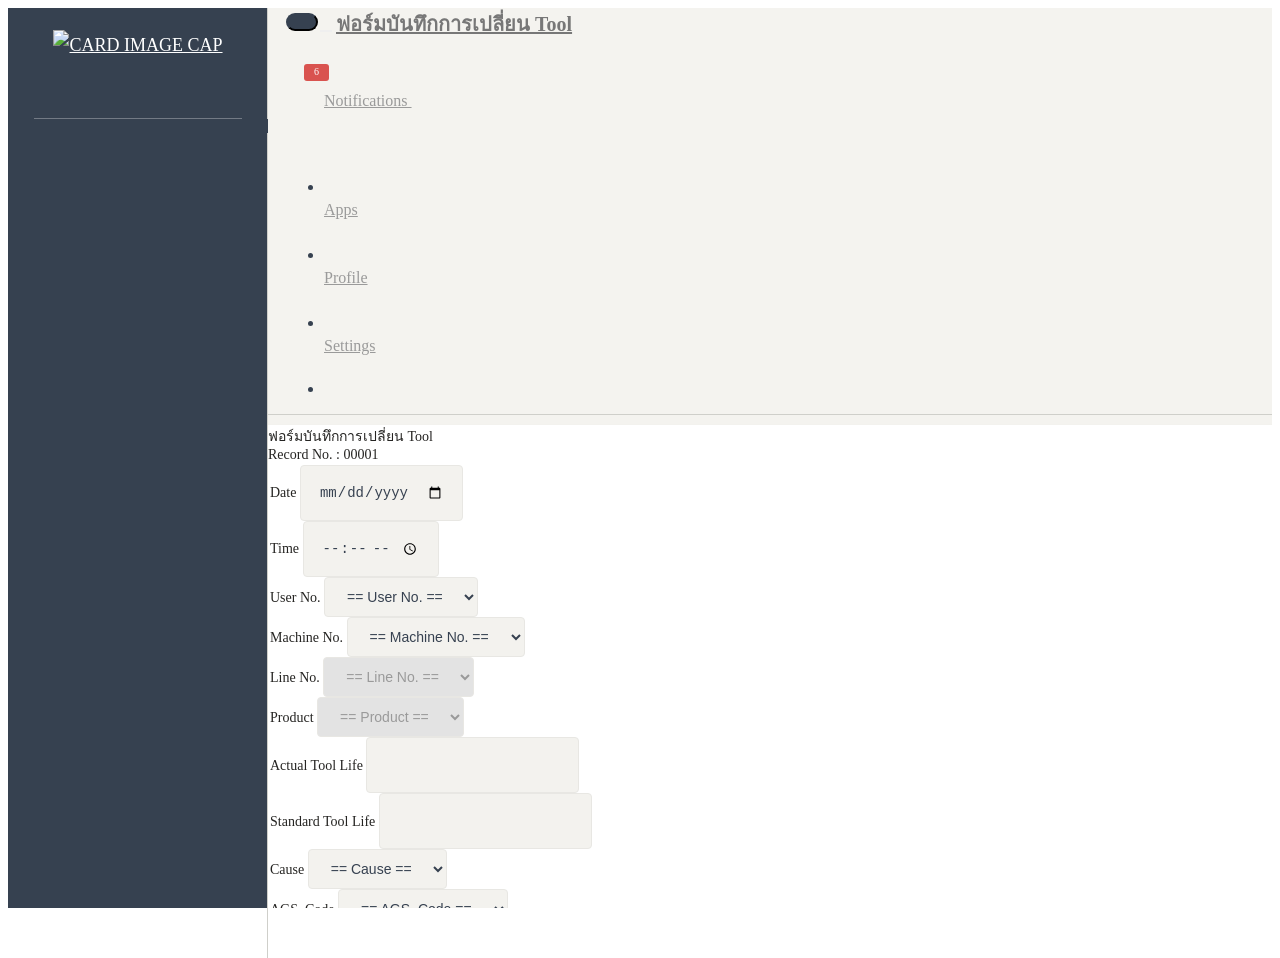
==== commit 79b2ba7b: "fix may page" ====
--- a/index.html
+++ b/index.html
@@ -139,13 +139,13 @@
                           </div>
                           <div class="col-md-4">
                             <label>Line No.</label>
-                            <select class="form-control">
+                            <select class="form-control" disabled>
                               <option value="">== Line No. ==</option>
                             </select>
                           </div>
                           <div class="col-md-4">
                             <label>Product</label>
-                            <select class="form-control">
+                            <select class="form-control" disabled>
                               <option value="">== Product ==</option>
                             </select>
                           </div>
